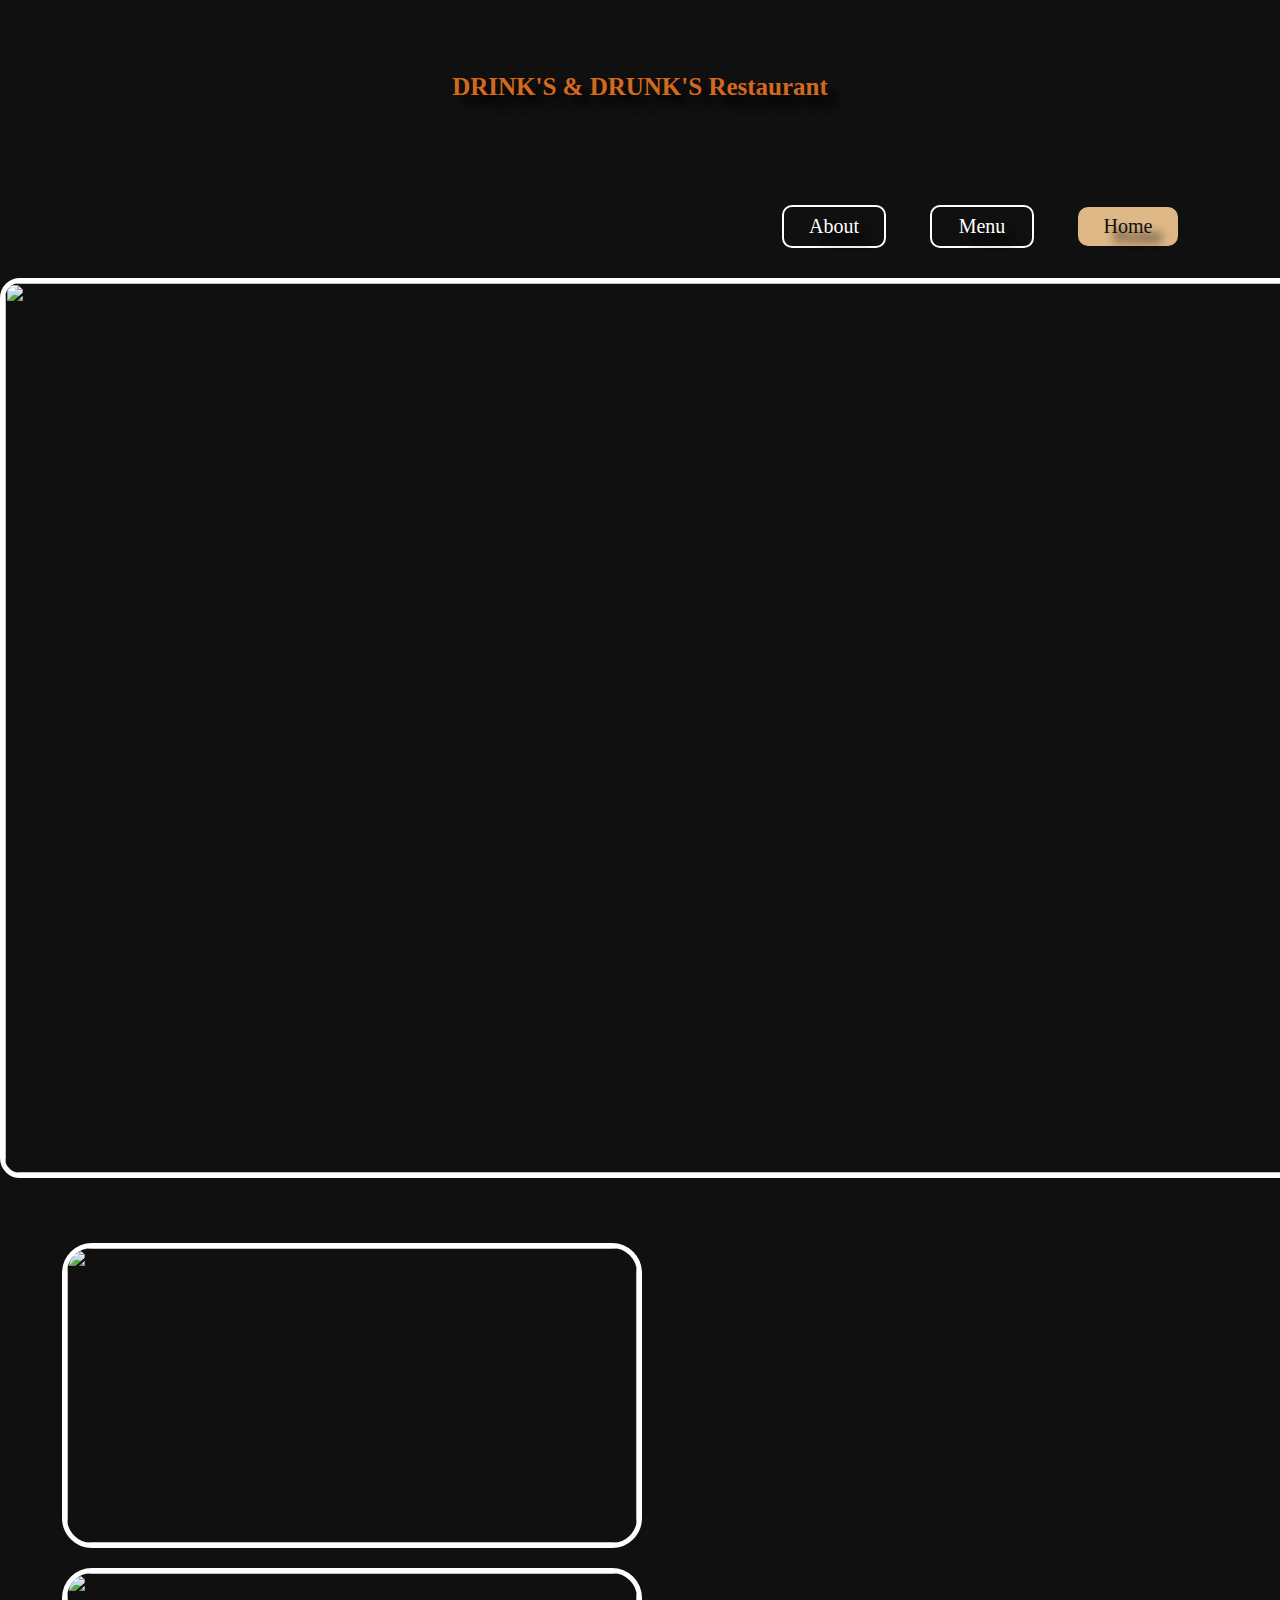
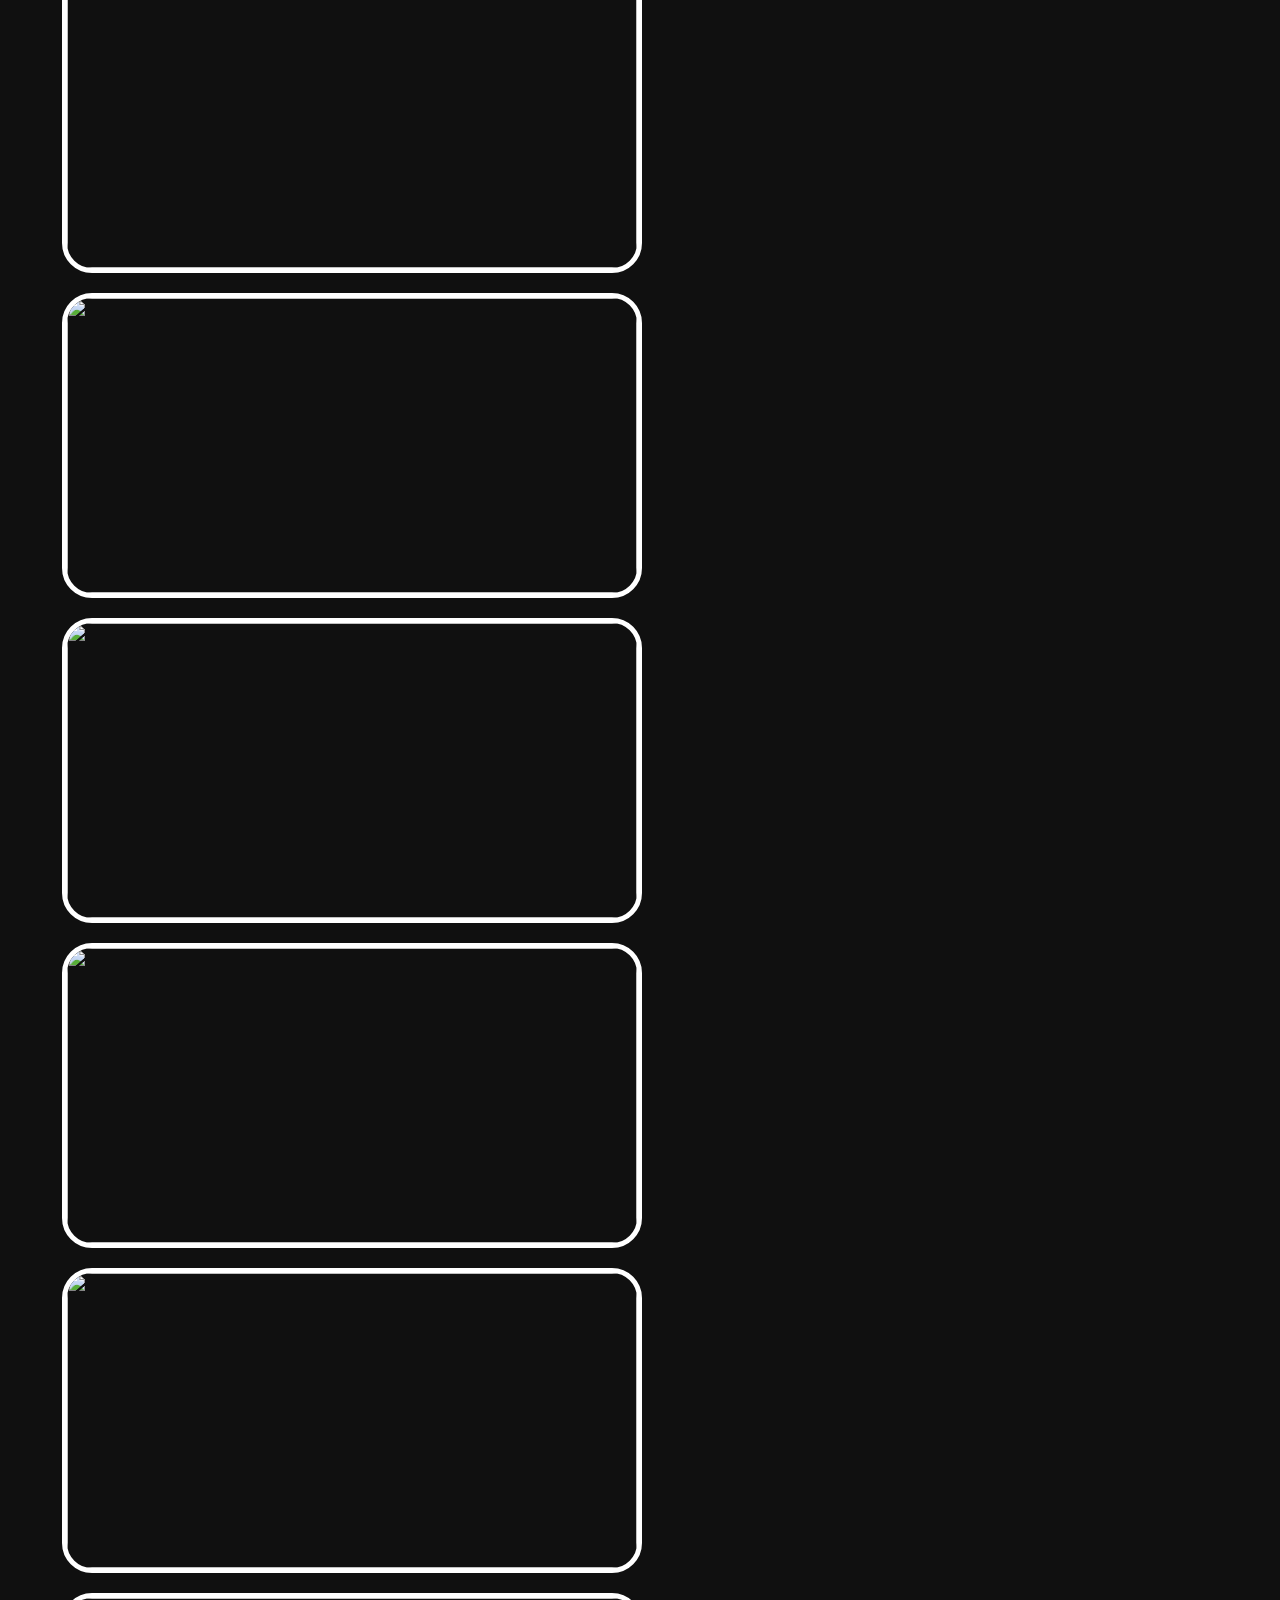
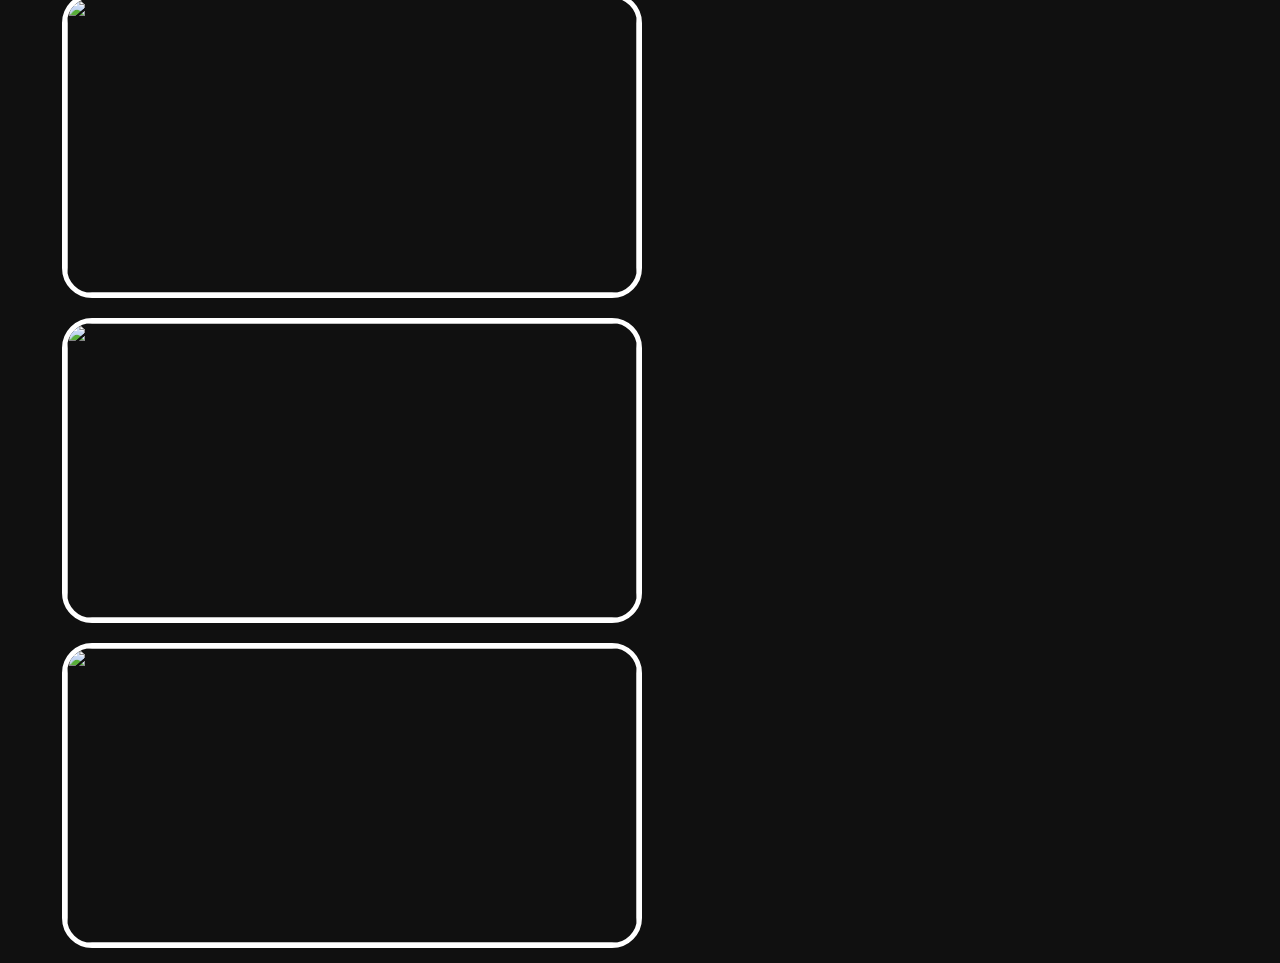
==== restaurant/restaurant.html @ 57e4d79e "final hard frame" ====
<!DOCTYPE html>
<html lang="en">
<head>
    <meta charset="UTF-8">
    <meta name="viewport" content="width=device-width, initial-scale=1.0">
    <title>Document</title>
    <link rel="stylesheet" href="../css/style.css">
</head>
<body>
<div class="headertag">
        <!-- logo -->
        <div class="logo akaza chocolate"><h4> DRINK'S & DRUNK'S restaurant </h4></div>
        <!-- navigtor bar -->
        <div class="navigator">
<div class="nmove">
    <div class="fry aboutz"><a class="linkshadow aboutz whitening"  href="">About</a></div>
    <div class="fry menush"><a class="linkshadow menush whitening"  href="menu/menu.html">Menu</a></div>
    <div class="fry homey"><a class="linkshadow homey"  href="restaurant.html">Home</a></div>

</div>
        </div>
</div>
    <!-- font image -->
    <div class="fontimg"><img src="https://www.nestleprofessional.in/sites/default/files/2021-08/Doppio.jpg" alt=""></div>
    <!-- 3 * times copy paste -->
    <div class="divimg">
<div class="cc">
    <div class="boximg"><img  src="https://www.nestleprofessional.in/sites/default/files/2021-08/Doppio.jpg" alt=""></div>
    <div class="boximg"><img  src="https://www.nestleprofessional.in/sites/default/files/2021-08/Doppio.jpg" alt=""></div>
    <div class="boximg"><img  src="https://www.nestleprofessional.in/sites/default/files/2021-08/Doppio.jpg" alt=""></div>
</div>

<div class="bb">
    <div class="boximg"><img  src="https://www.nestleprofessional.in/sites/default/files/2021-08/Doppio.jpg" alt=""></div>
    <div class="boximg"><img  src="https://www.nestleprofessional.in/sites/default/files/2021-08/Doppio.jpg" alt=""></div>
    <div class="boximg"><img  src="https://www.nestleprofessional.in/sites/default/files/2021-08/Doppio.jpg" alt=""></div>
</div>

<div class="aa">
    <div class="boximg"><img  src="https://www.nestleprofessional.in/sites/default/files/2021-08/Doppio.jpg" alt=""></div>
    <div class="boximg"><img  src="https://www.nestleprofessional.in/sites/default/files/2021-08/Doppio.jpg" alt=""></div>
    <div class="boximg"><img  src="https://www.nestleprofessional.in/sites/default/files/2021-08/Doppio.jpg" alt=""></div>
</div>
    </div>

</body>
</html>
---- css/style.css ----
body{background-color:#101010 ; margin:0px}  

.ah1 > h1 { text-align: center; font-size: 200px; }

.chocolate { color: chocolate; }

.teal:link { color: teal; }

.teal:visited { color: teal; }

.teal { color: teal; }

.alink > a { text-align: center; font-size: 70px; text-shadow: 10px 10px 10px black; }

* { text-transform: capitalize; text-decoration: none; text-shadow: 10px 10px 10px black;}

.alink { padding: 0px 360px; }

.logo > h4 { padding: 40px; text-align: center; }

.heading { height: 60px; padding: 20px 40px; font-size: 57px; text-decoration: underline; }

.marquee > p { text-align: center; }

.marquee{margin: 0px 50px;}

.whitening { color: white; }

.menu-card { display: inline-block; padding: 0px 50px; width: 250px; padding-top: 150px; } 
.menu-card:hover{ display: inline-block; padding: 55px; width: 248px; height: 248px;
        .cpprg { font-size: 25px; margin-left: 200px; }
        .sub-heading { font-size: 30px; }
        .cpheading { font-size: 30px; }
        .imgcircle > img { width: 210px ; height: 210px; border-radius: 105px; box-shadow: 0px 0px 56px 16px black; margin-top: 10px; margin-left: 100px; }} 

.nbar { border-width: 3px 0px 3px 0px; border-style: solid; border-color: black; }

.maje { color: burlywood; }

.sub-heading { margin-bottom: 20px; font-size: 20px; }

.imgcircle > img { margin-left: 30px; width: 200px ; height: 200px; border-radius: 100px; box-shadow: 0px 0px 42px 4px black;}

.cpprg { margin-left: 150px; font-size: 20px; }

.target-heading { background-color: #101010; display: inline-block; margin-bottom: 30px; margin-top: 30px; margin-left:  80px; margin-right: 80px ; border-radius: 80px; border-width: 2px; border-color: chocolate; border-style: solid; padding: 23px; padding-left:  30px; padding-right: 30px ;}

.nbar { text-align: center; }

.header { background-color: #101010; width: 100%; position: fixed; top: 0px; } 

.body { margin-top: 400px; }

.ligt :hover { color: chocolate;}

.ligt { color: burlywood; }

.backing{text-align: center;}

.nmove > div { display: inline-block; }

.fry { width: 100px ; margin: 0px 20px 0px 20px; padding: 8px 0px ; font-size: 20px; border: 2px white solid; border-radius: 10px; }

.nmove { width: 600px; margin: 20px 0px 20px auto; }

.navigator { text-align: center; padding: 10px 0px 10px 0px; }

.akaza { font-size: 25px; }

.hblbank:hover{color:burlywood ;}

.fontimg { margin: 0PX auto; width: 1760px; height: 890px; }
  
.fontimg > img { width: 100%; height: 100%; border: 5px white solid; border-radius: 20px; }

.boximg > img {  width: 100%; height: 100%; border: 5px white solid; border-radius: 30px; }

.boximg { margin: 15px 15px; width: 570px; height: 295px; display: inline-block;  }

.divimg { padding: 10px 47px; margin-top: 50px; }

.homey { color:#101010; background-color: burlywood; border: chocolate; }

.menusha { color:#101010; background-color: burlywood; border: chocolate; } 

.box { background-color: antiquewhite; width: 1760px; height: 400px; margin: 0px 75px; display: inline-block;}

.recipeimg { width: 800px; height: 100%; background-color: black; display: inline-block;}

.recipeimg > img { width: 100%; height:100%; }

.rip { width: 900px; height: 100%; background-color: aqua;  }
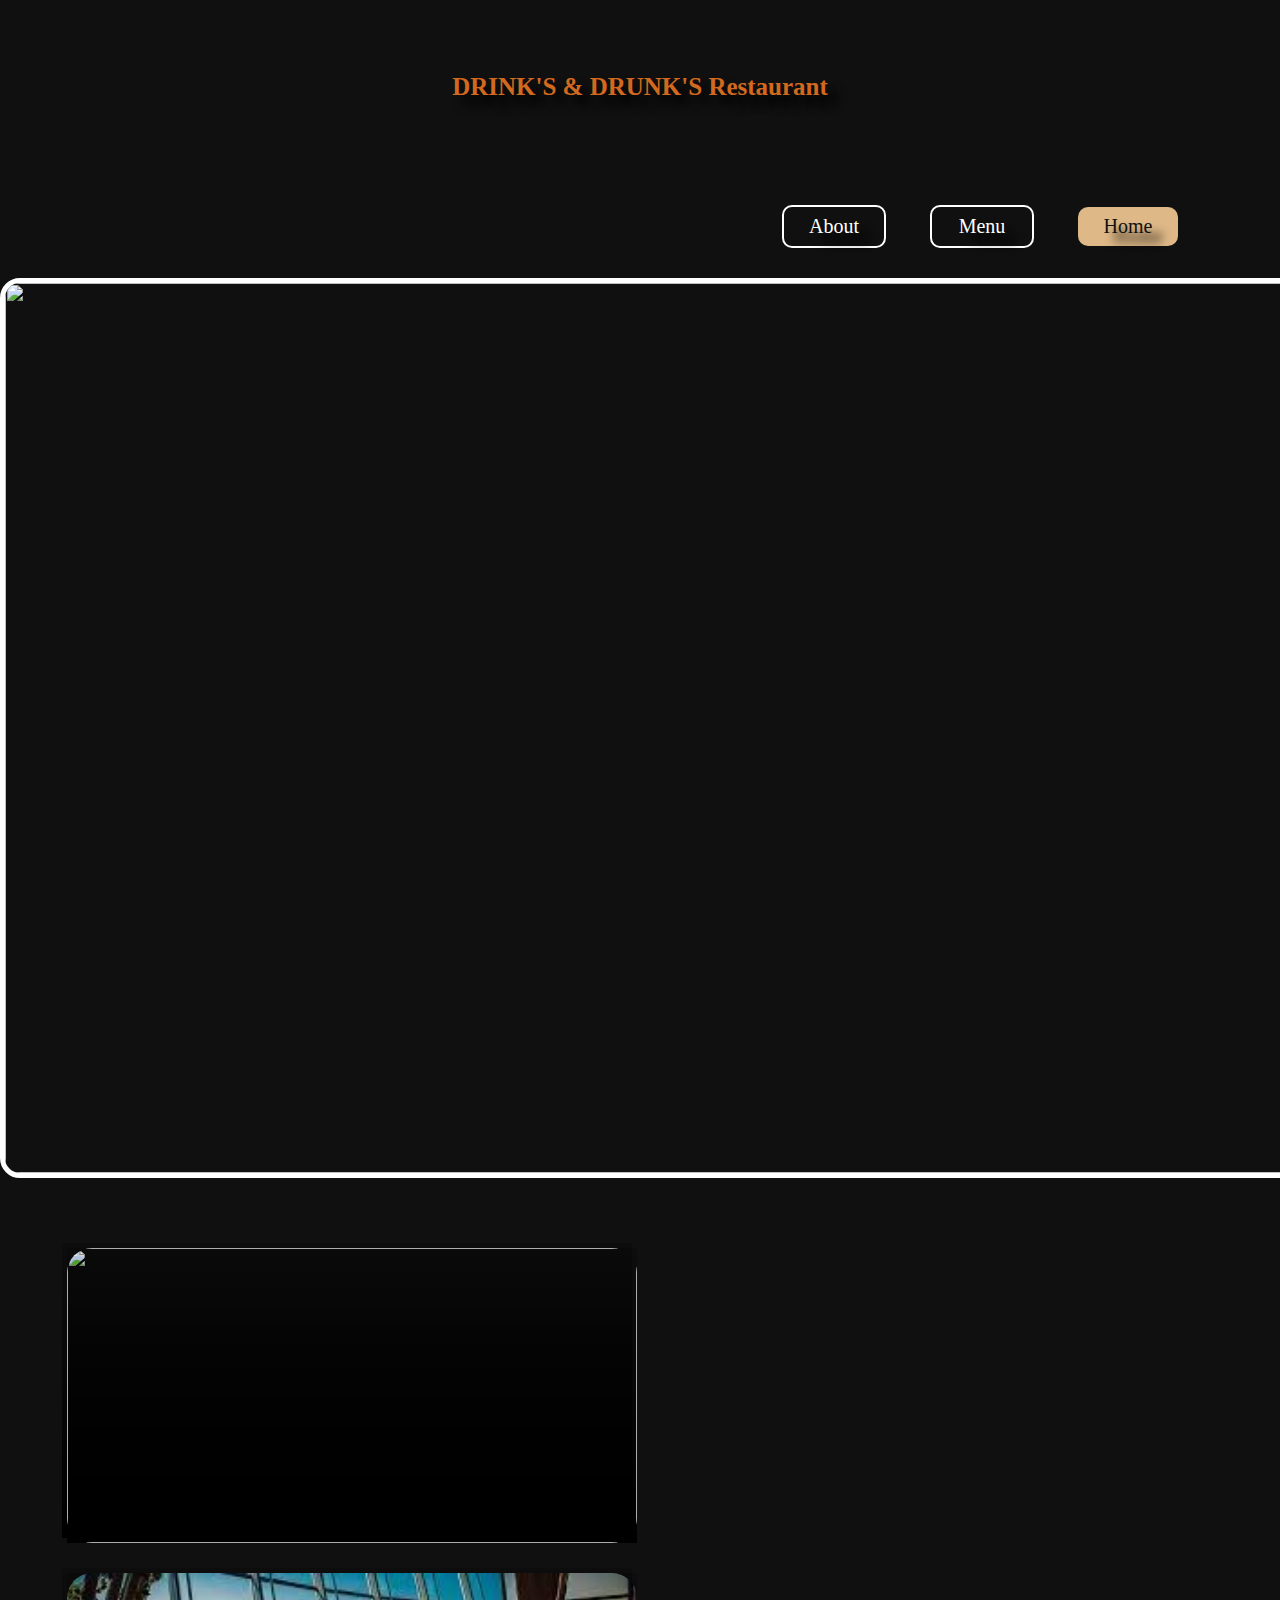
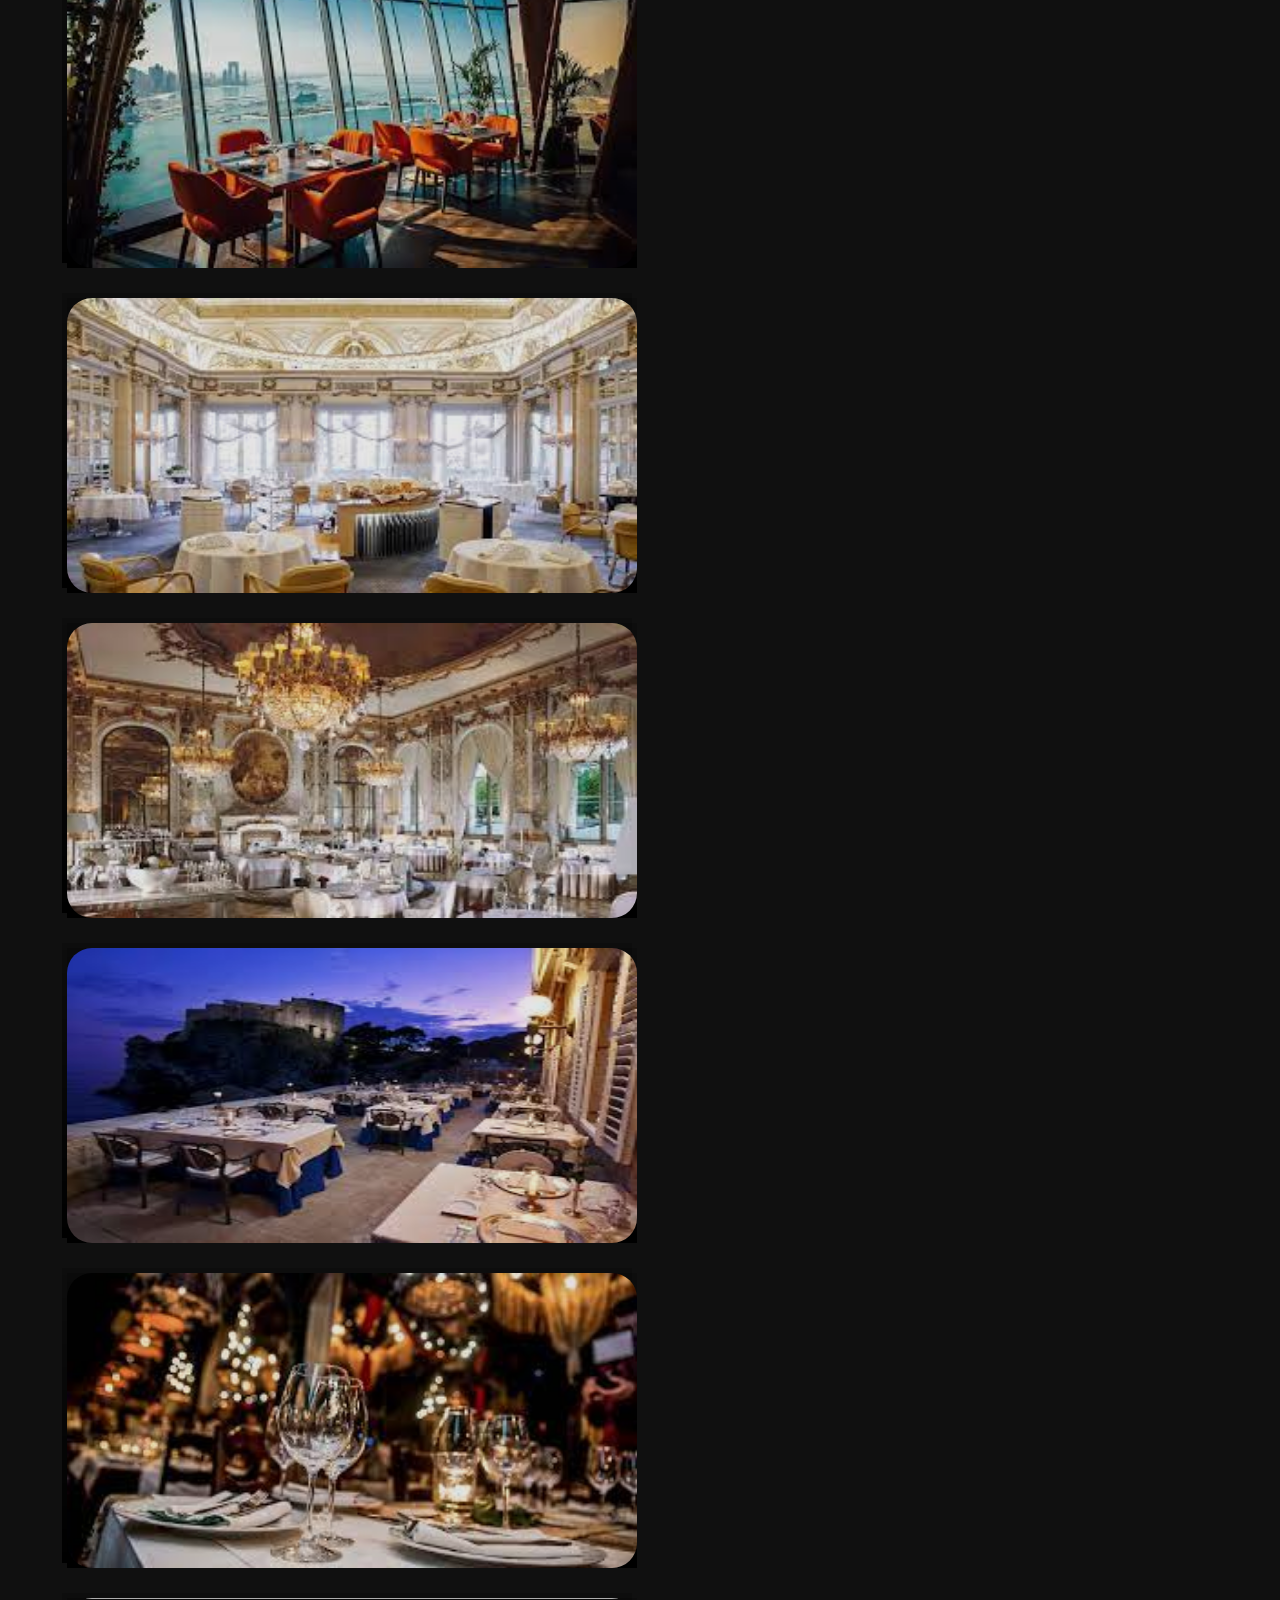
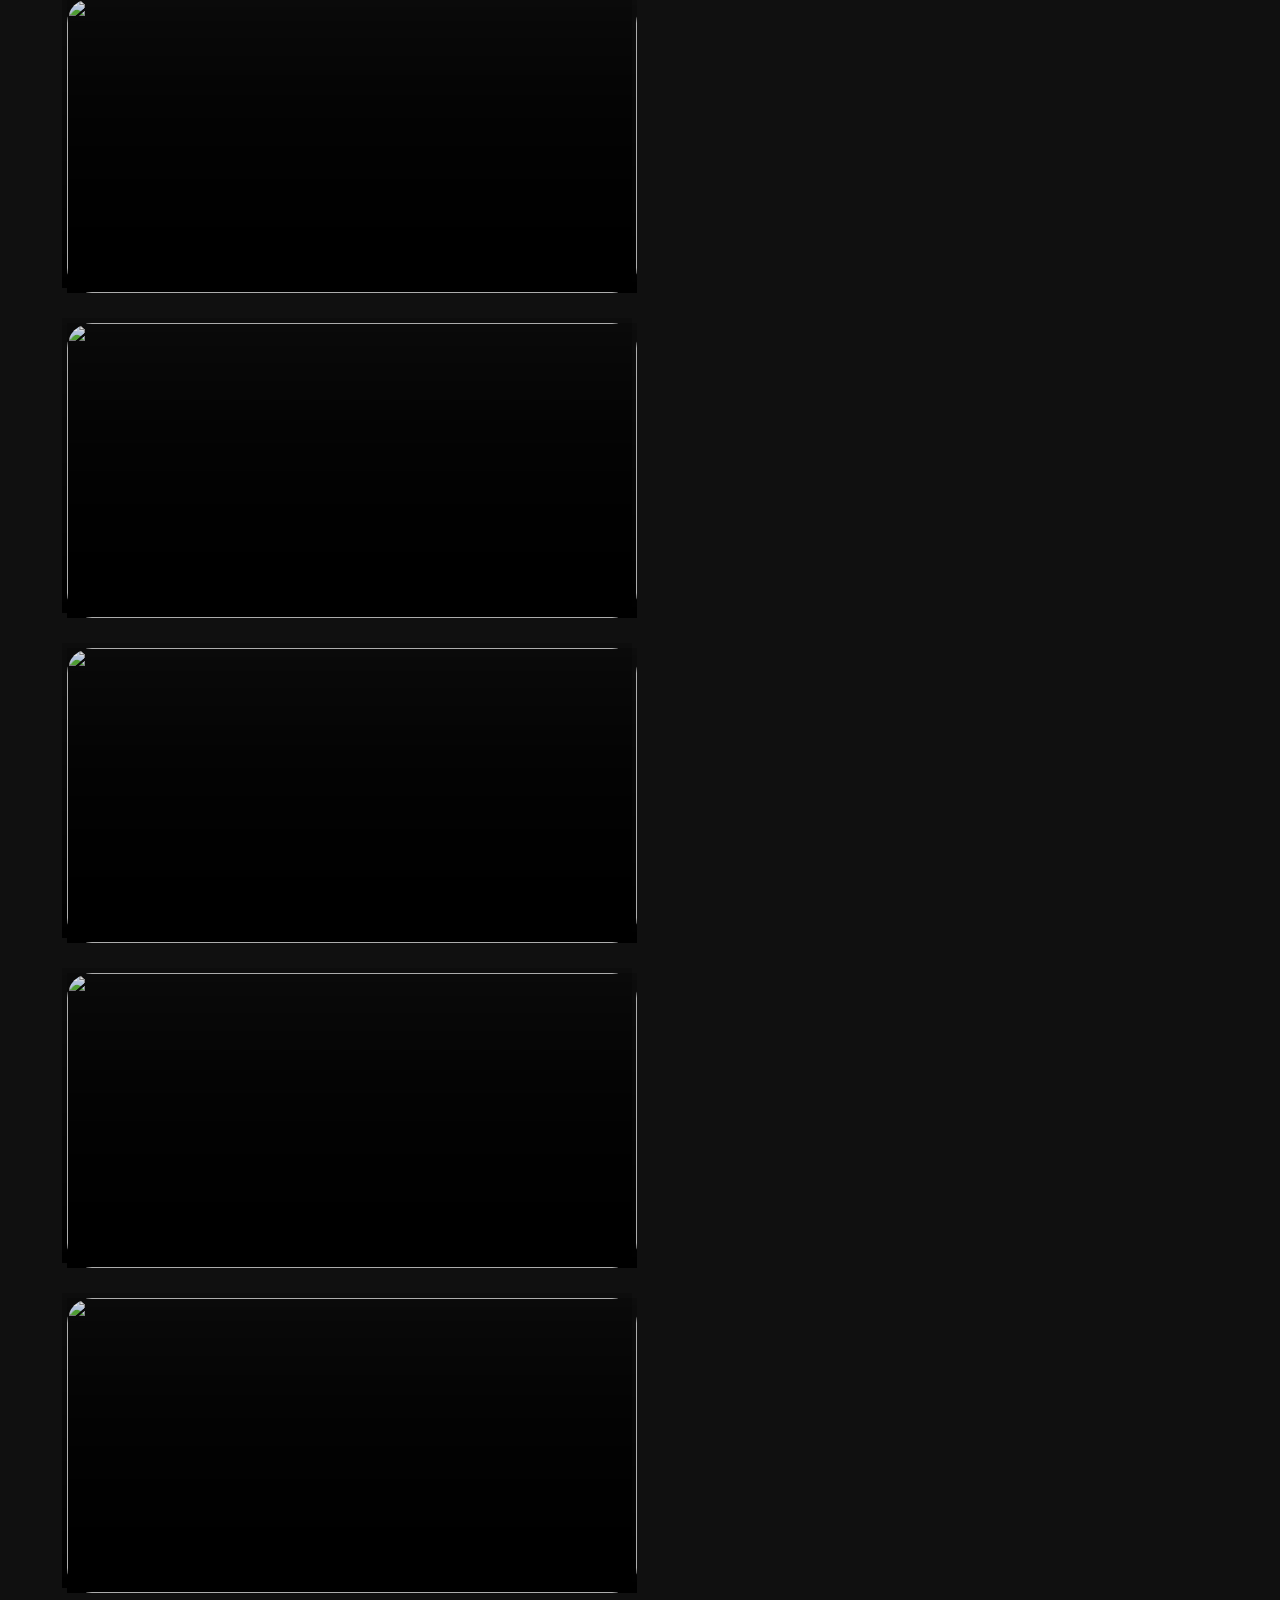
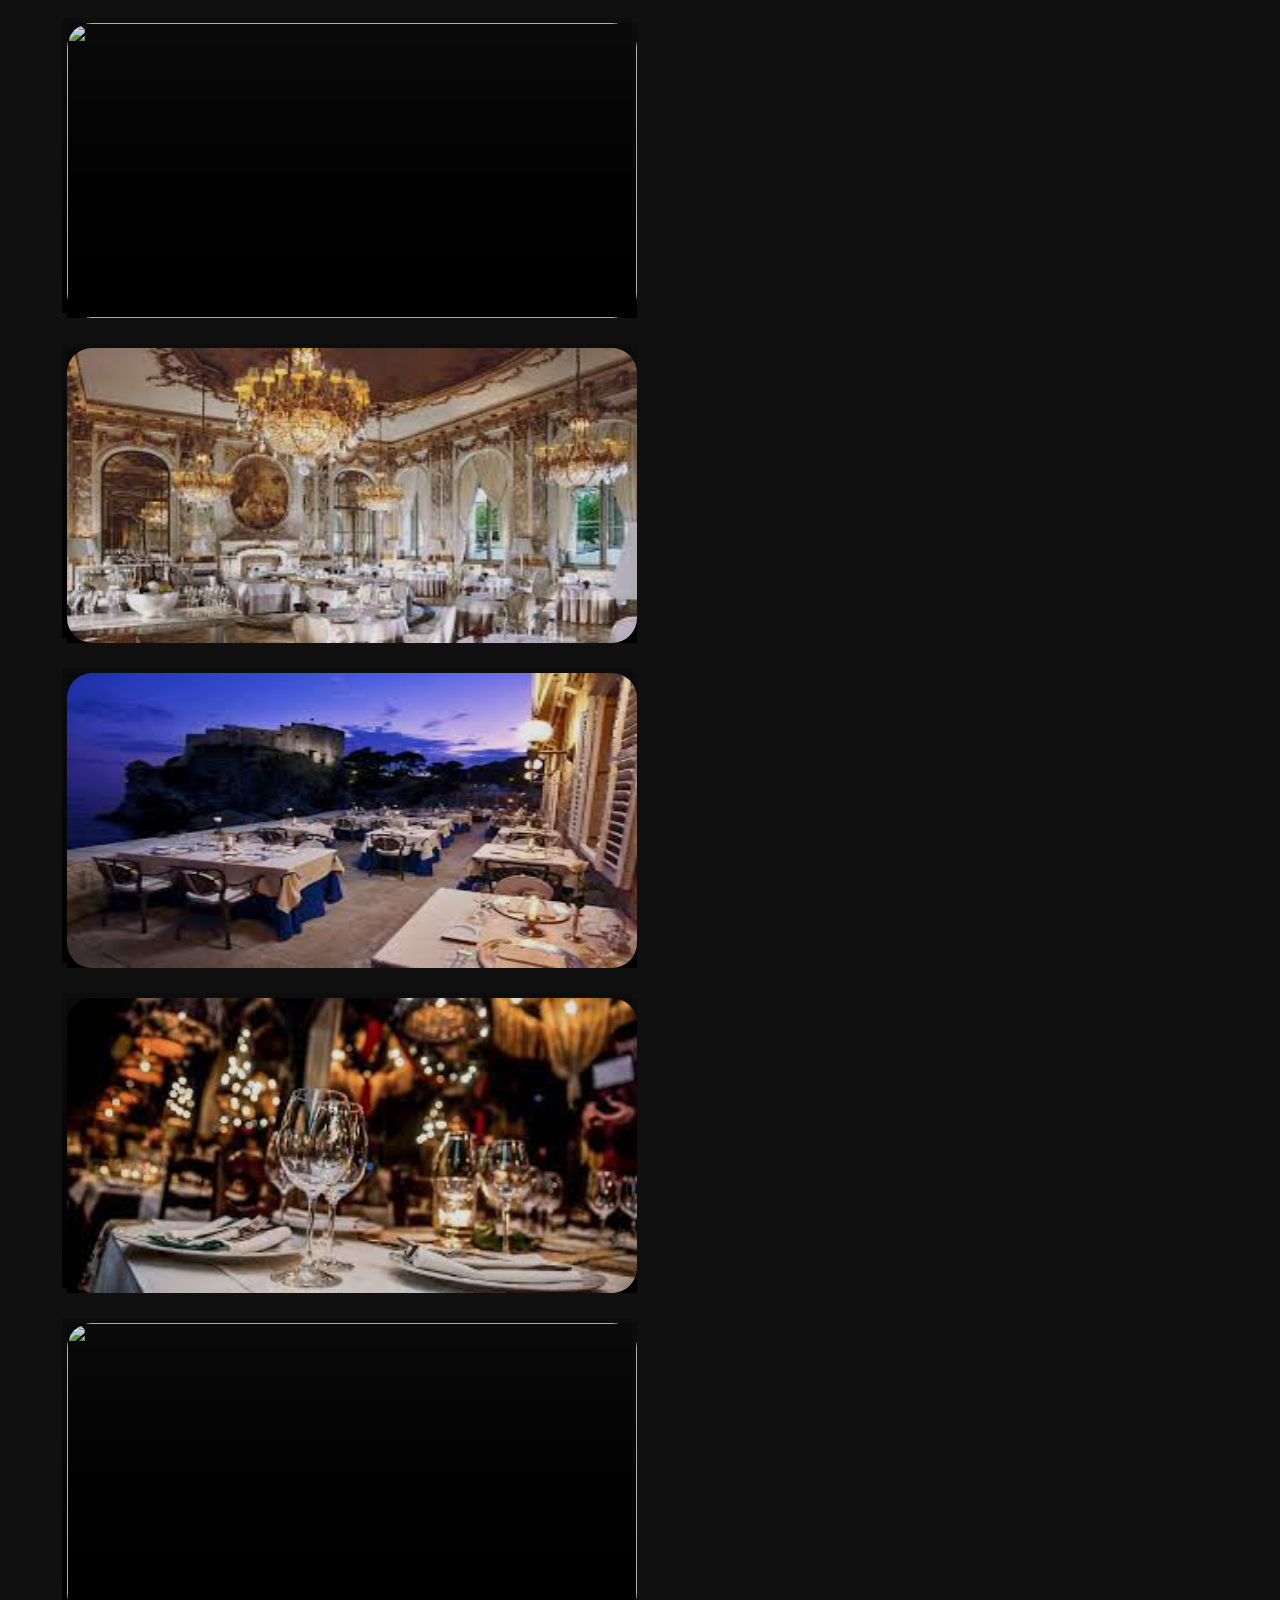
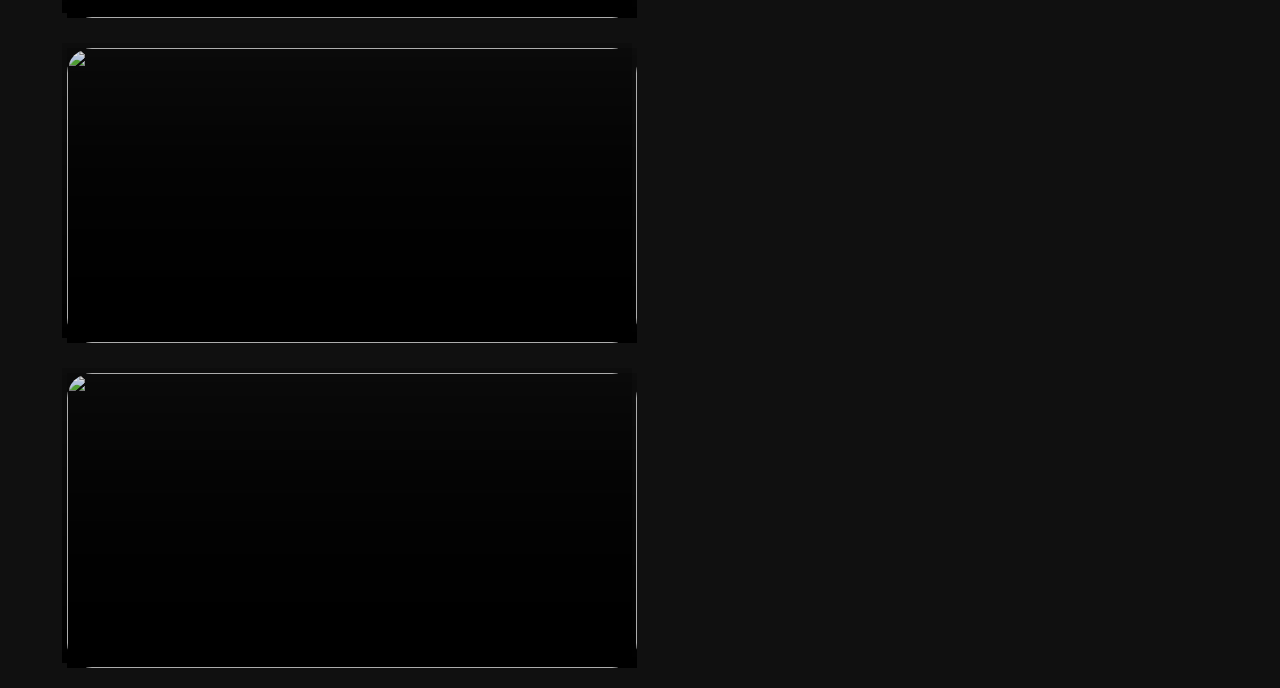
==== commit 7d101829: "in process" ====
--- a/restaurant/restaurant.html
+++ b/restaurant/restaurant.html
@@ -3,7 +3,7 @@
 <head>
     <meta charset="UTF-8">
     <meta name="viewport" content="width=device-width, initial-scale=1.0">
-    <title>Document</title>
+    <title>DRINK'S & DRUNK'S restaurant</title>
     <link rel="stylesheet" href="../css/style.css">
 </head>
 <body>
@@ -18,28 +18,47 @@
     <div class="fry homey"><a class="linkshadow homey"  href="restaurant.html">Home</a></div>
 
 </div>
+<!-- stfgsfjgfdvssfgujfdfsg  -->
         </div>
 </div>
     <!-- font image -->
-    <div class="fontimg"><img src="https://www.nestleprofessional.in/sites/default/files/2021-08/Doppio.jpg" alt=""></div>
+    <div class="fontimg "><img class="mummyjaan" src="" alt=""></div>
     <!-- 3 * times copy paste -->
     <div class="divimg">
 <div class="cc">
-    <div class="boximg"><img  src="https://www.nestleprofessional.in/sites/default/files/2021-08/Doppio.jpg" alt=""></div>
-    <div class="boximg"><img  src="https://www.nestleprofessional.in/sites/default/files/2021-08/Doppio.jpg" alt=""></div>
-    <div class="boximg"><img  src="https://www.nestleprofessional.in/sites/default/files/2021-08/Doppio.jpg" alt=""></div>
+    <div class="boximg oma zoom datura"><img  src="https://th.bing.com/th/id/OIP.oiS5CaUHqKAf5Gr0XcIWJAHaFj?w=230&h=180&c=7&r=0&o=5&pid=1.7" alt=""><div class="zoom-text-one"><h1>lorem ismum</h1> <p>Lorem ipsum dolor sit, amet consectetur adipisicing elit. Incidunt amet pariatur quasi doloribus nulla tempora magni, neque quam hic dicta nisi iusto fuga distinctio et odit delectus nihil quis aspernatur!</p></div></div>
+    <div class="boximg oma zoom datura"><img  src="[data-uri]" alt=""><div class="zoom-text-one"><h1>lorem ismum</h1> <p>Lorem ipsum dolor sit, amet consectetur adipisicing elit. Incidunt amet pariatur quasi doloribus nulla tempora magni, neque quam hic dicta nisi iusto fuga distinctio et odit delectus nihil quis aspernatur!</p></div></div>
+    <div class="boximg oma zoom datura"><img  src="[data-uri]" alt=""><div class="zoom-text-one"><h1>lorem ismum</h1> <p>Lorem ipsum dolor sit, amet consectetur adipisicing elit. Incidunt amet pariatur quasi doloribus nulla tempora magni, neque quam hic dicta nisi iusto fuga distinctio et odit delectus nihil quis aspernatur!</p></div></div>
 </div>
 
 <div class="bb">
-    <div class="boximg"><img  src="https://www.nestleprofessional.in/sites/default/files/2021-08/Doppio.jpg" alt=""></div>
-    <div class="boximg"><img  src="https://www.nestleprofessional.in/sites/default/files/2021-08/Doppio.jpg" alt=""></div>
-    <div class="boximg"><img  src="https://www.nestleprofessional.in/sites/default/files/2021-08/Doppio.jpg" alt=""></div>
+    <div class="boximg oma zoom datura"><img  src="[data-uri]" alt=""><div class="zoom-text-one"><h1>lorem ismum</h1> <p>Lorem ipsum dolor sit, amet consectetur adipisicing elit. Incidunt amet pariatur quasi doloribus nulla tempora magni, neque quam hic dicta nisi iusto fuga distinctio et odit delectus nihil quis aspernatur!</p></div></div>
+    <div class="boximg oma zoom datura"><img  src="[data-uri]" alt=""><div class="zoom-text-one"><h1>lorem ismum</h1> <p>Lorem ipsum dolor sit, amet consectetur adipisicing elit. Incidunt amet pariatur quasi doloribus nulla tempora magni, neque quam hic dicta nisi iusto fuga distinctio et odit delectus nihil quis aspernatur!</p></div></div>
+    <div class="boximg oma zoom datura"><img  src="[data-uri]" alt=""><div class="zoom-text-one"><h1>lorem ismum</h1> <p>Lorem ipsum dolor sit, amet consectetur adipisicing elit. Incidunt amet pariatur quasi doloribus nulla tempora magni, neque quam hic dicta nisi iusto fuga distinctio et odit delectus nihil quis aspernatur!</p></div></div>
 </div>
 
 <div class="aa">
-    <div class="boximg"><img  src="https://www.nestleprofessional.in/sites/default/files/2021-08/Doppio.jpg" alt=""></div>
-    <div class="boximg"><img  src="https://www.nestleprofessional.in/sites/default/files/2021-08/Doppio.jpg" alt=""></div>
-    <div class="boximg"><img  src="https://www.nestleprofessional.in/sites/default/files/2021-08/Doppio.jpg" alt=""></div>
+    <div class="boximg oma zoom datura"><img  src="https://encrypted-tbn0.gstatic.com/images?q=tbn:ANd9GcRgjSv_QAX2yptALGLg_sX3p2hBjVEslq2k6g&usqp=CAU" alt=""><div class="zoom-text-one"><h1>lorem ismum</h1> <p>Lorem ipsum dolor sit, amet consectetur adipisicing elit. Incidunt amet pariatur quasi doloribus nulla tempora magni, neque quam hic dicta nisi iusto fuga distinctio et odit delectus nihil quis aspernatur!</p></div></div>
+    <div class="boximg oma zoom datura"><img  src="https://encrypted-tbn0.gstatic.com/images?q=tbn:ANd9GcRsL7wrJLS8ENYEVxd7ALB4HexnxGFOqCT4WA&usqp=CAU" alt=""><div class="zoom-text-one"><h1>lorem ismum</h1> <p>Lorem ipsum dolor sit, amet consectetur adipisicing elit. Incidunt amet pariatur quasi doloribus nulla tempora magni, neque quam hic dicta nisi iusto fuga distinctio et odit delectus nihil quis aspernatur!</p></div></div>
+    <div class="boximg oma zoom datura"><img  src="https://zameenblog.s3.amazonaws.com/blog/wp-content/uploads/2022/02/cover-25-02-22.jpg" alt=""><div class="zoom-text-one"><h1>lorem ismum</h1> <p>Lorem ipsum dolor sit, amet consectetur adipisicing elit. Incidunt amet pariatur quasi doloribus nulla tempora magni, neque quam hic dicta nisi iusto fuga distinctio et odit delectus nihil quis aspernatur!</p></div></div>
+</div>
+
+<div class="cc">
+    <div class="boximg oma zoom datura"><img  src="https://encrypted-tbn0.gstatic.com/images?q=tbn:ANd9GcQWMIGzAkx59o1qA_7zORJYhfGyIR2k1_CSDQ&usqp=CAU" alt=""><div class="zoom-text-one"><h1>lorem ismum</h1> <p>Lorem ipsum dolor sit, amet consectetur adipisicing elit. Incidunt amet pariatur quasi doloribus nulla tempora magni, neque quam hic dicta nisi iusto fuga distinctio et odit delectus nihil quis aspernatur!</p></div></div>
+    <div class="boximg oma zoom datura"><img  src="https://encrypted-tbn0.gstatic.com/images?q=tbn:ANd9GcRA1nD3mL1EhQJcR3xrneMfwWkfXEAqNk09iZymGiUBMN_NaZFRaTFaMOs1IFMKwoPdzzw&usqp=CAU" alt=""><div class="zoom-text-one"><h1>lorem ismum</h1> <p>Lorem ipsum dolor sit, amet consectetur adipisicing elit. Incidunt amet pariatur quasi doloribus nulla tempora magni, neque quam hic dicta nisi iusto fuga distinctio et odit delectus nihil quis aspernatur!</p></div></div>
+    <div class="boximg oma zoom datura"><img  src="" alt=""><div class="zoom-text-one"><h1>lorem ismum</h1> <p>Lorem ipsum dolor sit, amet consectetur adipisicing elit. Incidunt amet pariatur quasi doloribus nulla tempora magni, neque quam hic dicta nisi iusto fuga distinctio et odit delectus nihil quis aspernatur!</p></div></div>
+</div>
+
+<div class="bb">
+    <div class="boximg oma zoom datura"><img  src="[data-uri]" alt=""><div class="zoom-text-one"><h1>lorem ismum</h1> <p>Lorem ipsum dolor sit, amet consectetur adipisicing elit. Incidunt amet pariatur quasi doloribus nulla tempora magni, neque quam hic dicta nisi iusto fuga distinctio et odit delectus nihil quis aspernatur!</p></div></div>
+    <div class="boximg oma zoom datura"><img  src="[data-uri]" alt=""><div class="zoom-text-one"><h1>lorem ismum</h1> <p>Lorem ipsum dolor sit, amet consectetur adipisicing elit. Incidunt amet pariatur quasi doloribus nulla tempora magni, neque quam hic dicta nisi iusto fuga distinctio et odit delectus nihil quis aspernatur!</p></div></div>
+    <div class="boximg oma zoom datura"><img  src="[data-uri]" alt=""><div class="zoom-text-one"><h1>lorem ismum</h1> <p>Lorem ipsum dolor sit, amet consectetur adipisicing elit. Incidunt amet pariatur quasi doloribus nulla tempora magni, neque quam hic dicta nisi iusto fuga distinctio et odit delectus nihil quis aspernatur!</p></div></div>
+</div>
+
+<div class="aa">
+    <div class="boximg oma zoom datura"><img  src="https://encrypted-tbn0.gstatic.com/images?q=tbn:ANd9GcRgjSv_QAX2yptALGLg_sX3p2hBjVEslq2k6g&usqp=CAU" alt=""><div class="zoom-text-one"><h1>lorem ismum</h1> <p>Lorem ipsum dolor sit, amet consectetur adipisicing elit. Incidunt amet pariatur quasi doloribus nulla tempora magni, neque quam hic dicta nisi iusto fuga distinctio et odit delectus nihil quis aspernatur!</p></div></div>
+    <div class="boximg oma zoom datura"><img  src="https://encrypted-tbn0.gstatic.com/images?q=tbn:ANd9GcRsL7wrJLS8ENYEVxd7ALB4HexnxGFOqCT4WA&usqp=CAU" alt=""><div class="zoom-text-one"><h1>lorem ismum</h1> <p>Lorem ipsum dolor sit, amet consectetur adipisicing elit. Incidunt amet pariatur quasi doloribus nulla tempora magni, neque quam hic dicta nisi iusto fuga distinctio et odit delectus nihil quis aspernatur!</p></div></div>
+    <div class="boximg oma zoom datura"><img  src="https://zameenblog.s3.amazonaws.com/blog/wp-content/uploads/2022/02/cover-25-02-22.jpg" alt=""><div class="zoom-text-one"><h1>lorem ismum</h1> <p>Lorem ipsum dolor sit, amet consectetur adipisicing elit. Incidunt amet pariatur quasi doloribus nulla tempora magni, neque quam hic dicta nisi iusto fuga distinctio et odit delectus nihil quis aspernatur!</p></div></div>
 </div>
     </div>
 
--- a/css/style.css
+++ b/css/style.css
@@ -9,7 +9,7 @@
 .teal:visited { color: teal; }
 
 .teal { color: teal; }
-
+/* sdyfguhysfefrtedfrytderytewdrytdrywterwet */
 .alink > a { text-align: center; font-size: 70px; text-shadow: 10px 10px 10px black; }
 
 * { text-transform: capitalize; text-decoration: none; text-shadow: 10px 10px 10px black;}
@@ -27,7 +27,7 @@
 .whitening { color: white; }
 
 .menu-card { display: inline-block; padding: 0px 50px; width: 250px; padding-top: 150px; } 
-.menu-card:hover{ display: inline-block; padding: 55px; width: 248px; height: 248px;
+.menu-card:hover{ display: inline-block; padding: 55px; width: 248px; height: 248px; 
         .cpprg { font-size: 25px; margin-left: 200px; }
         .sub-heading { font-size: 30px; }
         .cpheading { font-size: 30px; }
@@ -73,9 +73,9 @@
   
 .fontimg > img { width: 100%; height: 100%; border: 5px white solid; border-radius: 20px; }
 
-.boximg > img {  width: 100%; height: 100%; border: 5px white solid; border-radius: 30px; }
+.boximg > img {  width: 100%; height: 100%; border: 5px white solid; border-radius: 30px;  }
 
-.boximg { margin: 15px 15px; width: 570px; height: 295px; display: inline-block;  }
+.boximg {  margin: 15px 15px; width: 570px; height: 295px; display: inline-block;  }
 
 .divimg { padding: 10px 47px; margin-top: 50px; }
 
@@ -91,13 +91,48 @@
 
 .rip { width: 900px; height: 100%; background-color: aqua;  }
 
+.mummyjaan { object-fit: contain; }
+
+.datura { filter: brightness(90%); border-image: fill 0 linear-gradient(#0003, #000); }
+.datura > img { border-image: fill 0 linear-gradient(#0003, #000); }
+
+.datura:hover { > img { filter:blur(1.5px); }
+      .zoom-text-one { display: grid; justify-content: space-between; }
+      .zoom-text-two { display: grid; justify-content: space-between; }
+      .zoom-text-three { display: grid; justify-content: space-between; }
+      .zoom-text-four { display: grid; justify-content: space-between; }
+      .zoom-text-five { display: grid; justify-content: space-between; }
+      .zoom-text-six { display: grid; justify-content: space-between; }
+      .zoom-text-seven { display: grid; justify-content: space-between; }
+      .zoom-text-eight { display: grid; justify-content: space-between; }
+      .zoom-text-nine { display: grid; justify-content: space-between; }}
+
+.zoom {
+        transition: transform .2s; /* Animation */
+
+      }
+      
+      .zoom:hover {
+        transform: scale(1.1); /* (150% zoom - Note: if the zoom is too large, it will go outside of the viewport) */
+      }
+.oma { position: relative; }
+.zoom-text-one { position: absolute ; height: 100%; width: 100%; top: 0px; left: 6px;  font-size: 23px; font-weight: 700; display:none; }
+.omb { position: relative; }
+.zoom-text-two { position: absolute ; height: 100%; width: 100%; top: 0px; left: 6px;  font-size: 23px; font-weight: 700; display:none; }
+.omc { position: relative; }
+.zoom-text-three { position: absolute ; height: 100%; width: 100%; top: 0px; left: 6px;  font-size: 23px; font-weight: 700; display:none; }
+.omd { position: relative; }
+.zoom-text-four { position: absolute ; height: 100%; width: 100%; top: 0px; left: 6px;  font-size: 23px; font-weight: 700; display:none; }
+.ome { position: relative; }
+.zoom-text-five { position: absolute ; height: 100%; width: 100%; top: 0px; left: 6px;  font-size: 23px; font-weight: 700; display:none; }
+.omf { position: relative; }
+.zoom-text-six { position: absolute ; height: 100%; width: 100%; top: 0px; left: 6px;  font-size: 23px; font-weight: 700; display:none; }
+.omg { position: relative; }
+.zoom-text-seven { position: absolute ; height: 100%; width: 100%; top: 0px; left: 6px;  font-size: 23px; font-weight: 700; display:none; }
+.omh { position: relative; }
+.zoom-text-eight { position: absolute ; height: 100%; width: 100%; top: 0px; left: 6px;  font-size: 23px; font-weight: 700; display:none; }
+.omi { position: relative; }
+.zoom-text-nine { position: absolute ; height: 100%; width: 100%; top: 0px; left: 6px;  font-size: 23px; font-weight: 700; display:none; }
 
 
 
-
-
-
-
-
-
-
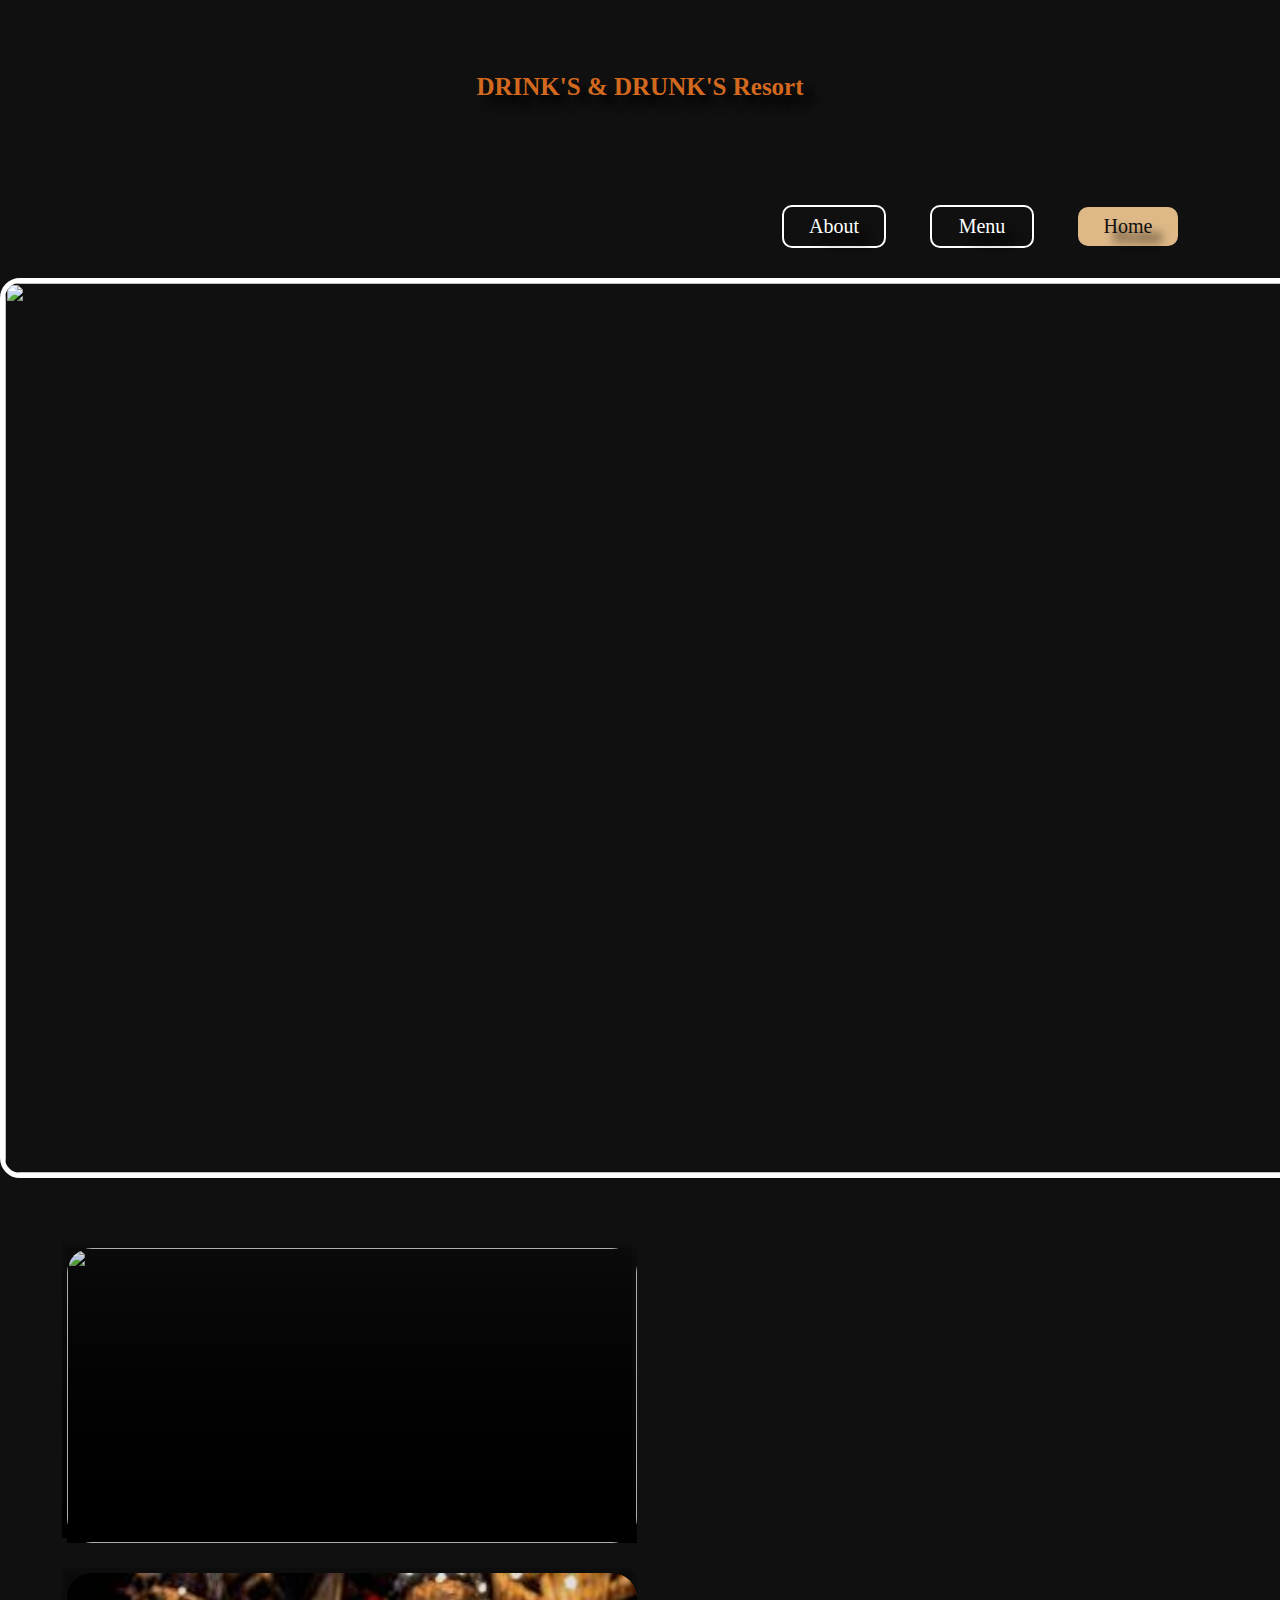
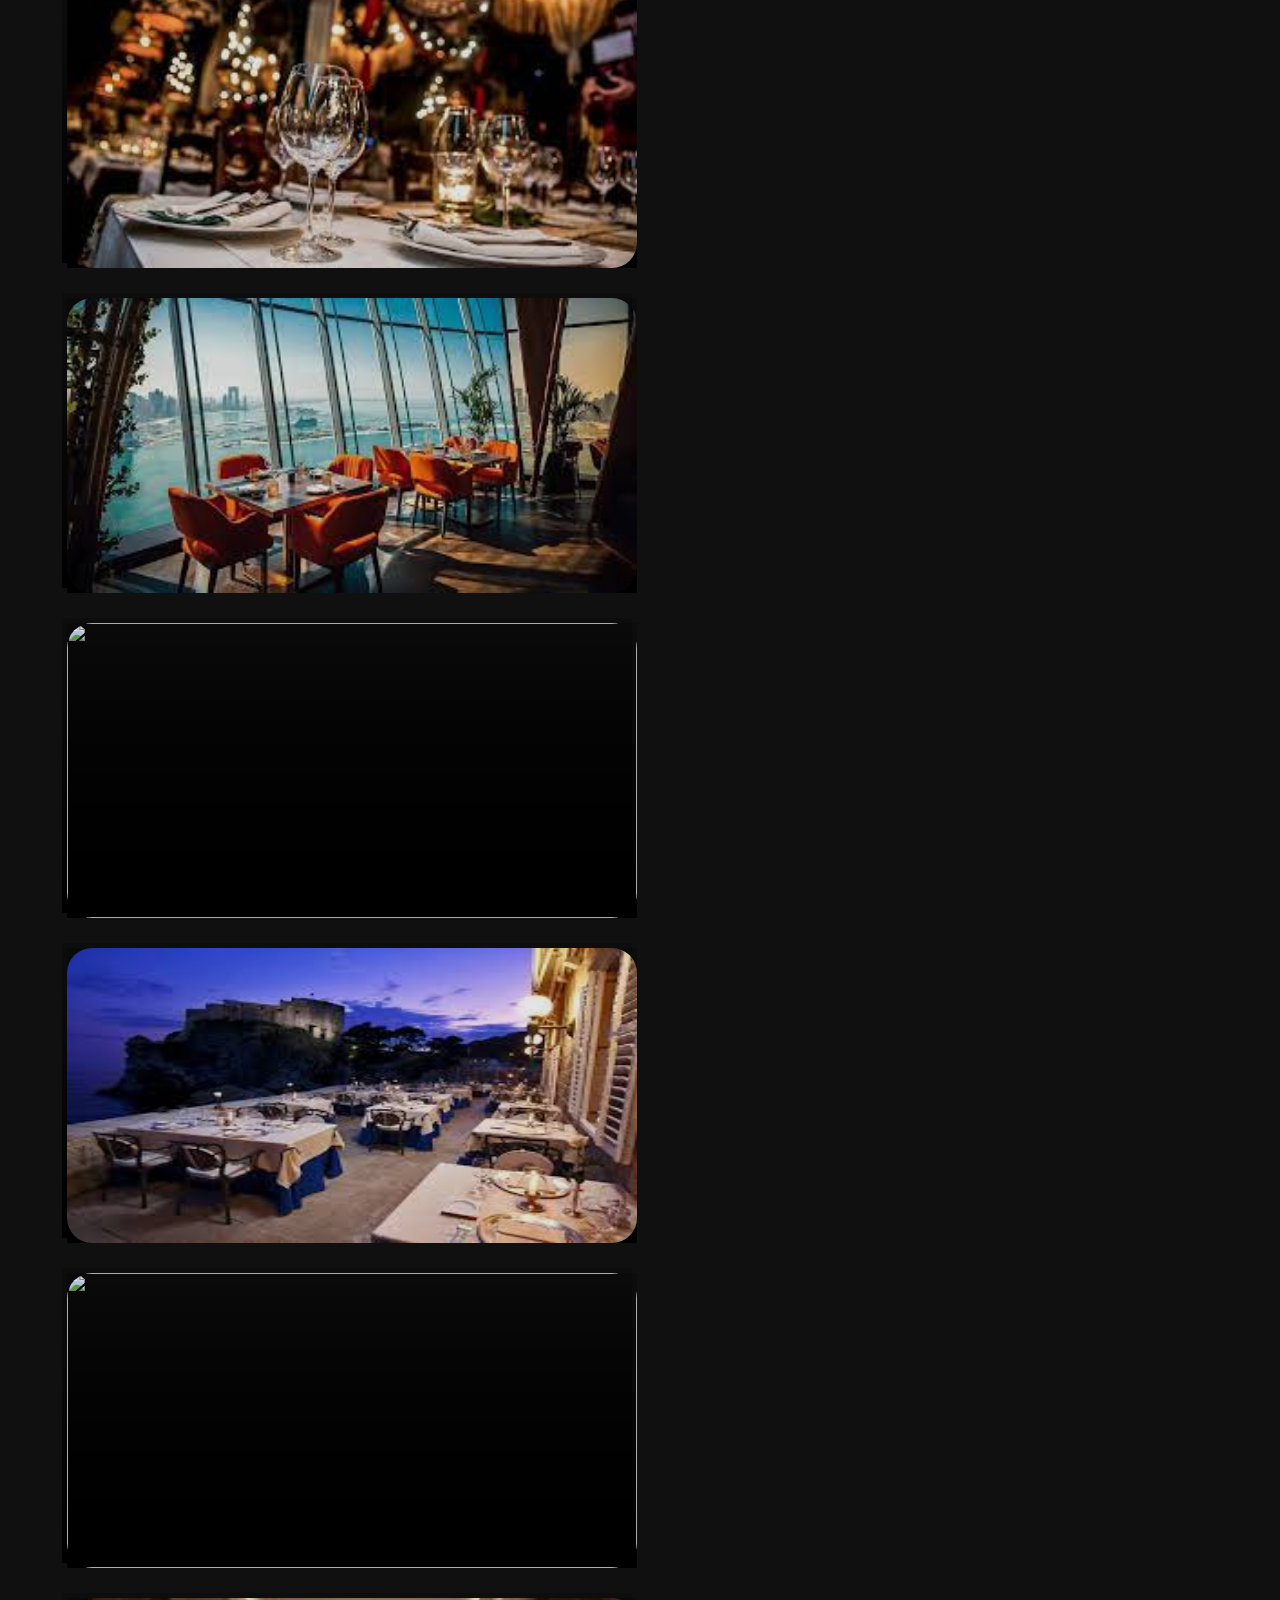
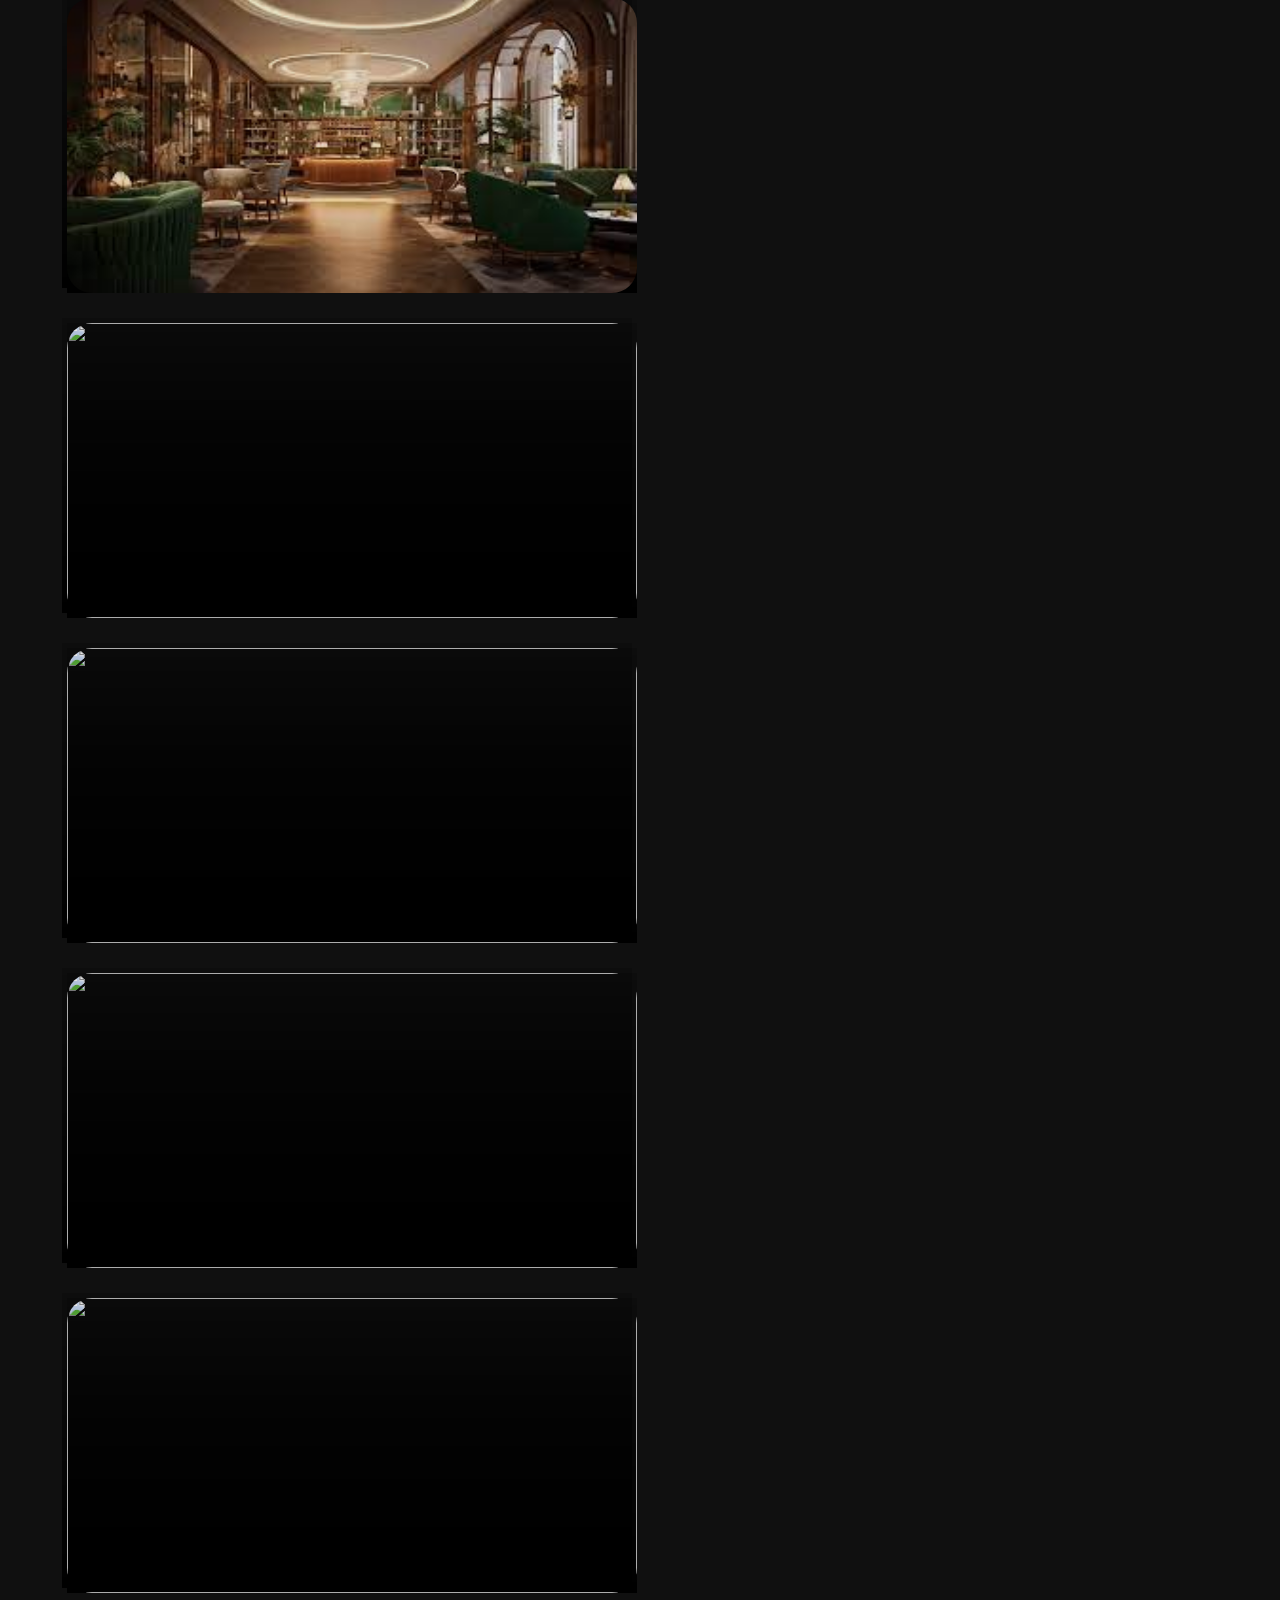
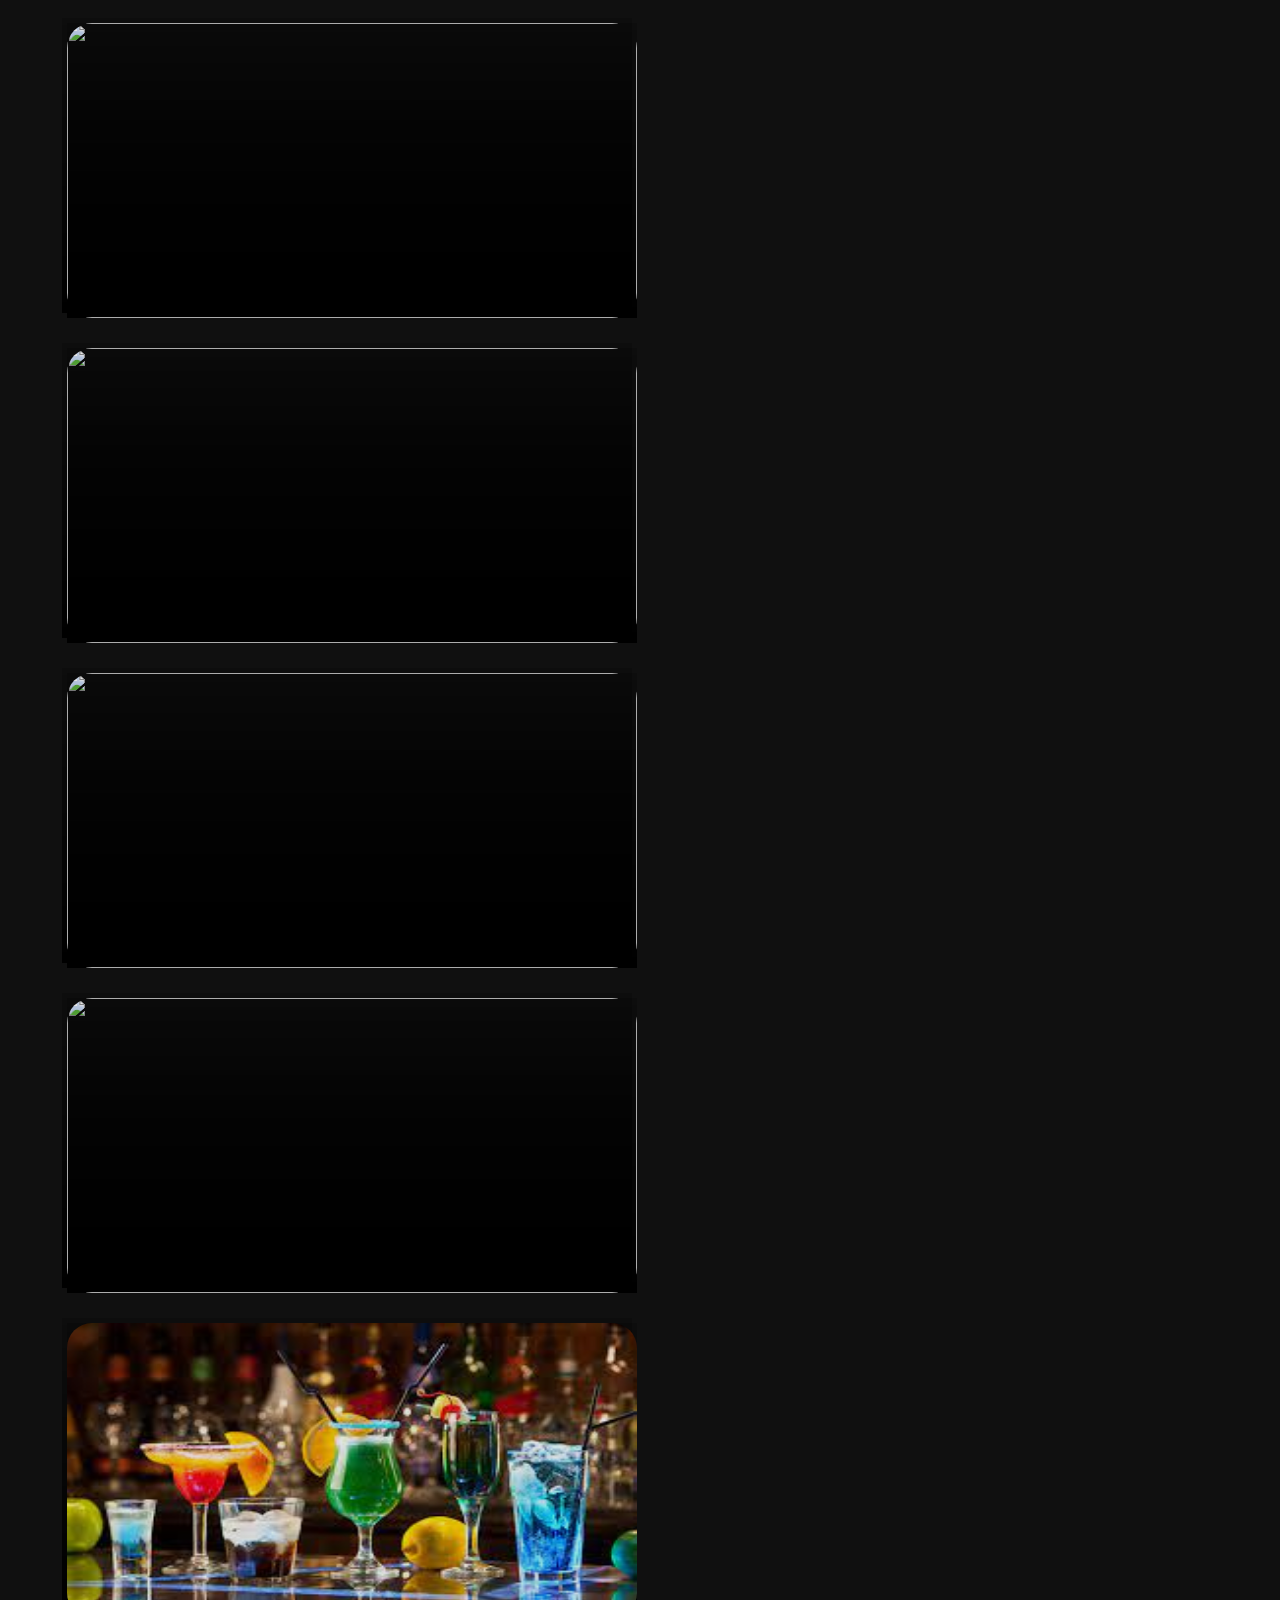
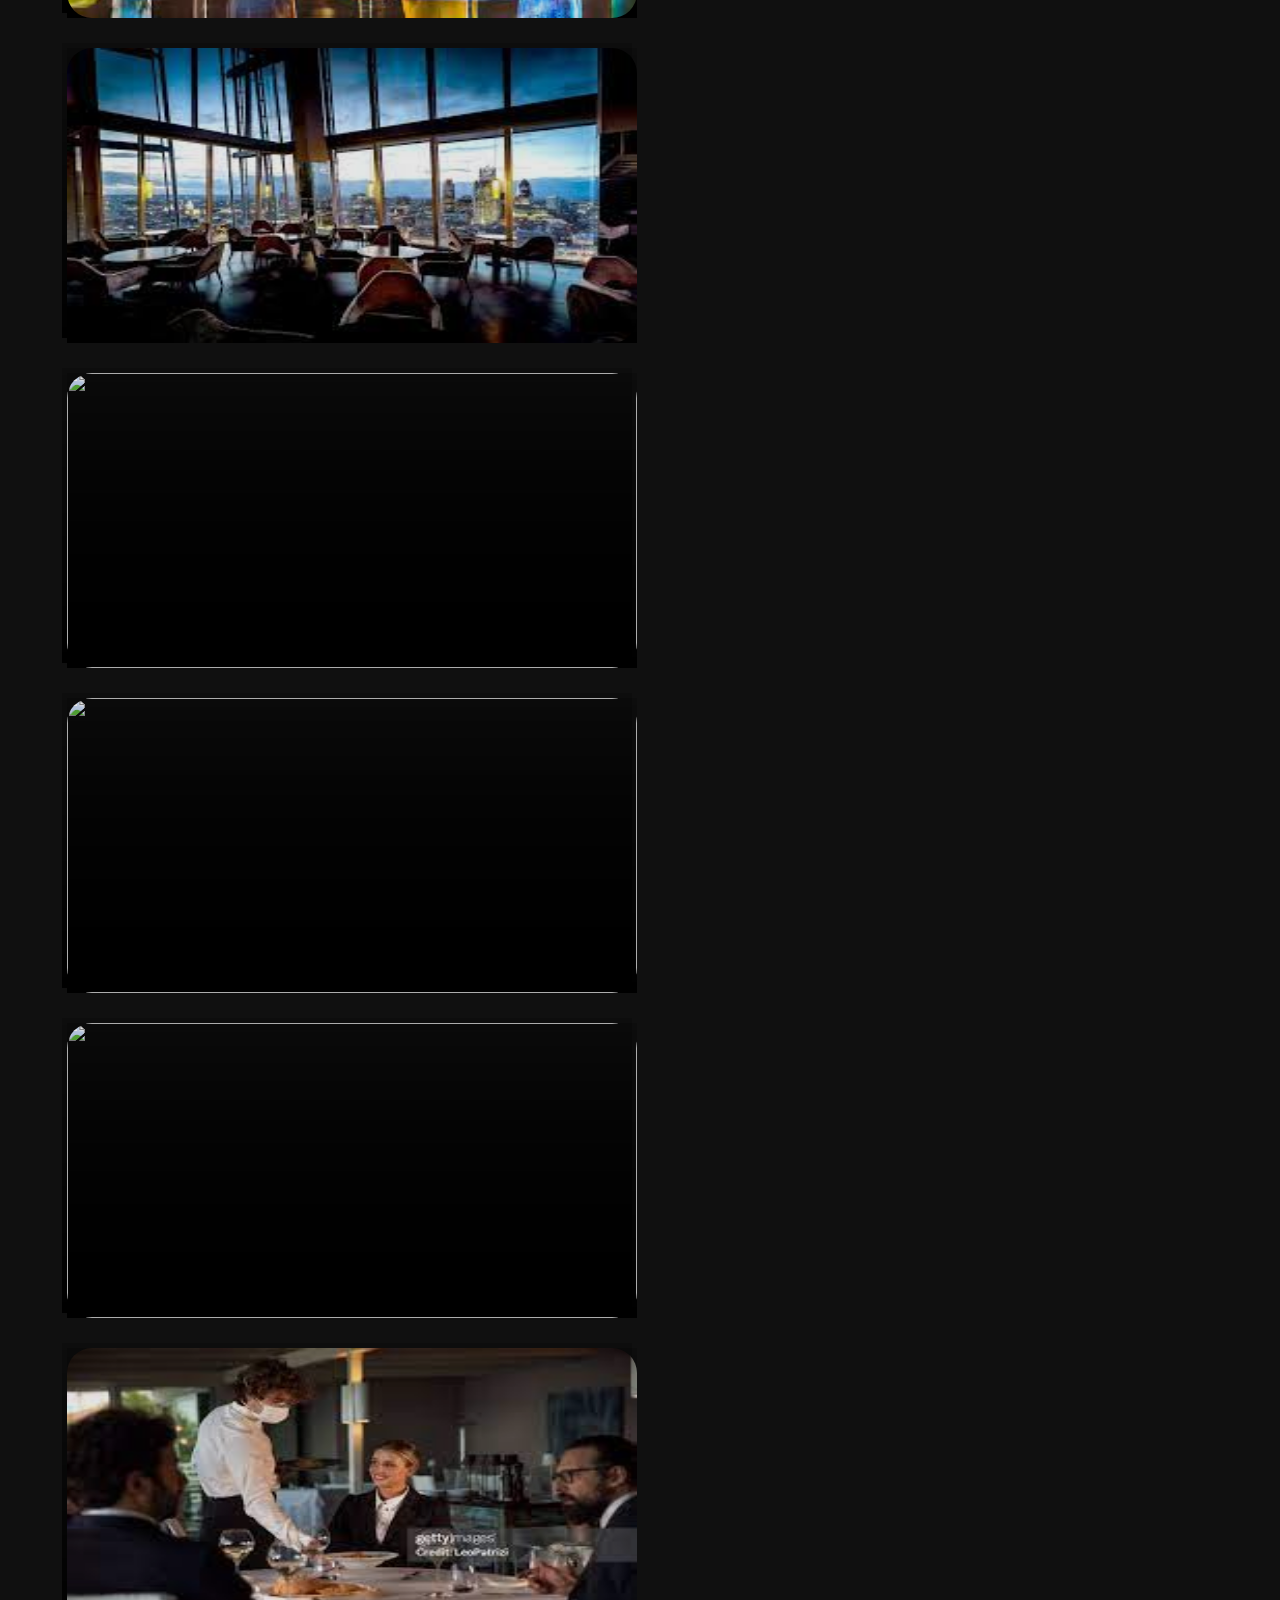
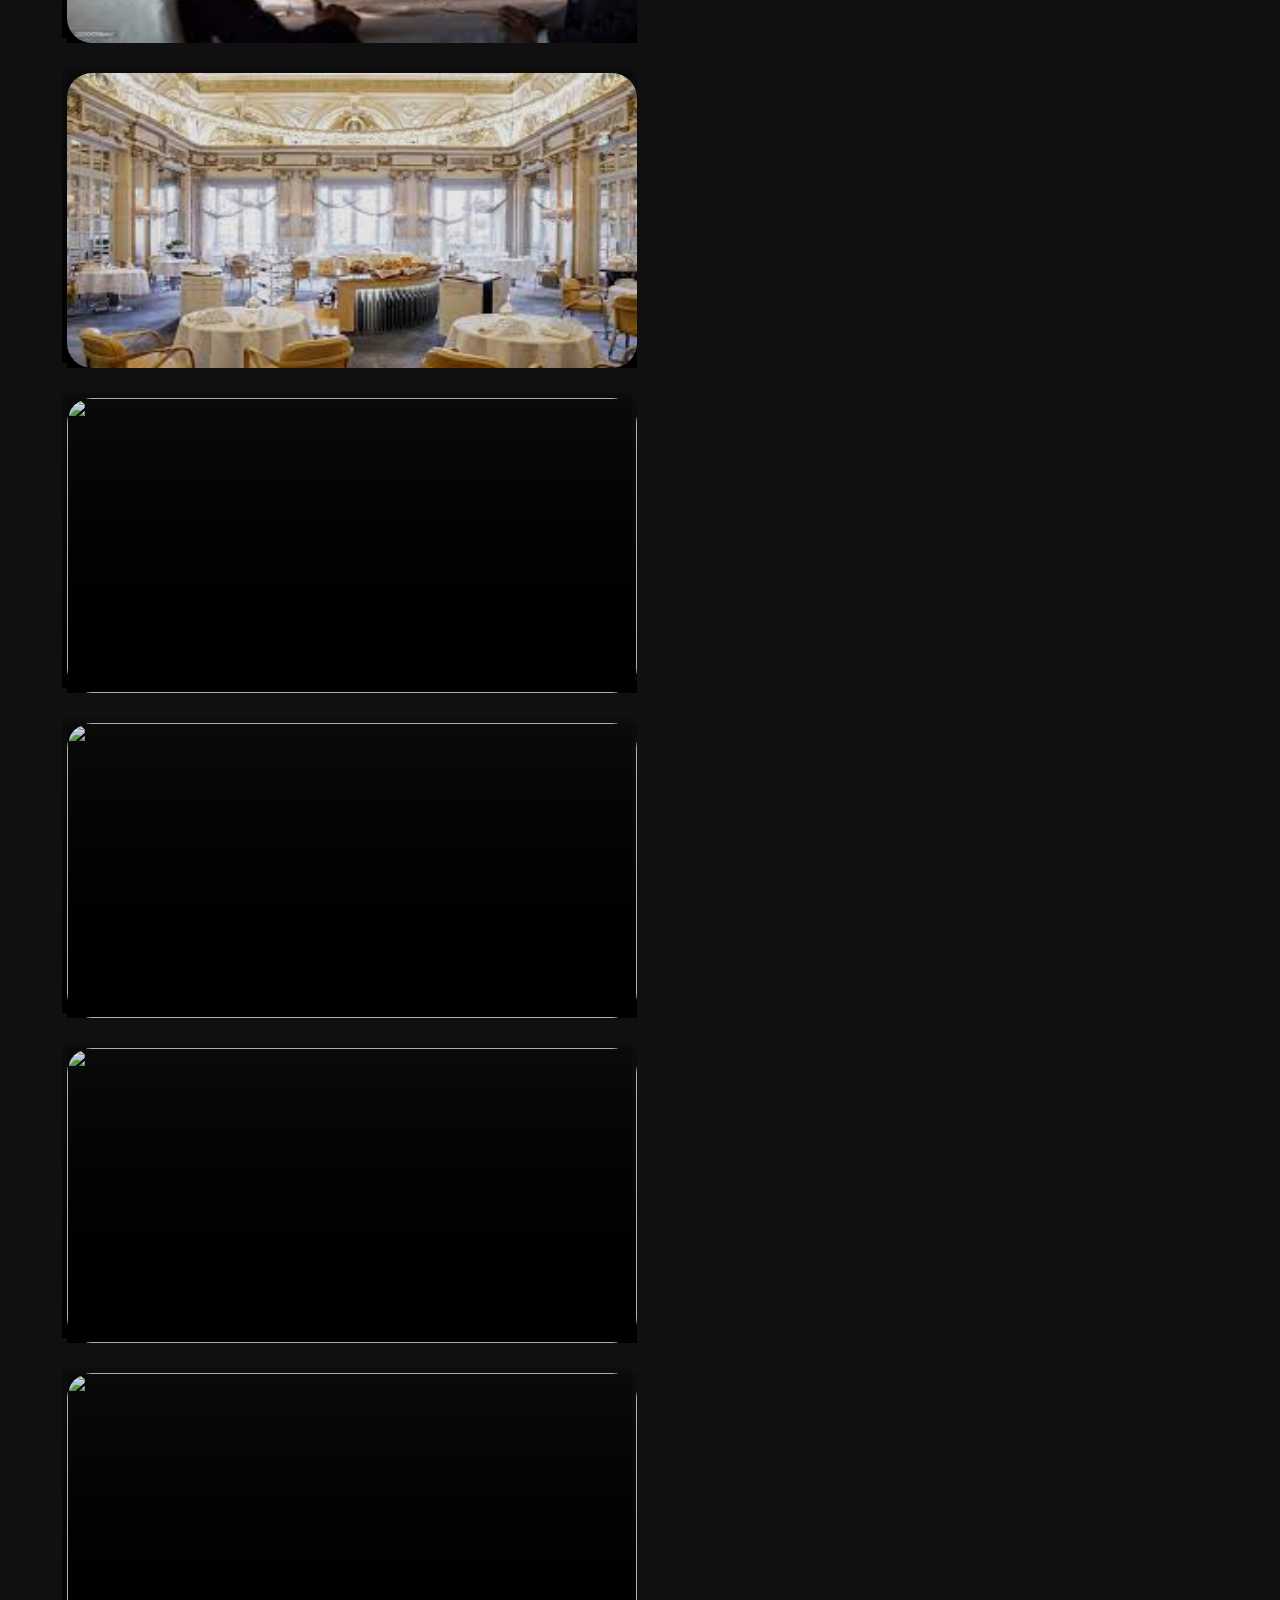
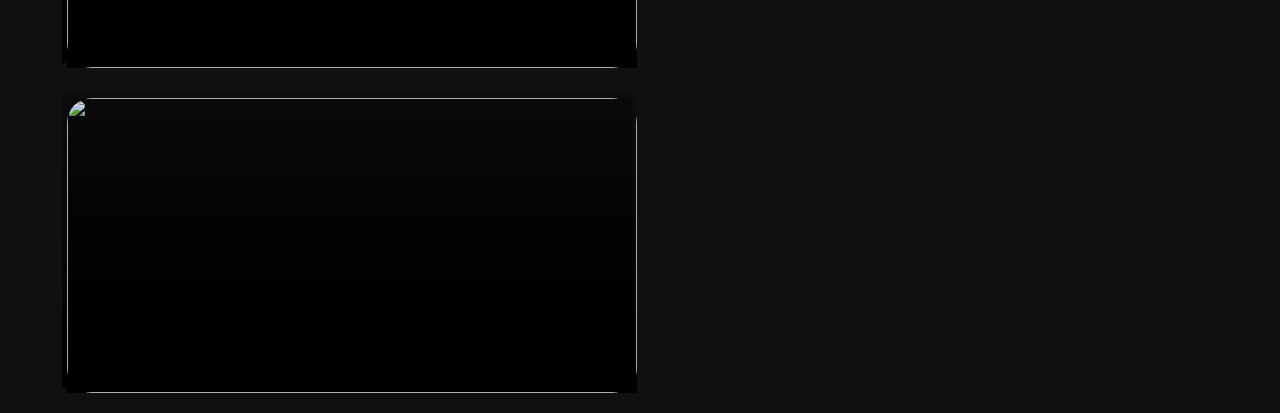
==== commit c37d2fbe: "addition completed decoration in process" ====
--- a/restaurant/restaurant.html
+++ b/restaurant/restaurant.html
@@ -3,13 +3,15 @@
 <head>
     <meta charset="UTF-8">
     <meta name="viewport" content="width=device-width, initial-scale=1.0">
-    <title>DRINK'S & DRUNK'S restaurant</title>
+    <title>DRINK'S & DRUNK'S resort</title>
     <link rel="stylesheet" href="../css/style.css">
+    <link rel="icon" href="img/img.jpeg">
+
 </head>
 <body>
 <div class="headertag">
         <!-- logo -->
-        <div class="logo akaza chocolate"><h4> DRINK'S & DRUNK'S restaurant </h4></div>
+        <div class="logo akaza chocolate"><h4> DRINK'S & DRUNK'S Resort </h4></div>
         <!-- navigtor bar -->
         <div class="navigator">
 <div class="nmove">
@@ -25,41 +27,61 @@
     <div class="fontimg "><img class="mummyjaan" src="" alt=""></div>
     <!-- 3 * times copy paste -->
     <div class="divimg">
+     
 <div class="cc">
     <div class="boximg oma zoom datura"><img  src="https://th.bing.com/th/id/OIP.oiS5CaUHqKAf5Gr0XcIWJAHaFj?w=230&h=180&c=7&r=0&o=5&pid=1.7" alt=""><div class="zoom-text-one"><h1>lorem ismum</h1> <p>Lorem ipsum dolor sit, amet consectetur adipisicing elit. Incidunt amet pariatur quasi doloribus nulla tempora magni, neque quam hic dicta nisi iusto fuga distinctio et odit delectus nihil quis aspernatur!</p></div></div>
+    <div class="boximg oma zoom datura"><img  src="[data-uri]" alt=""><div class="zoom-text-one"><h1>lorem ismum</h1> <p>Lorem ipsum dolor sit, amet consectetur adipisicing elit. Incidunt amet pariatur quasi doloribus nulla tempora magni, neque quam hic dicta nisi iusto fuga distinctio et odit delectus nihil quis aspernatur!</p></div></div>
     <div class="boximg oma zoom datura"><img  src="[data-uri]" alt=""><div class="zoom-text-one"><h1>lorem ismum</h1> <p>Lorem ipsum dolor sit, amet consectetur adipisicing elit. Incidunt amet pariatur quasi doloribus nulla tempora magni, neque quam hic dicta nisi iusto fuga distinctio et odit delectus nihil quis aspernatur!</p></div></div>
-    <div class="boximg oma zoom datura"><img  src="[data-uri]" alt=""><div class="zoom-text-one"><h1>lorem ismum</h1> <p>Lorem ipsum dolor sit, amet consectetur adipisicing elit. Incidunt amet pariatur quasi doloribus nulla tempora magni, neque quam hic dicta nisi iusto fuga distinctio et odit delectus nihil quis aspernatur!</p></div></div>
+</div>
+
+<div class="bb">  
+    <div class="boximg oma zoom datura"><img  src="https://encrypted-tbn0.gstatic.com/images?q=tbn:ANd9GcRk7TD25vULrJC_rhLOB-87uppnGXhiv9ktiQ&usqp=CAU" alt=""><div class="zoom-text-one"><h1>lorem ismum</h1> <p>Lorem ipsum dolor sit, amet consectetur adipisicing elit. Incidunt amet pariatur quasi doloribus nulla tempora magni, neque quam hic dicta nisi iusto fuga distinctio et odit delectus nihil quis aspernatur!</p></div></div>
+    <div class="boximg oma zoom datura"><img  src="[data-uri]" alt=""><div class="zoom-text-one"><h1>lorem ismum</h1> <p>Lorem ipsum dolor sit, amet consectetur adipisicing elit. Incidunt amet pariatur quasi doloribus nulla tempora magni, neque quam hic dicta nisi iusto fuga distinctio et odit delectus nihil quis aspernatur!</p></div></div> 
+    <div class="boximg oma zoom datura"><img  src="https://encrypted-tbn0.gstatic.com/images?q=tbn:ANd9GcRsL7wrJLS8ENYEVxd7ALB4HexnxGFOqCT4WA&usqp=CAU" alt=""><div class="zoom-text-one"><h1>lorem ismum</h1> <p>Lorem ipsum dolor sit, amet consectetur adipisicing elit. Incidunt amet pariatur quasi doloribus nulla tempora magni, neque quam hic dicta nisi iusto fuga distinctio et odit delectus nihil quis aspernatur!</p></div></div>   
+</div>
+      
+<div class="aa">
+    <div class="boximg oma zoom datura"><img  src="[data-uri]" alt=""><div class="zoom-text-one"><h1>lorem ismum</h1> <p>Lorem ipsum dolor sit, amet consectetur adipisicing elit. Incidunt amet pariatur quasi doloribus nulla tempora magni, neque quam hic dicta nisi iusto fuga distinctio et odit delectus nihil quis aspernatur!</p></div></div>   
+    <div class="boximg oma zoom datura"><img  src="https://encrypted-tbn0.gstatic.com/images?q=tbn:ANd9GcRgjSv_QAX2yptALGLg_sX3p2hBjVEslq2k6g&usqp=CAU" alt=""><div class="zoom-text-one"><h1>lorem ismum</h1> <p>Lorem ipsum dolor sit, amet consectetur adipisicing elit. Incidunt amet pariatur quasi doloribus nulla tempora magni, neque quam hic dicta nisi iusto fuga distinctio et odit delectus nihil quis aspernatur!</p></div></div>
+    <div class="boximg oma zoom datura"><img  src="https://encrypted-tbn0.gstatic.com/images?q=tbn:ANd9GcRA1nD3mL1EhQJcR3xrneMfwWkfXEAqNk09iZymGiUBMN_NaZFRaTFaMOs1IFMKwoPdzzw&usqp=CAU" alt=""><div class="zoom-text-one"><h1>lorem ismum</h1> <p>Lorem ipsum dolor sit, amet consectetur adipisicing elit. Incidunt amet pariatur quasi doloribus nulla tempora magni, neque quam hic dicta nisi iusto fuga distinctio et odit delectus nihil quis aspernatur!</p></div></div>    
+</div>
+        
+<div class="aa">
+    <div class="boximg oma zoom datura"><img  src="https://encrypted-tbn0.gstatic.com/images?q=tbn:ANd9GcRaeDH_aQDearsUolrKMpeSUvFquKoyOGjVkfp8CSmhq7v5KyiTLya62poPhiNf_3cYRaI&usqp=CAU" alt=""><div class="zoom-text-one"><h1>lorem ismum</h1> <p>Lorem ipsum dolor sit, amet consectetur adipisicing elit. Incidunt amet pariatur quasi doloribus nulla tempora magni, neque quam hic dicta nisi iusto fuga distinctio et odit delectus nihil quis aspernatur!</p></div></div>
+    <div class="boximg oma zoom datura"><img  src="https://www.discoverlosangeles.com/sites/default/files/images/2019-01/InterContinental%20DTLA%20La%20Boucherie%20Starlight%20Booth.jpg?width=768&height=576&fit=crop&quality=75&auto=webp" alt=""><div class="zoom-text-one"><h1>lorem ismum</h1> <p>Lorem ipsum dolor sit, amet consectetur adipisicing elit. Incidunt amet pariatur quasi doloribus nulla tempora magni, neque quam hic dicta nisi iusto fuga distinctio et odit delectus nihil quis aspernatur!</p></div></div>    
+    <div class="boximg oma zoom datura"><img  src="https://cdn.experienceoz.com.au/assets/product/2081/newImage/133823.jpg" alt=""><div class="zoom-text-one"><h1>lorem ismum</h1> <p>Lorem ipsum dolor sit, amet consectetur adipisicing elit. Incidunt amet pariatur quasi doloribus nulla tempora magni, neque quam hic dicta nisi iusto fuga distinctio et odit delectus nihil quis aspernatur!</p></div></div>
+</div>
+
+<div class="aa">
+    <div class="boximg oma zoom datura"><img  src="https://encrypted-tbn0.gstatic.com/images?q=tbn:ANd9GcQWMIGzAkx59o1qA_7zORJYhfGyIR2k1_CSDQ&usqp=CAU" alt=""><div class="zoom-text-one"><h1>lorem ismum</h1> <p>Lorem ipsum dolor sit, amet consectetur adipisicing elit. Incidunt amet pariatur quasi doloribus nulla tempora magni, neque quam hic dicta nisi iusto fuga distinctio et odit delectus nihil quis aspernatur!</p></div></div>
+    <div class="boximg oma zoom datura"><img  src="https://static.vecteezy.com/system/resources/previews/007/778/476/large_2x/service-is-here-family-friends-having-nice-time-in-beautiful-luxury-modern-restaurant-photo.jpg" alt=""><div class="zoom-text-one"><h1>lorem ismum</h1> <p>Lorem ipsum dolor sit, amet consectetur adipisicing elit. Incidunt amet pariatur quasi doloribus nulla tempora magni, neque quam hic dicta nisi iusto fuga distinctio et odit delectus nihil quis aspernatur!</p></div></div>
+    <div class="boximg oma zoom datura"><img  src="https://zameenblog.s3.amazonaws.com/blog/wp-content/uploads/2022/02/cover-25-02-22.jpg" alt=""><div class="zoom-text-one"><h1>lorem ismum</h1> <p>Lorem ipsum dolor sit, amet consectetur adipisicing elit. Incidunt amet pariatur quasi doloribus nulla tempora magni, neque quam hic dicta nisi iusto fuga distinctio et odit delectus nihil quis aspernatur!</p></div></div>
 </div>
 
 <div class="bb">
-    <div class="boximg oma zoom datura"><img  src="[data-uri]" alt=""><div class="zoom-text-one"><h1>lorem ismum</h1> <p>Lorem ipsum dolor sit, amet consectetur adipisicing elit. Incidunt amet pariatur quasi doloribus nulla tempora magni, neque quam hic dicta nisi iusto fuga distinctio et odit delectus nihil quis aspernatur!</p></div></div>
-    <div class="boximg oma zoom datura"><img  src="[data-uri]" alt=""><div class="zoom-text-one"><h1>lorem ismum</h1> <p>Lorem ipsum dolor sit, amet consectetur adipisicing elit. Incidunt amet pariatur quasi doloribus nulla tempora magni, neque quam hic dicta nisi iusto fuga distinctio et odit delectus nihil quis aspernatur!</p></div></div>
-    <div class="boximg oma zoom datura"><img  src="[data-uri]" alt=""><div class="zoom-text-one"><h1>lorem ismum</h1> <p>Lorem ipsum dolor sit, amet consectetur adipisicing elit. Incidunt amet pariatur quasi doloribus nulla tempora magni, neque quam hic dicta nisi iusto fuga distinctio et odit delectus nihil quis aspernatur!</p></div></div>
+    <div class="boximg oma zoom datura"><img  src="[data-uri]" alt=""><div class="zoom-text-one"><h1>lorem ismum</h1> <p>Lorem ipsum dolor sit, amet consectetur adipisicing elit. Incidunt amet pariatur quasi doloribus nulla tempora magni, neque quam hic dicta nisi iusto fuga distinctio et odit delectus nihil quis aspernatur!</p></div></div>
+    <div class="boximg oma zoom datura"><img  src="[data-uri]" alt=""><div class="zoom-text-one"><h1>lorem ismum</h1> <p>Lorem ipsum dolor sit, amet consectetur adipisicing elit. Incidunt amet pariatur quasi doloribus nulla tempora magni, neque quam hic dicta nisi iusto fuga distinctio et odit delectus nihil quis aspernatur!</p></div></div>
+    <div class="boximg oma zoom datura"><img  src="https://media-cdn.tripadvisor.com/media/photo-s/14/2e/59/22/mixology.jpg" alt=""><div class="zoom-text-one"><h1>lorem ismum</h1> <p>Lorem ipsum dolor sit, amet consectetur adipisicing elit. Incidunt amet pariatur quasi doloribus nulla tempora magni, neque quam hic dicta nisi iusto fuga distinctio et odit delectus nihil quis aspernatur!</p></div></div>
 </div>
 
 <div class="aa">
-    <div class="boximg oma zoom datura"><img  src="https://encrypted-tbn0.gstatic.com/images?q=tbn:ANd9GcRgjSv_QAX2yptALGLg_sX3p2hBjVEslq2k6g&usqp=CAU" alt=""><div class="zoom-text-one"><h1>lorem ismum</h1> <p>Lorem ipsum dolor sit, amet consectetur adipisicing elit. Incidunt amet pariatur quasi doloribus nulla tempora magni, neque quam hic dicta nisi iusto fuga distinctio et odit delectus nihil quis aspernatur!</p></div></div>
-    <div class="boximg oma zoom datura"><img  src="https://encrypted-tbn0.gstatic.com/images?q=tbn:ANd9GcRsL7wrJLS8ENYEVxd7ALB4HexnxGFOqCT4WA&usqp=CAU" alt=""><div class="zoom-text-one"><h1>lorem ismum</h1> <p>Lorem ipsum dolor sit, amet consectetur adipisicing elit. Incidunt amet pariatur quasi doloribus nulla tempora magni, neque quam hic dicta nisi iusto fuga distinctio et odit delectus nihil quis aspernatur!</p></div></div>
-    <div class="boximg oma zoom datura"><img  src="https://zameenblog.s3.amazonaws.com/blog/wp-content/uploads/2022/02/cover-25-02-22.jpg" alt=""><div class="zoom-text-one"><h1>lorem ismum</h1> <p>Lorem ipsum dolor sit, amet consectetur adipisicing elit. Incidunt amet pariatur quasi doloribus nulla tempora magni, neque quam hic dicta nisi iusto fuga distinctio et odit delectus nihil quis aspernatur!</p></div></div>
-</div>
+    <div class="boximg oma zoom datura"><img  src="https://previews.123rf.com/images/karepastock/karepastock1811/karepastock181103149/113168541-catering-service-hotel-tabel-covering-luxury-service-in-restaurant.jpg" alt=""><div class="zoom-text-one"><h1>lorem ismum</h1> <p>Lorem ipsum dolor sit, amet consectetur adipisicing elit. Incidunt amet pariatur quasi doloribus nulla tempora magni, neque quam hic dicta nisi iusto fuga distinctio et odit delectus nihil quis aspernatur!</p></div></div>
+    <div class="boximg oma zoom datura"><img  src="https://img.freepik.com/premium-photo/tray-with-glasses-alcoholic-drinks-cocktails-hands-waiter-luxury-restaurant-closeup-generative-ai-illustration_118086-9562.jpg" alt=""><div class="zoom-text-one"><h1>lorem ismum</h1> <p>Lorem ipsum dolor sit, amet consectetur adipisicing elit. Incidunt amet pariatur quasi doloribus nulla tempora magni, neque quam hic dicta nisi iusto fuga distinctio et odit delectus nihil quis aspernatur!</p></div></div>
+    <div class="boximg oma zoom datura"><img  src="[data-uri]" alt=""><div class="zoom-text-one"><h1>lorem ismum</h1> <p>Lorem ipsum dolor sit, amet consectetur adipisicing elit. Incidunt amet pariatur quasi doloribus nulla tempora magni, neque quam hic dicta nisi iusto fuga distinctio et odit delectus nihil quis aspernatur!</p></div></div>
+</div>          
 
 <div class="cc">
-    <div class="boximg oma zoom datura"><img  src="https://encrypted-tbn0.gstatic.com/images?q=tbn:ANd9GcQWMIGzAkx59o1qA_7zORJYhfGyIR2k1_CSDQ&usqp=CAU" alt=""><div class="zoom-text-one"><h1>lorem ismum</h1> <p>Lorem ipsum dolor sit, amet consectetur adipisicing elit. Incidunt amet pariatur quasi doloribus nulla tempora magni, neque quam hic dicta nisi iusto fuga distinctio et odit delectus nihil quis aspernatur!</p></div></div>
-    <div class="boximg oma zoom datura"><img  src="https://encrypted-tbn0.gstatic.com/images?q=tbn:ANd9GcRA1nD3mL1EhQJcR3xrneMfwWkfXEAqNk09iZymGiUBMN_NaZFRaTFaMOs1IFMKwoPdzzw&usqp=CAU" alt=""><div class="zoom-text-one"><h1>lorem ismum</h1> <p>Lorem ipsum dolor sit, amet consectetur adipisicing elit. Incidunt amet pariatur quasi doloribus nulla tempora magni, neque quam hic dicta nisi iusto fuga distinctio et odit delectus nihil quis aspernatur!</p></div></div>
-    <div class="boximg oma zoom datura"><img  src="" alt=""><div class="zoom-text-one"><h1>lorem ismum</h1> <p>Lorem ipsum dolor sit, amet consectetur adipisicing elit. Incidunt amet pariatur quasi doloribus nulla tempora magni, neque quam hic dicta nisi iusto fuga distinctio et odit delectus nihil quis aspernatur!</p></div></div>
+    <div class="boximg oma zoom datura"><img  src="[data-uri]" alt=""><div class="zoom-text-one"><h1>lorem ismum</h1> <p>Lorem ipsum dolor sit, amet consectetur adipisicing elit. Incidunt amet pariatur quasi doloribus nulla tempora magni, neque quam hic dicta nisi iusto fuga distinctio et odit delectus nihil quis aspernatur!</p></div></div>
+    <div class="boximg oma zoom datura"><img  src="https://www.lux-review.com/wp-content/uploads/2020/08/Lobster.jpg" alt=""><div class="zoom-text-one"><h1>lorem ismum</h1> <p>Lorem ipsum dolor sit, amet consectetur adipisicing elit. Incidunt amet pariatur quasi doloribus nulla tempora magni, neque quam hic dicta nisi iusto fuga distinctio et odit delectus nihil quis aspernatur!</p></div></div>
+    <div class="boximg oma zoom datura"><img  src="https://www.silverspoonlondon.co.uk/wp-content/uploads/2018/07/Le-Sirenuse-1-of-1.jpg" alt=""><div class="zoom-text-one"><h1>lorem ismum</h1> <p>Lorem ipsum dolor sit, amet consectetur adipisicing elit. Incidunt amet pariatur quasi doloribus nulla tempora magni, neque quam hic dicta nisi iusto fuga distinctio et odit delectus nihil quis aspernatur!</p></div></div>
 </div>
 
 <div class="bb">
-    <div class="boximg oma zoom datura"><img  src="[data-uri]" alt=""><div class="zoom-text-one"><h1>lorem ismum</h1> <p>Lorem ipsum dolor sit, amet consectetur adipisicing elit. Incidunt amet pariatur quasi doloribus nulla tempora magni, neque quam hic dicta nisi iusto fuga distinctio et odit delectus nihil quis aspernatur!</p></div></div>
-    <div class="boximg oma zoom datura"><img  src="[data-uri]" alt=""><div class="zoom-text-one"><h1>lorem ismum</h1> <p>Lorem ipsum dolor sit, amet consectetur adipisicing elit. Incidunt amet pariatur quasi doloribus nulla tempora magni, neque quam hic dicta nisi iusto fuga distinctio et odit delectus nihil quis aspernatur!</p></div></div>
-    <div class="boximg oma zoom datura"><img  src="[data-uri]" alt=""><div class="zoom-text-one"><h1>lorem ismum</h1> <p>Lorem ipsum dolor sit, amet consectetur adipisicing elit. Incidunt amet pariatur quasi doloribus nulla tempora magni, neque quam hic dicta nisi iusto fuga distinctio et odit delectus nihil quis aspernatur!</p></div></div>
+    <div class="boximg oma zoom datura"><img  src="https://encrypted-tbn0.gstatic.com/images?q=tbn:ANd9GcRYIGfco68EjSccTaDXwrBp2Dxxn97g5iEdOg&usqp=CAU" alt=""><div class="zoom-text-one"><h1>lorem ismum</h1> <p>Lorem ipsum dolor sit, amet consectetur adipisicing elit. Incidunt amet pariatur quasi doloribus nulla tempora magni, neque quam hic dicta nisi iusto fuga distinctio et odit delectus nihil quis aspernatur!</p></div></div>
+    <div class="boximg oma zoom datura"><img  src="https://thumbs.dreamstime.com/z/catering-service-hotel-tabel-covering-luxury-service-restaurant-catering-service-hotel-tabel-covering-luxury-service-132040535.jpg" alt=""><div class="zoom-text-one"><h1>lorem ismum</h1> <p>Lorem ipsum dolor sit, amet consectetur adipisicing elit. Incidunt amet pariatur quasi doloribus nulla tempora magni, neque quam hic dicta nisi iusto fuga distinctio et odit delectus nihil quis aspernatur!</p></div></div>
+    <div class="boximg oma zoom datura"><img  src="https://encrypted-tbn0.gstatic.com/images?q=tbn:ANd9GcSXPDKA4He-atMk7lqR65vqN0xUOsFJ41vgsQ&usqp=CAU" alt=""><div class="zoom-text-one"><h1>lorem ismum</h1> <p>Lorem ipsum dolor sit, amet consectetur adipisicing elit. Incidunt amet pariatur quasi doloribus nulla tempora magni, neque quam hic dicta nisi iusto fuga distinctio et odit delectus nihil quis aspernatur!</p></div></div>
 </div>
 
-<div class="aa">
-    <div class="boximg oma zoom datura"><img  src="https://encrypted-tbn0.gstatic.com/images?q=tbn:ANd9GcRgjSv_QAX2yptALGLg_sX3p2hBjVEslq2k6g&usqp=CAU" alt=""><div class="zoom-text-one"><h1>lorem ismum</h1> <p>Lorem ipsum dolor sit, amet consectetur adipisicing elit. Incidunt amet pariatur quasi doloribus nulla tempora magni, neque quam hic dicta nisi iusto fuga distinctio et odit delectus nihil quis aspernatur!</p></div></div>
-    <div class="boximg oma zoom datura"><img  src="https://encrypted-tbn0.gstatic.com/images?q=tbn:ANd9GcRsL7wrJLS8ENYEVxd7ALB4HexnxGFOqCT4WA&usqp=CAU" alt=""><div class="zoom-text-one"><h1>lorem ismum</h1> <p>Lorem ipsum dolor sit, amet consectetur adipisicing elit. Incidunt amet pariatur quasi doloribus nulla tempora magni, neque quam hic dicta nisi iusto fuga distinctio et odit delectus nihil quis aspernatur!</p></div></div>
-    <div class="boximg oma zoom datura"><img  src="https://zameenblog.s3.amazonaws.com/blog/wp-content/uploads/2022/02/cover-25-02-22.jpg" alt=""><div class="zoom-text-one"><h1>lorem ismum</h1> <p>Lorem ipsum dolor sit, amet consectetur adipisicing elit. Incidunt amet pariatur quasi doloribus nulla tempora magni, neque quam hic dicta nisi iusto fuga distinctio et odit delectus nihil quis aspernatur!</p></div></div>
-</div>
     </div>
 
 </body>
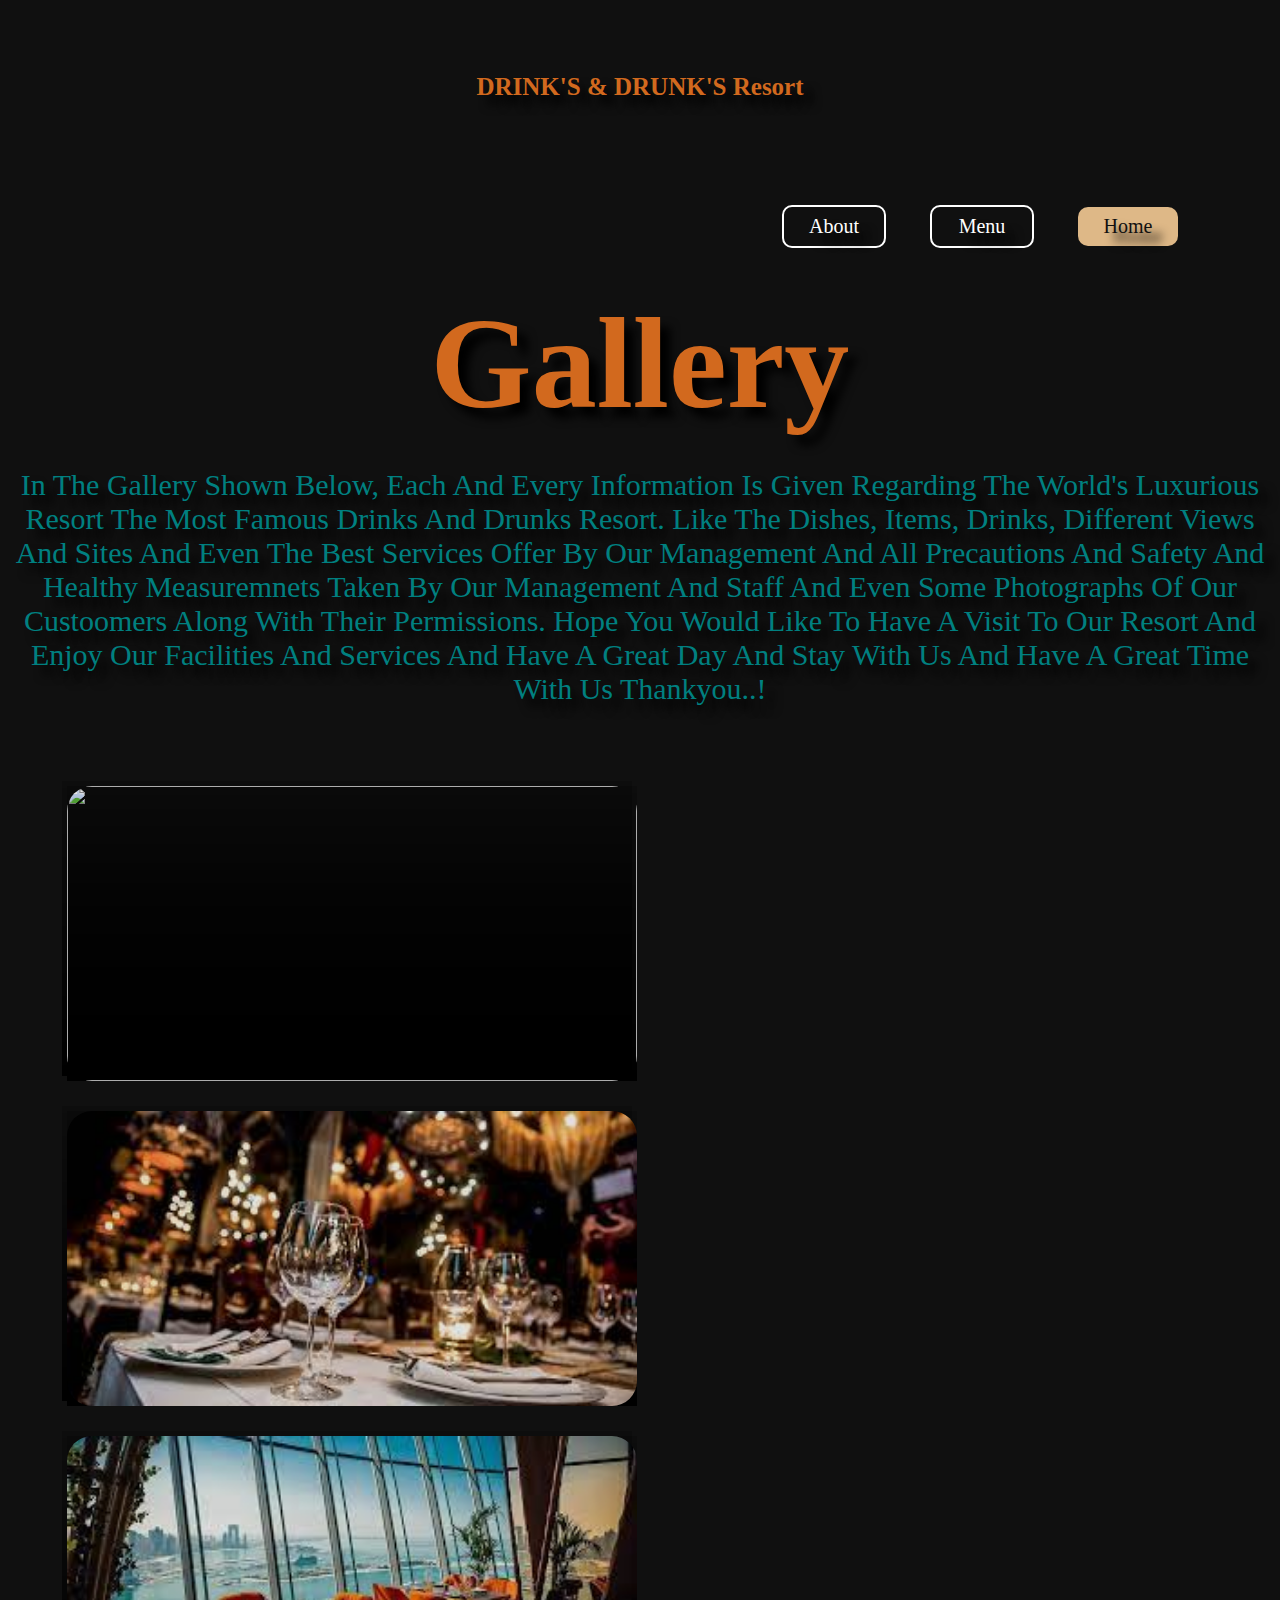
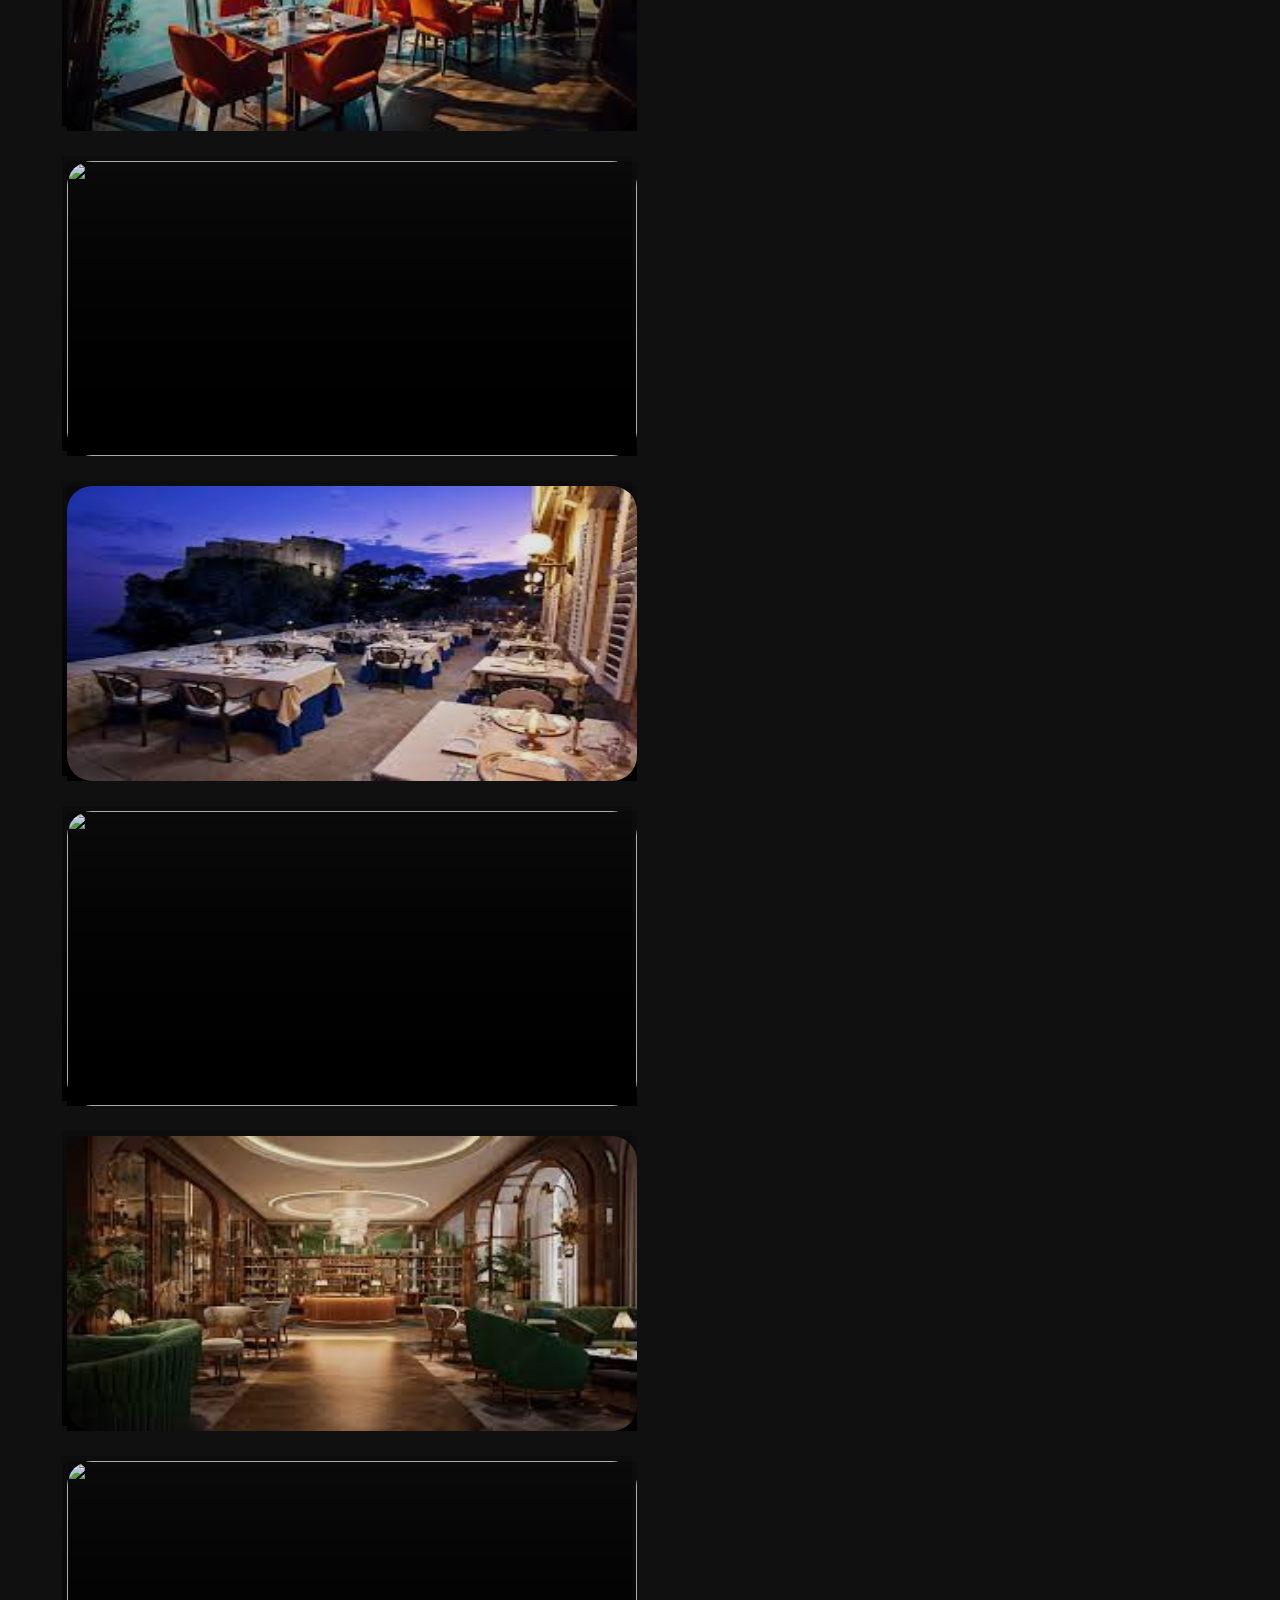
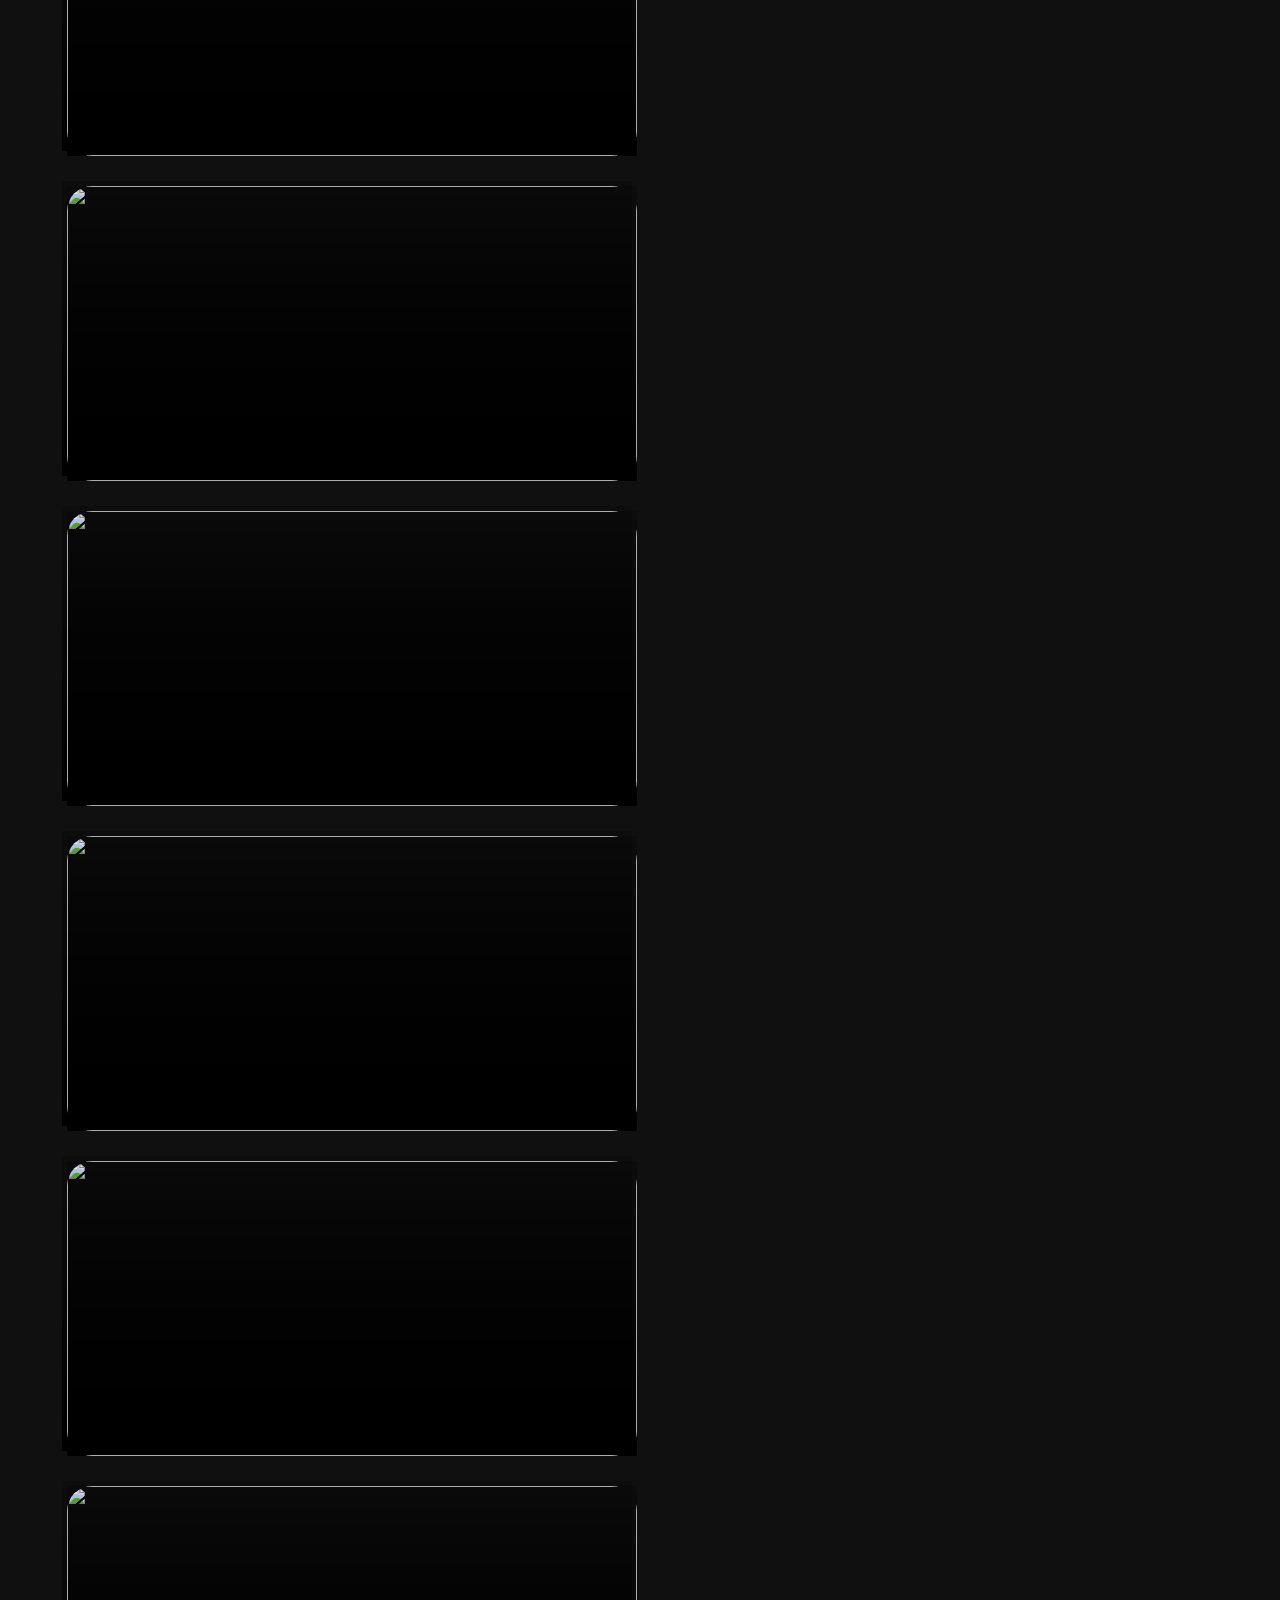
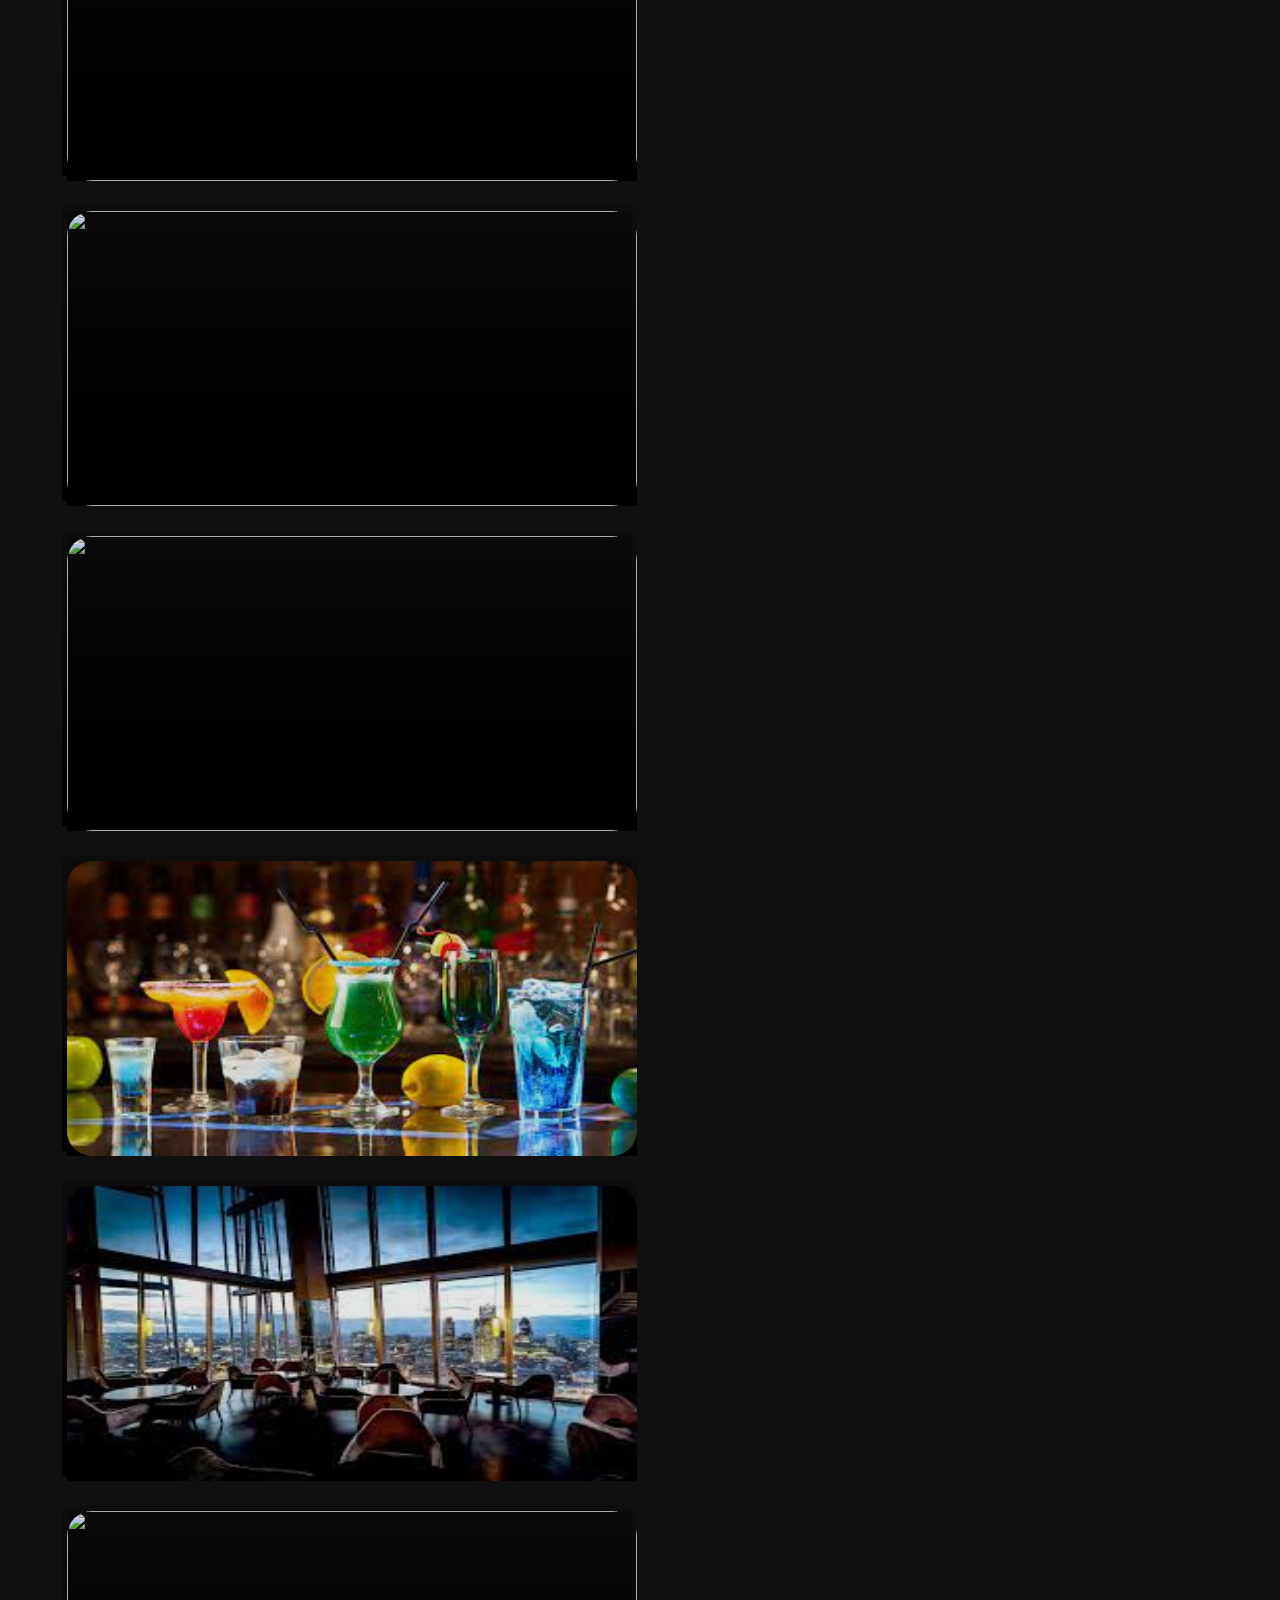
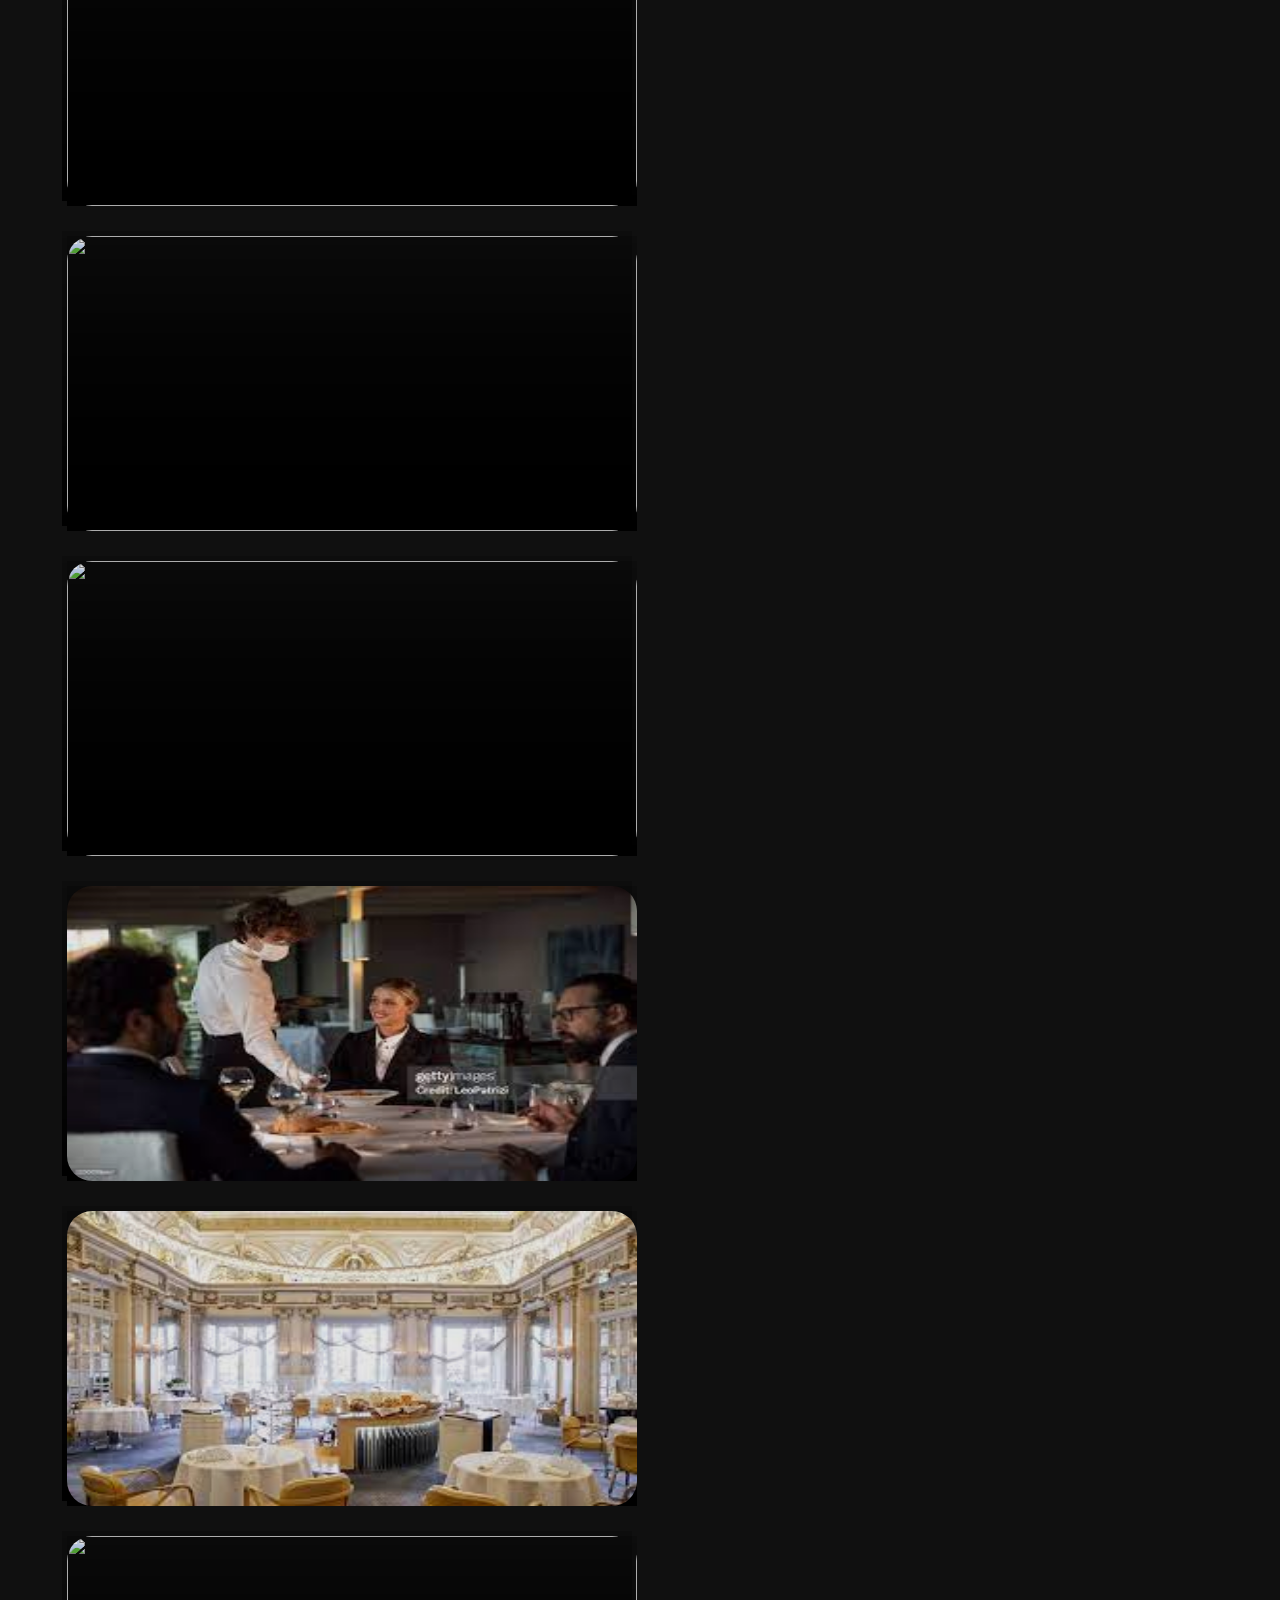
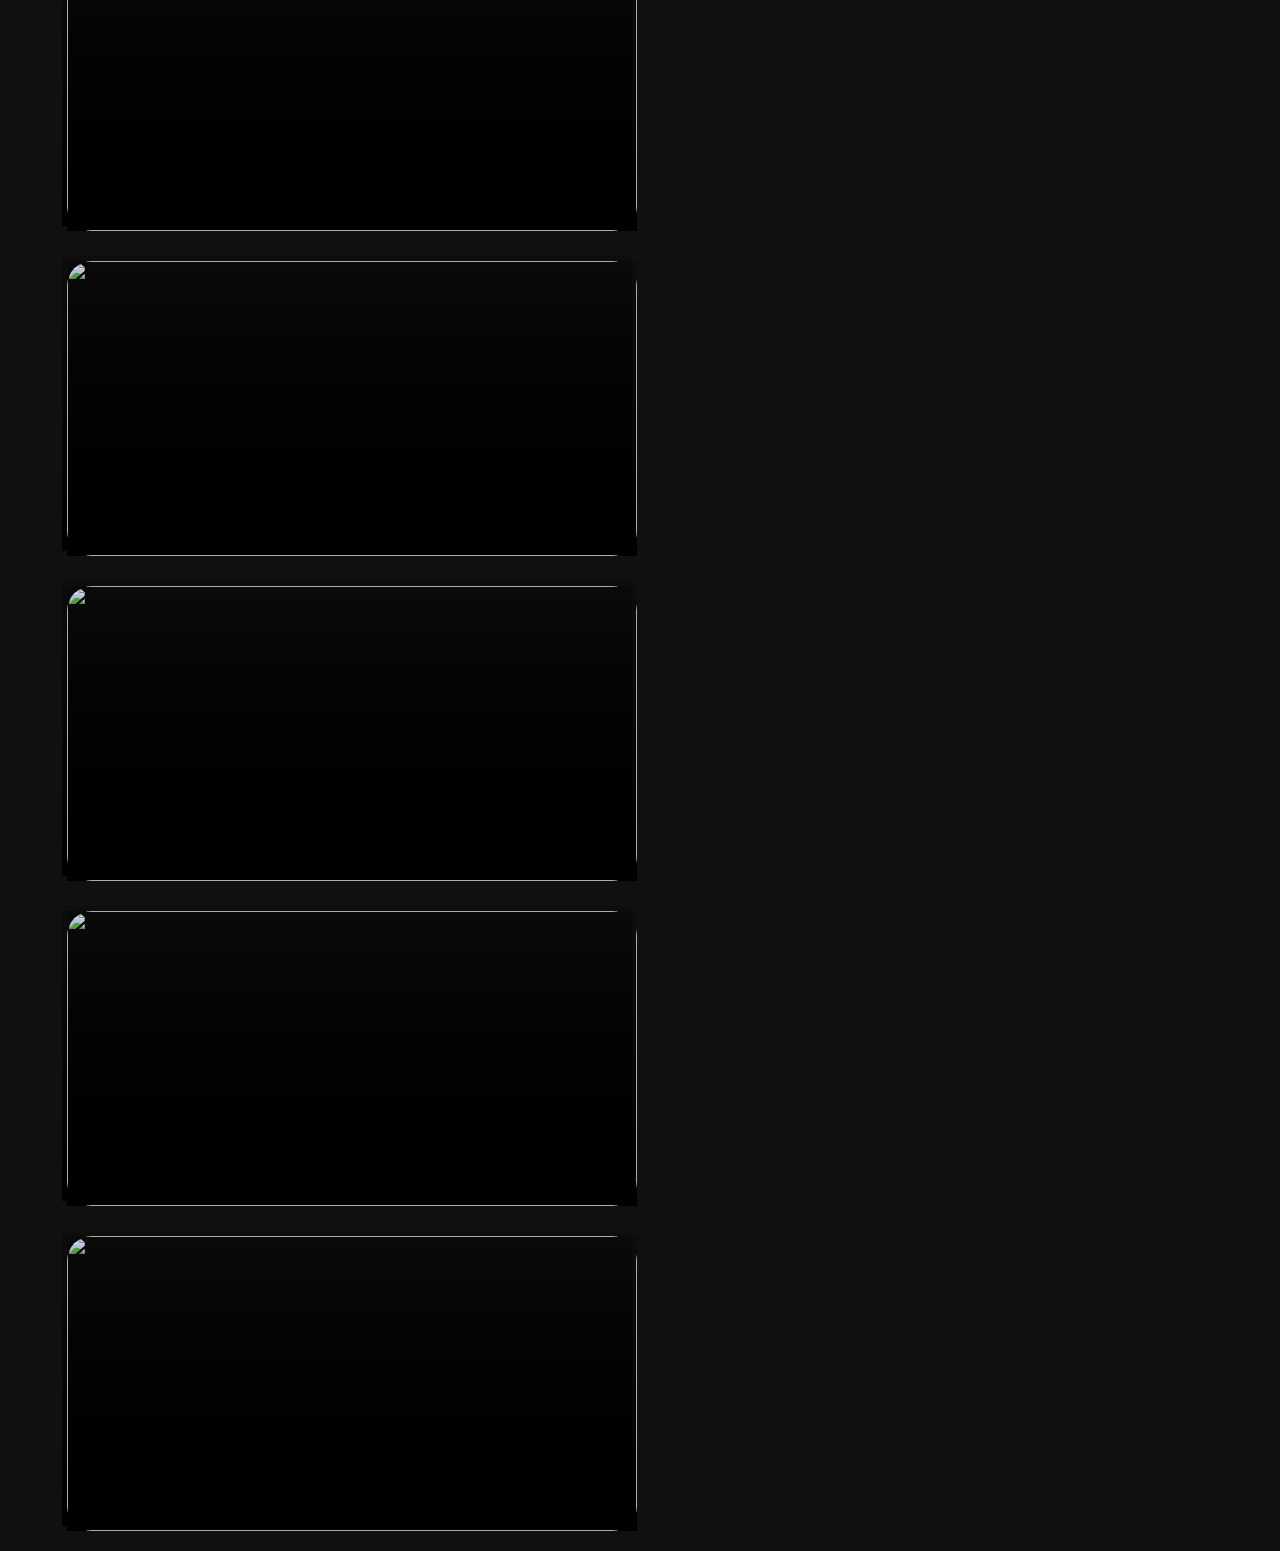
==== commit df6c2fcd: "two pages completed and the third one remains" ====
--- a/restaurant/restaurant.html
+++ b/restaurant/restaurant.html
@@ -15,7 +15,7 @@
         <!-- navigtor bar -->
         <div class="navigator">
 <div class="nmove">
-    <div class="fry aboutz"><a class="linkshadow aboutz whitening"  href="">About</a></div>
+    <div class="fry aboutz"><a class="linkshadow aboutz whitening"  href="about/about.html">About</a></div>
     <div class="fry menush"><a class="linkshadow menush whitening"  href="menu/menu.html">Menu</a></div>
     <div class="fry homey"><a class="linkshadow homey"  href="restaurant.html">Home</a></div>
 
@@ -24,7 +24,8 @@
         </div>
 </div>
     <!-- font image -->
-    <div class="fontimg "><img class="mummyjaan" src="" alt=""></div>
+<h1 class="gillery">gallery</h1>
+<p class="janeman">in the gallery shown below, each and every information is given regarding the world's luxurious resort the most famous drinks and drunks resort. like the dishes, items, drinks, different views and sites and even the best services offer by our management and all precautions and safety and healthy measuremnets taken by our management and staff and even some photographs of our custoomers along with their permissions. hope you would like to have a visit to our resort and enjoy our facilities and services and have a great day and stay with us and have a great time with us thankyou..! </p>
     <!-- 3 * times copy paste -->
     <div class="divimg">
      
--- a/css/style.css
+++ b/css/style.css
@@ -69,9 +69,6 @@
 
 .hblbank:hover{color:burlywood ;}
 
-.fontimg { margin: 0PX auto; width: 1760px; height: 890px; }
-  
-.fontimg > img { width: 100%; height: 100%; border: 5px white solid; border-radius: 20px; }
 
 .boximg > img {  width: 100%; height: 100%; border: 5px white solid; border-radius: 30px;  }
 
@@ -90,8 +87,6 @@
 .recipeimg > img { width: 100%; height:100%; }
 
 .rip { width: 900px; height: 100%; background-color: aqua;  }
-
-.mummyjaan { object-fit: contain; }
 
 .datura { filter: brightness(90%); border-image: fill 0 linear-gradient(#0003, #000); }
 .datura > img { border-image: fill 0 linear-gradient(#0003, #000); }
@@ -133,6 +128,71 @@
 .zoom-text-eight { position: absolute ; height: 100%; width: 100%; top: 0px; left: 6px;  font-size: 23px; font-weight: 700; display:none; }
 .omi { position: relative; }
 .zoom-text-nine { position: absolute ; height: 100%; width: 100%; top: 0px; left: 6px;  font-size: 23px; font-weight: 700; display:none; }
+.gillery { text-align: center;  font-size: 130px; color: chocolate; aqua; margin-bottom: 0px; margin-top: 10px; }
+.janeman { text-align: center;  font-size: 30px; color: teal; }
 
 
+/* Reset styles for all elements */
 
+
+/* Style header */
+header {
+  background-color: #333;
+  color: #fff;
+  padding: 1rem;
+}
+
+header h1 {
+  font-size: 2rem;
+  margin-bottom: 1rem;
+}
+
+/* Style main content */
+main {
+  padding: 2rem;
+}
+
+main h2 {
+  font-size: 1.5rem;
+  margin-bottom: 1rem;
+}
+
+main p {
+  font-size: 1rem;
+  line-height: 1.5;
+  margin-bottom: 1rem;
+}
+
+/* Style Our Story section */
+#our-story {
+  margin-bottom: 2rem;
+}
+
+/* Style Our Team section */
+#our-team {
+  margin-bottom: 2rem;
+}
+
+/* Style Contact Us section */
+#contact-us {
+  margin-bottom: 2rem;
+}
+
+/* Style footer */
+footer {
+  background-color: #333;
+  color: #fff;
+  padding: 1rem;
+  text-align: center;
+}
+
+footer p {
+  margin-bottom: 0;
+}
+.burlywood { color: burlywood; }
+.atif { font-size: 60px; }
+.arjit { font-size: 20px; }
+.armaan { font-size: 16px; }
+.footer { margin-top: 20px; }
+footer { margin-top: 80px; }
+.bhoom { margin-top: 20px; }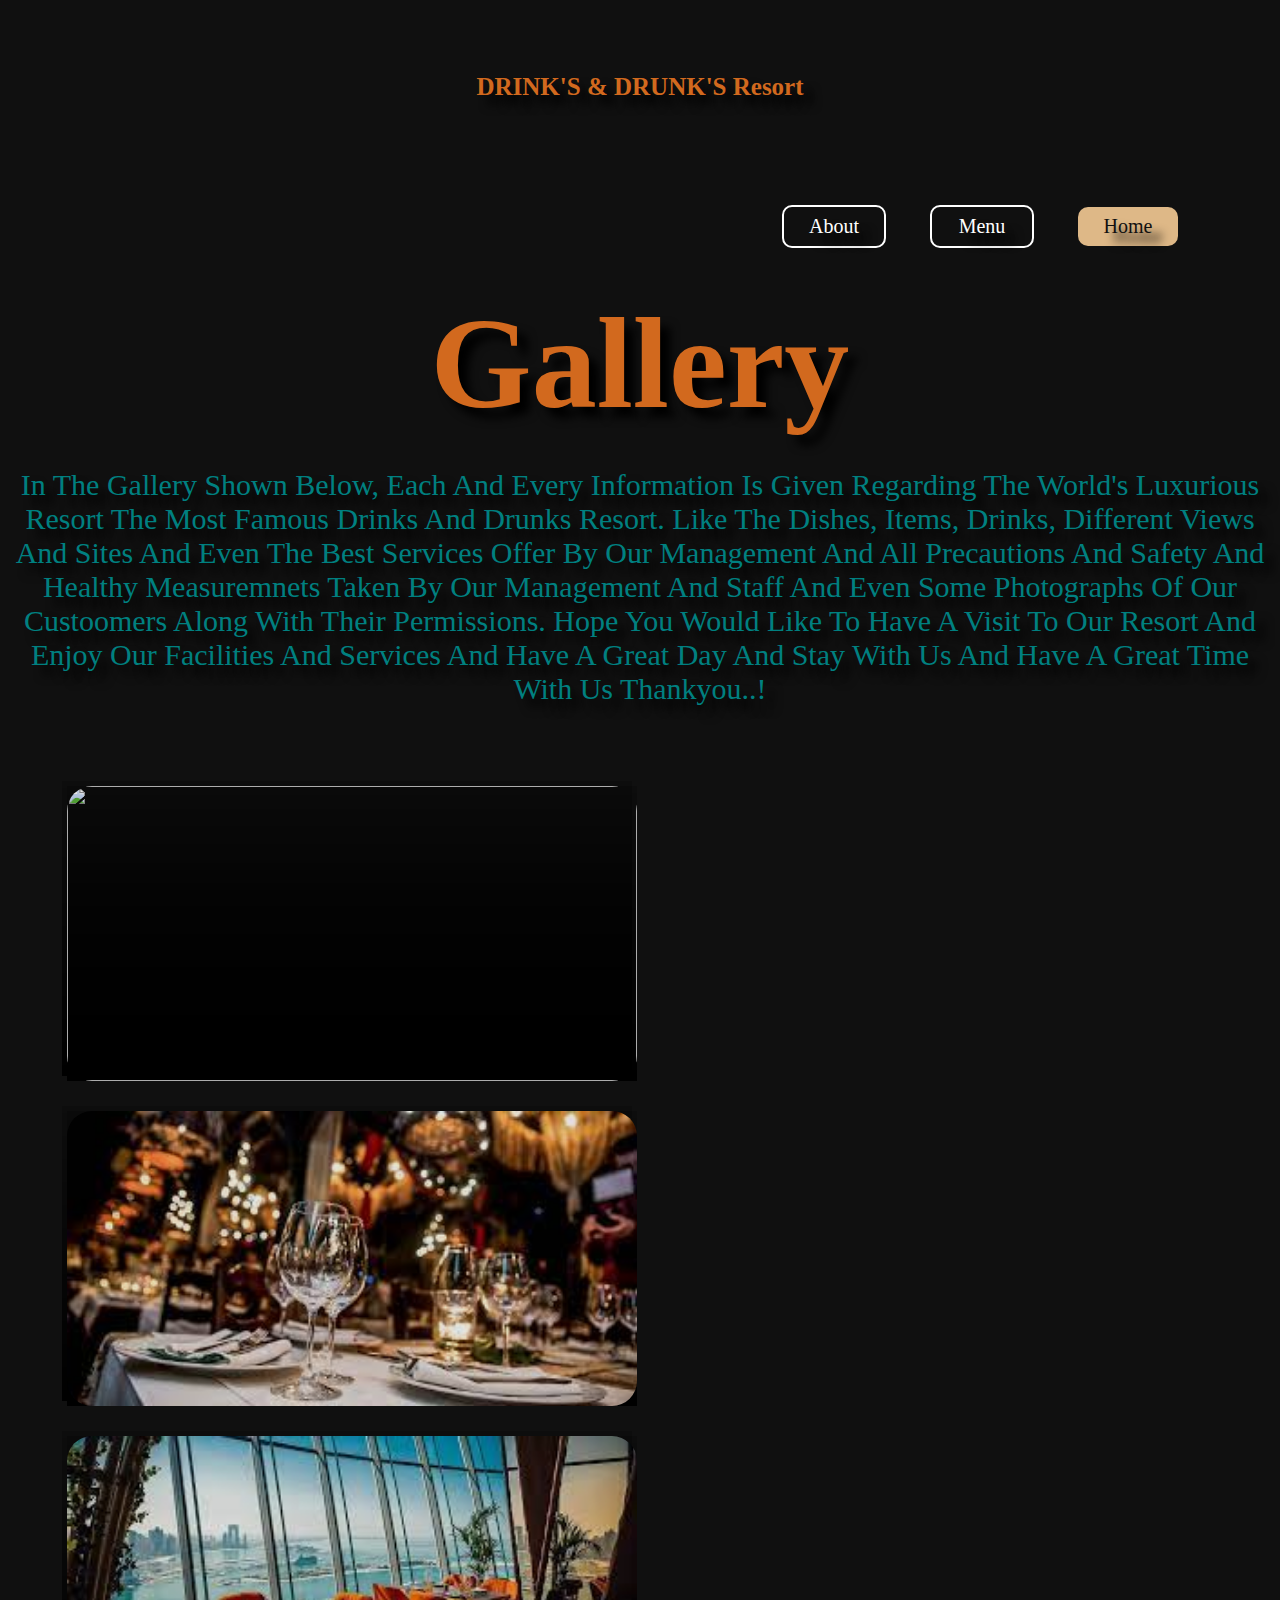
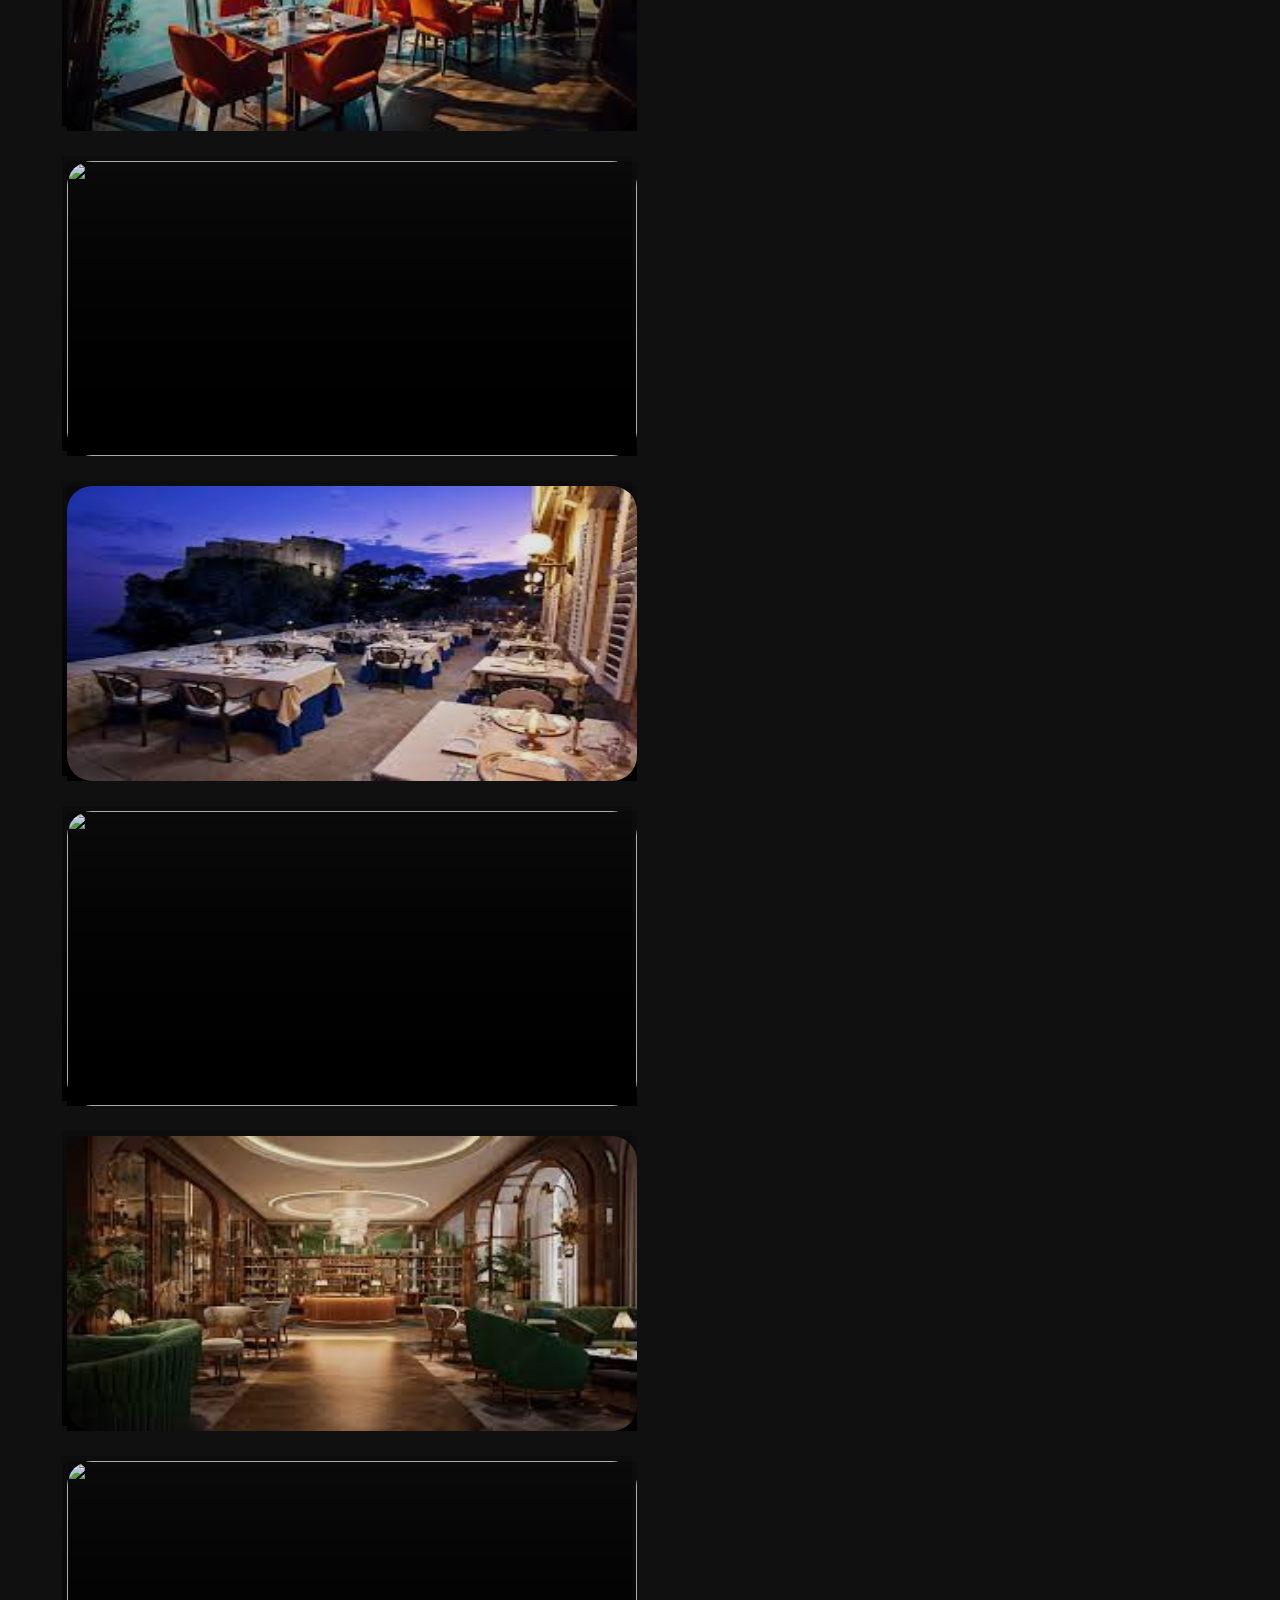
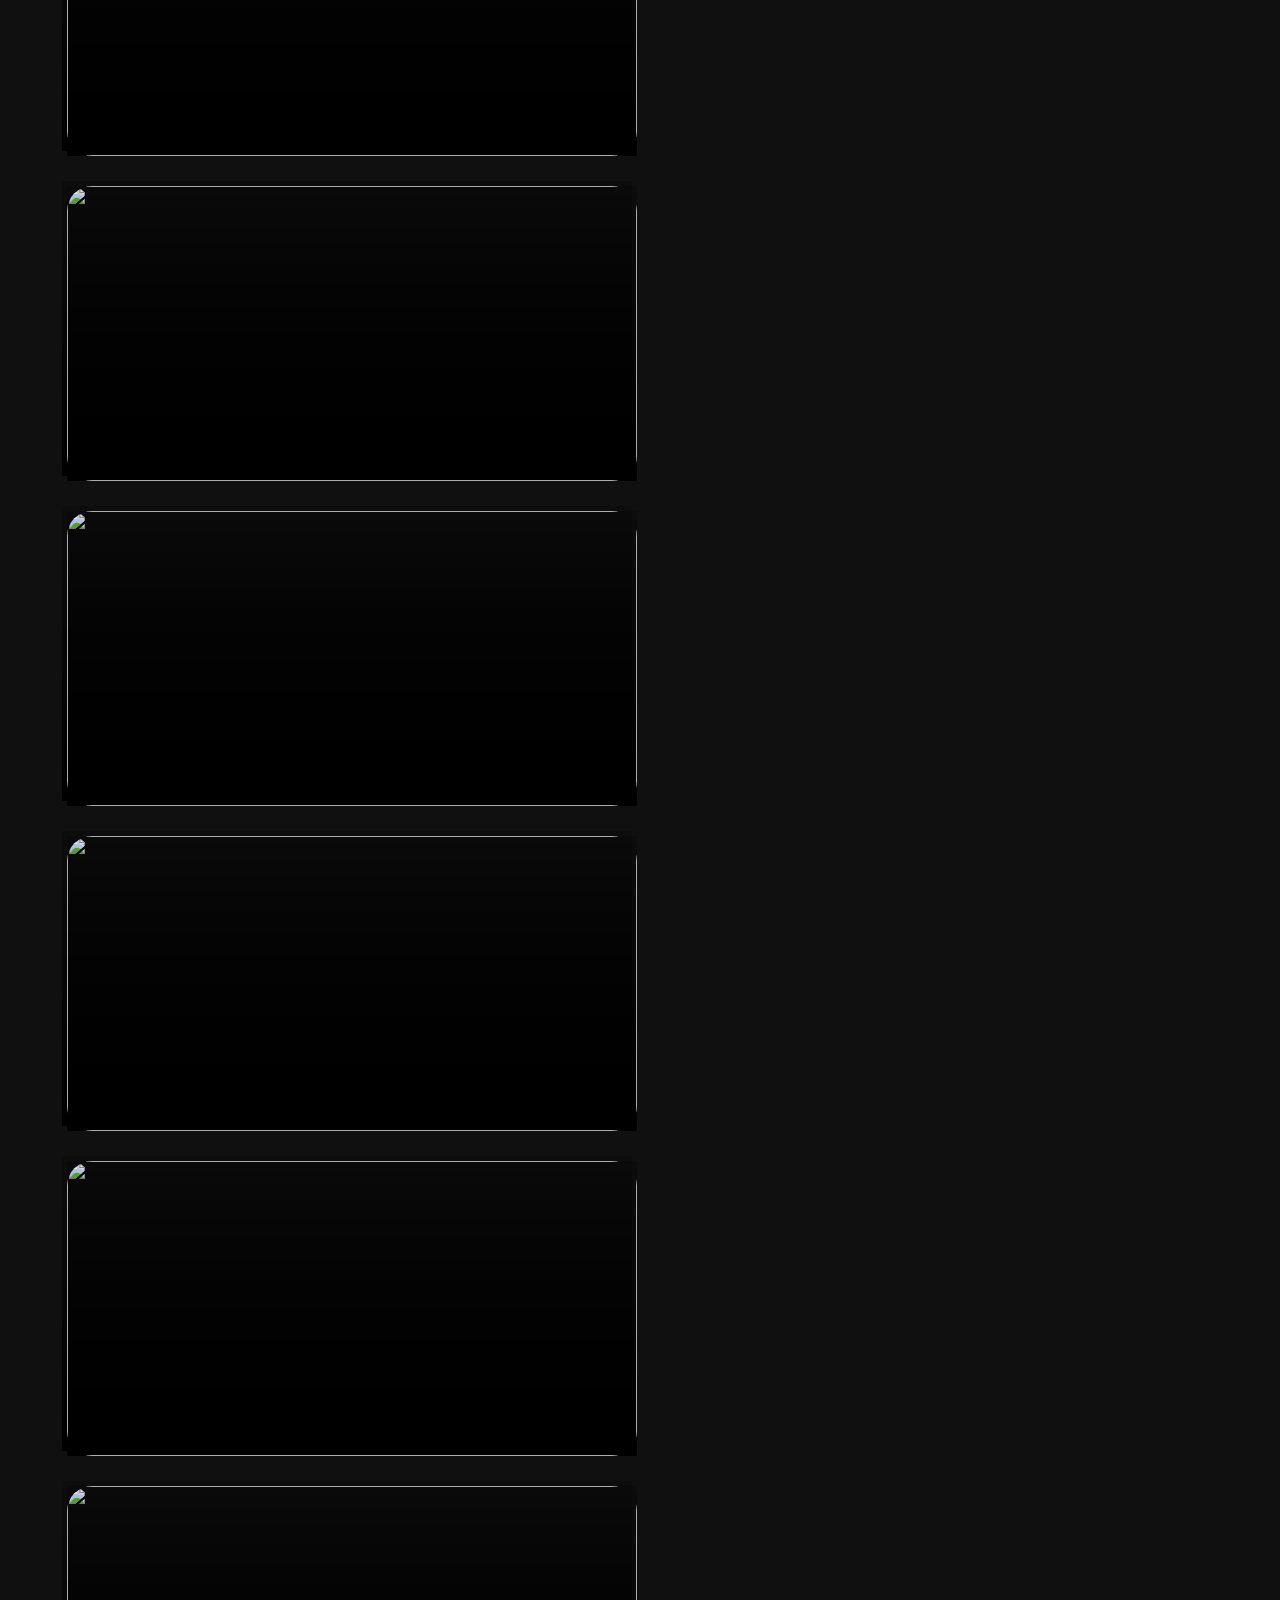
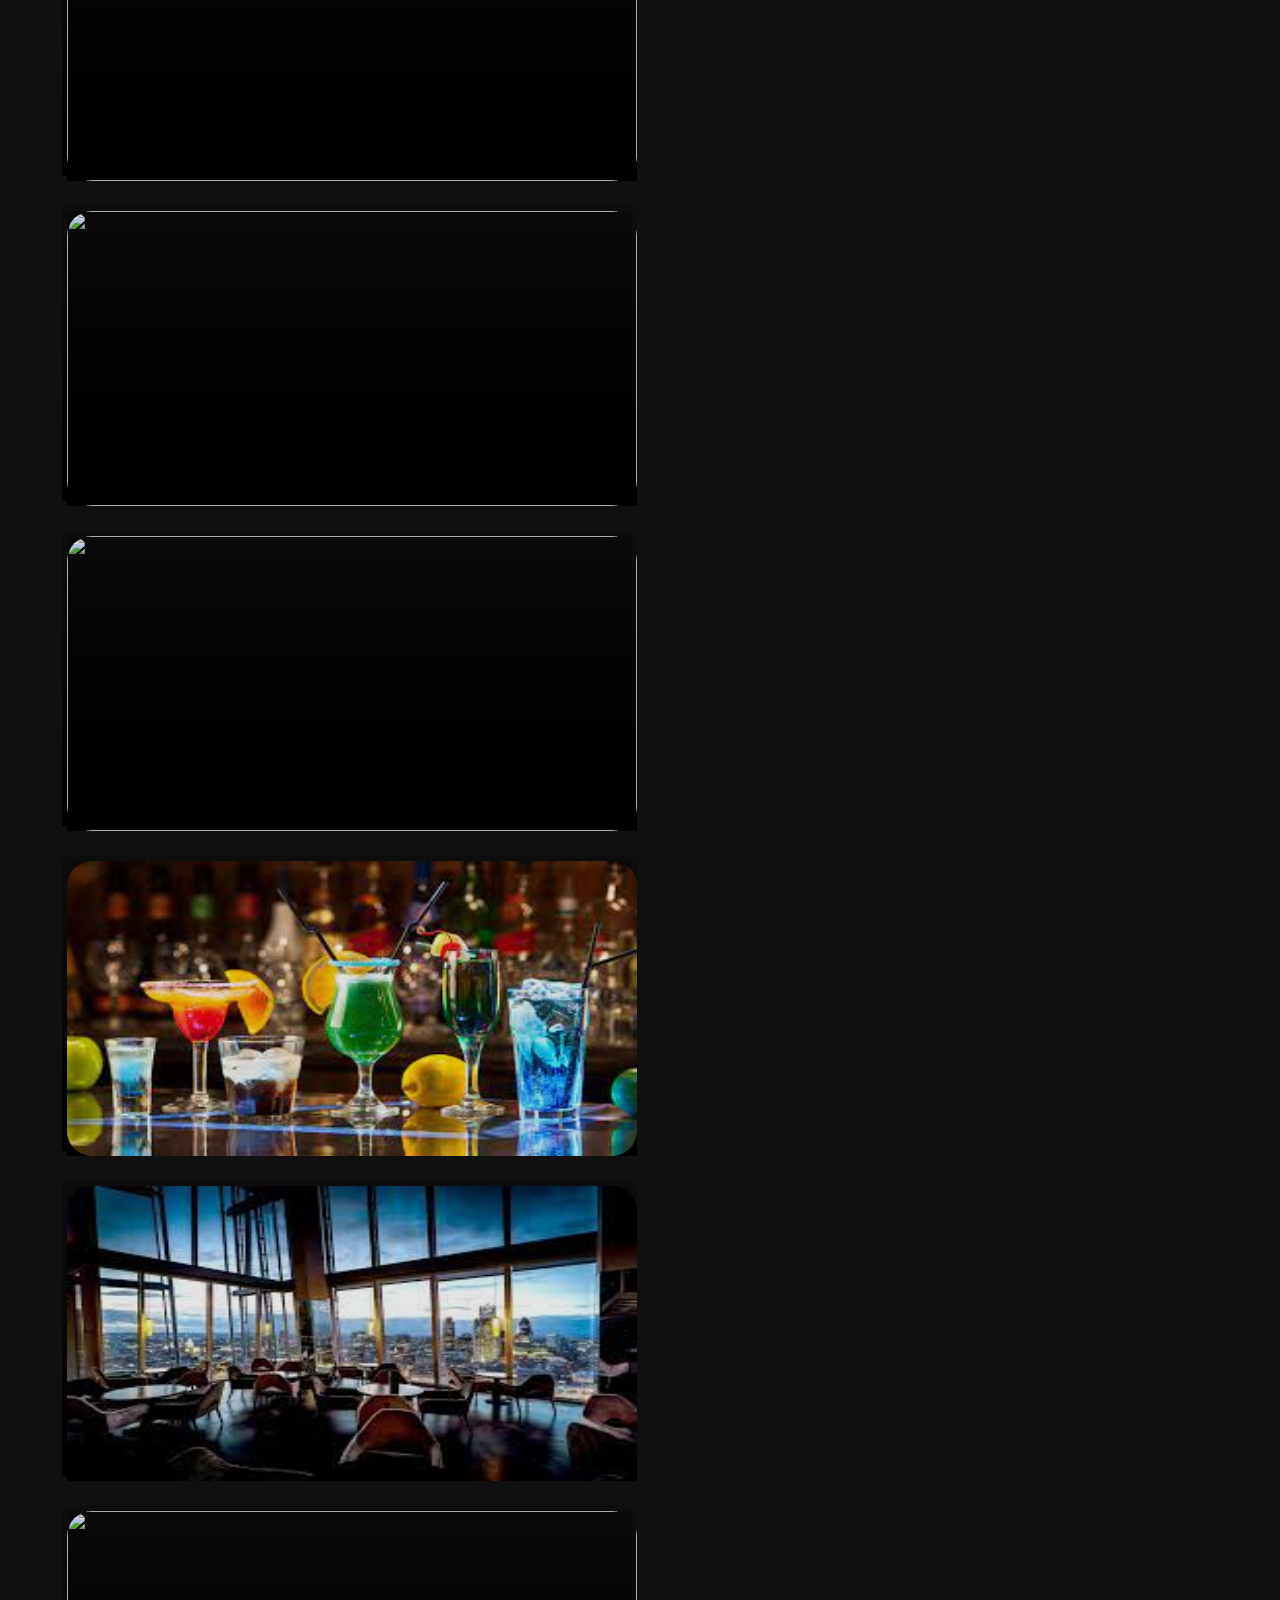
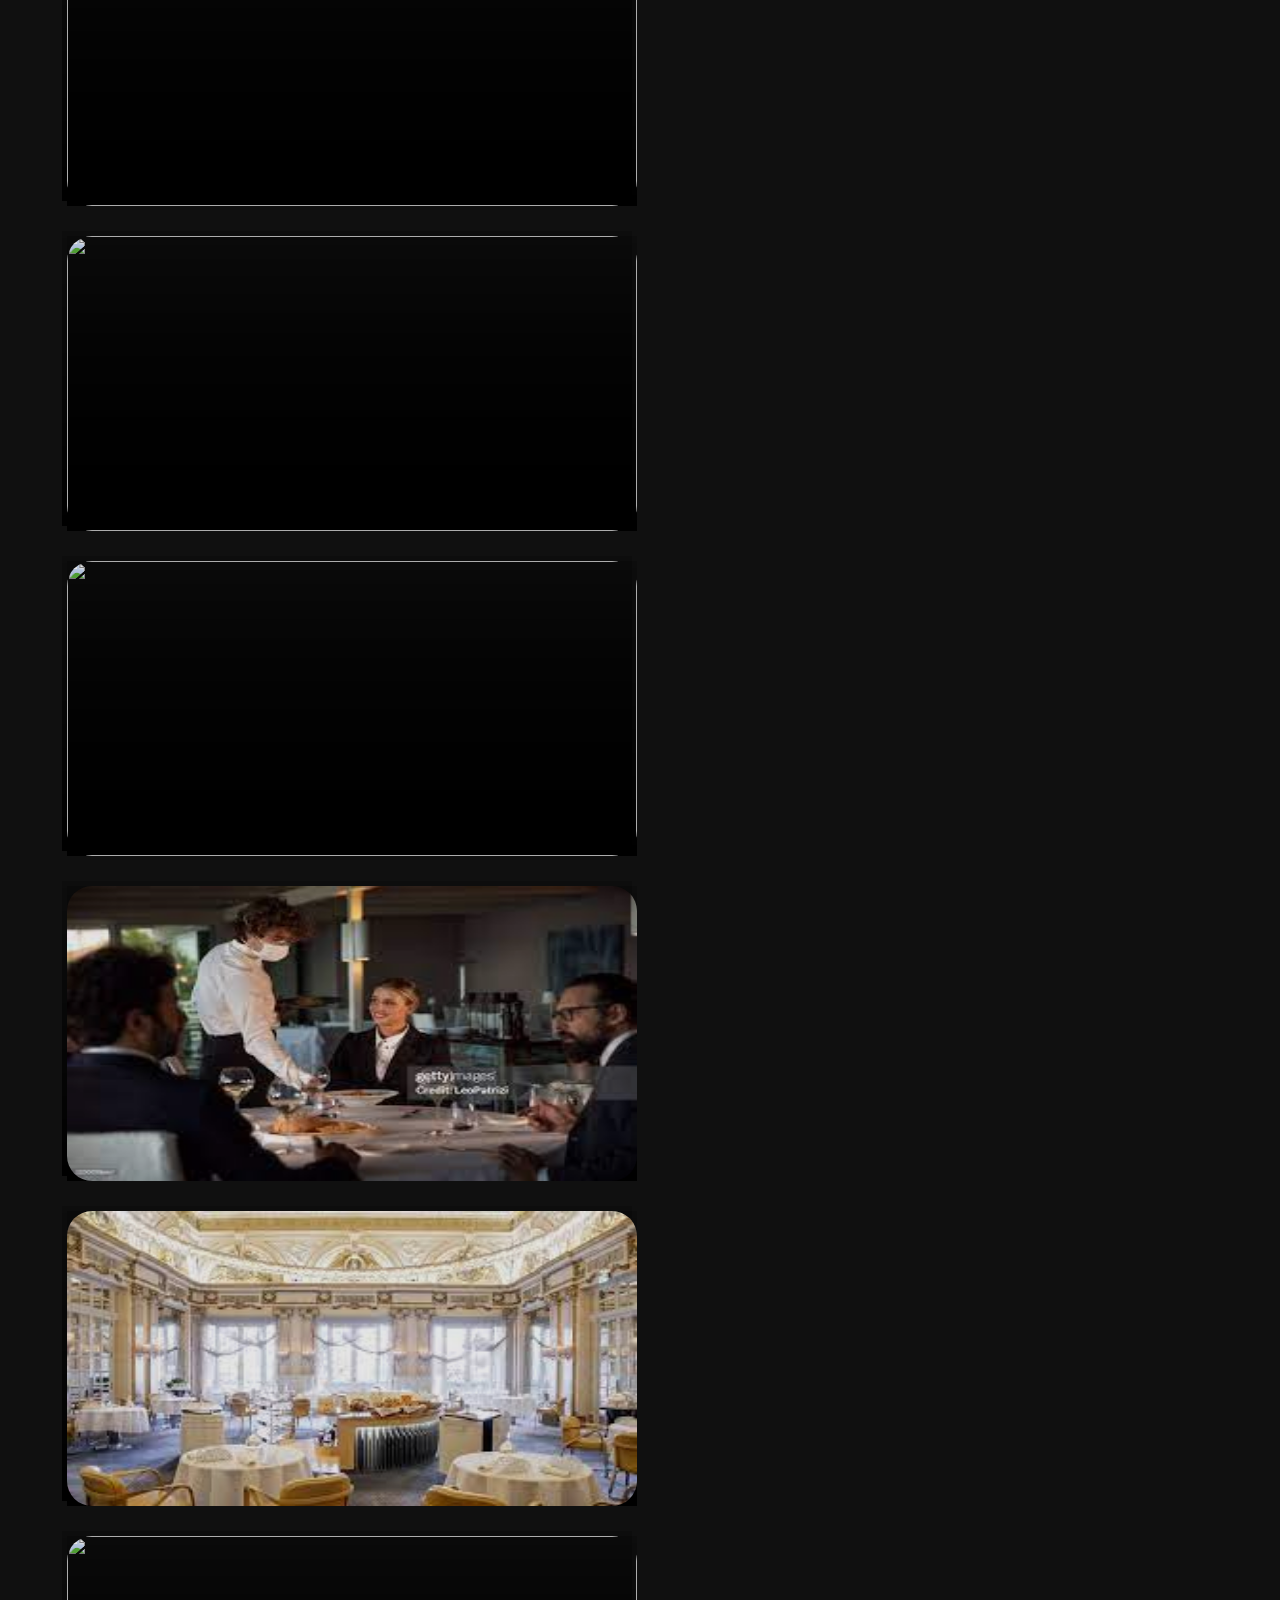
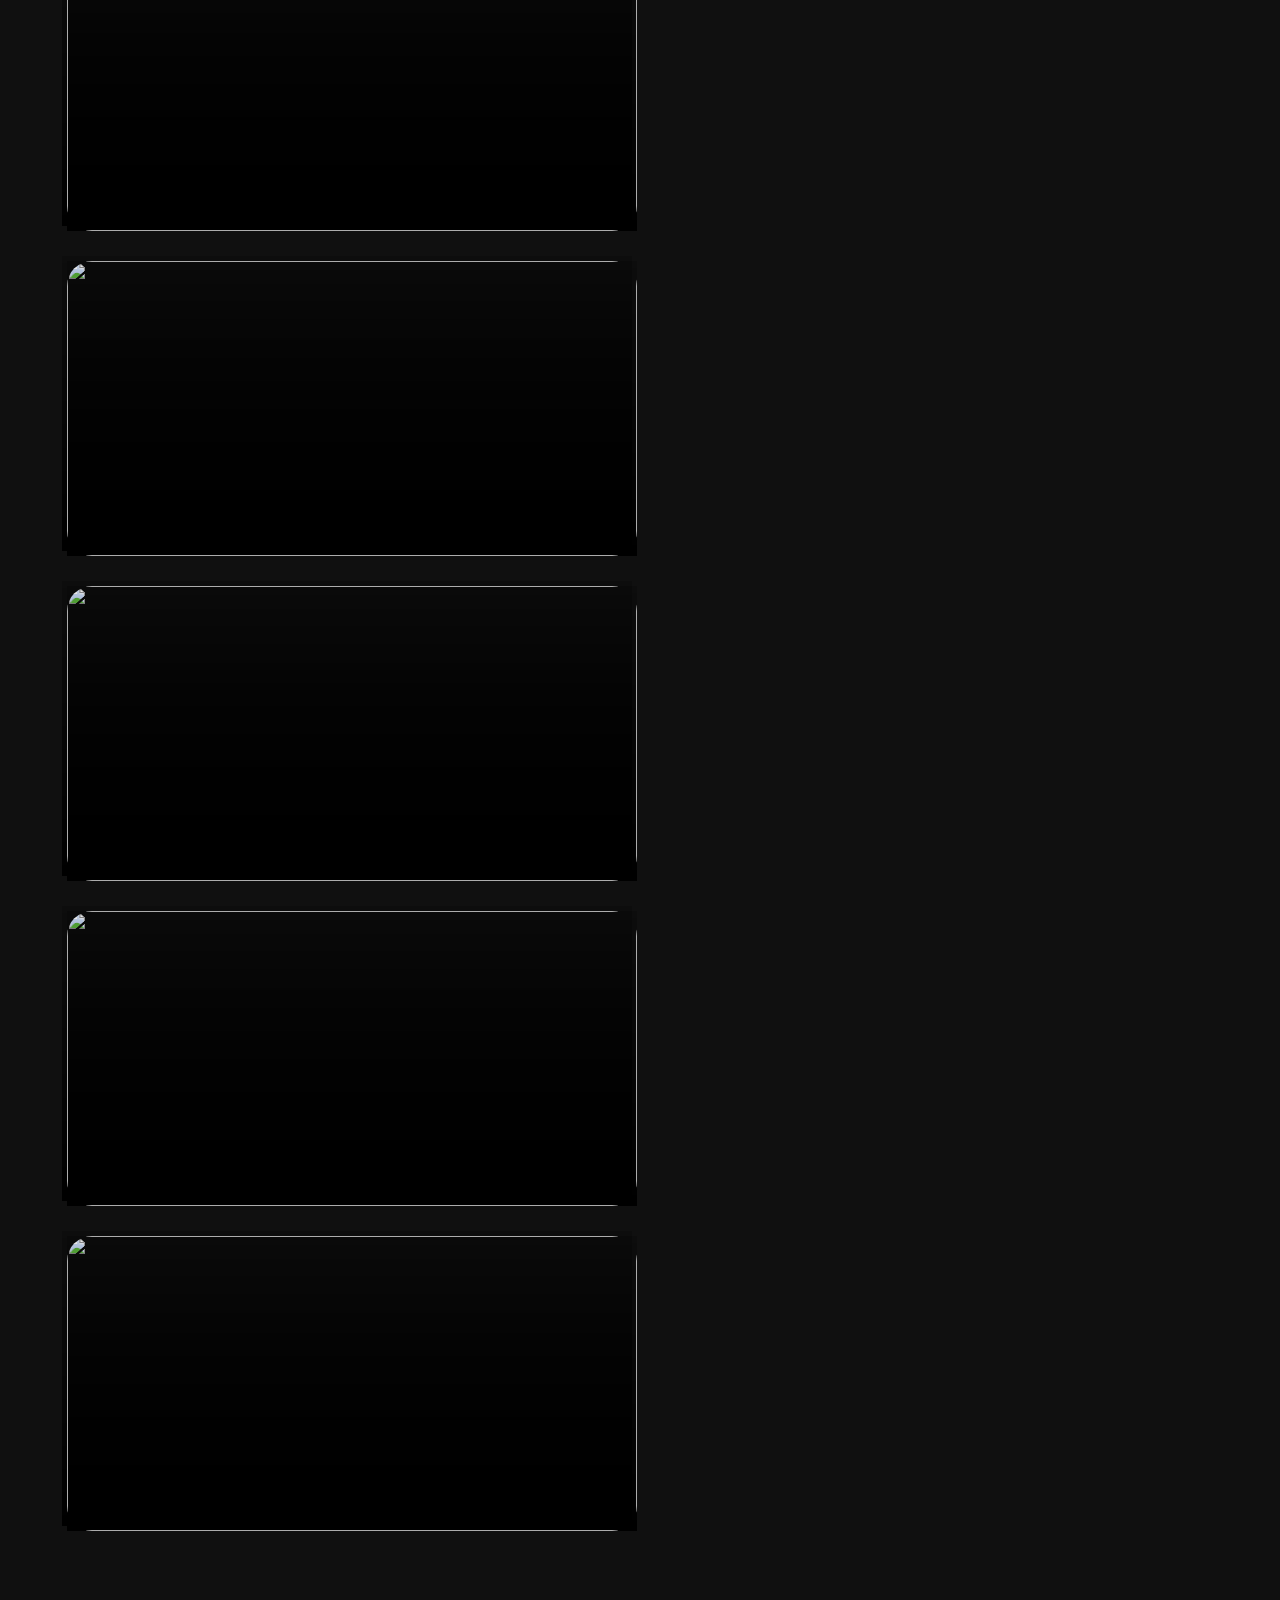
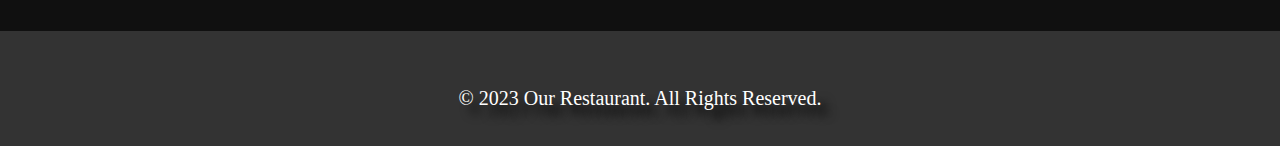
==== commit cc3016c4: "another change" ====
--- a/restaurant/restaurant.html
+++ b/restaurant/restaurant.html
@@ -84,6 +84,8 @@
 </div>
 
     </div>
-
+ <footer>
+    <p class="arjit bhoom">&copy; 2023 Our Restaurant. All rights reserved.</p>
+ </footer>
 </body>
 </html>--- a/css/style.css
+++ b/css/style.css
@@ -195,4 +195,4 @@
 .armaan { font-size: 16px; }
 .footer { margin-top: 20px; }
 footer { margin-top: 80px; }
-.bhoom { margin-top: 20px; }+.bhoom { margin-top: 20px; padding-top: 20px; padding-bottom: 20px; }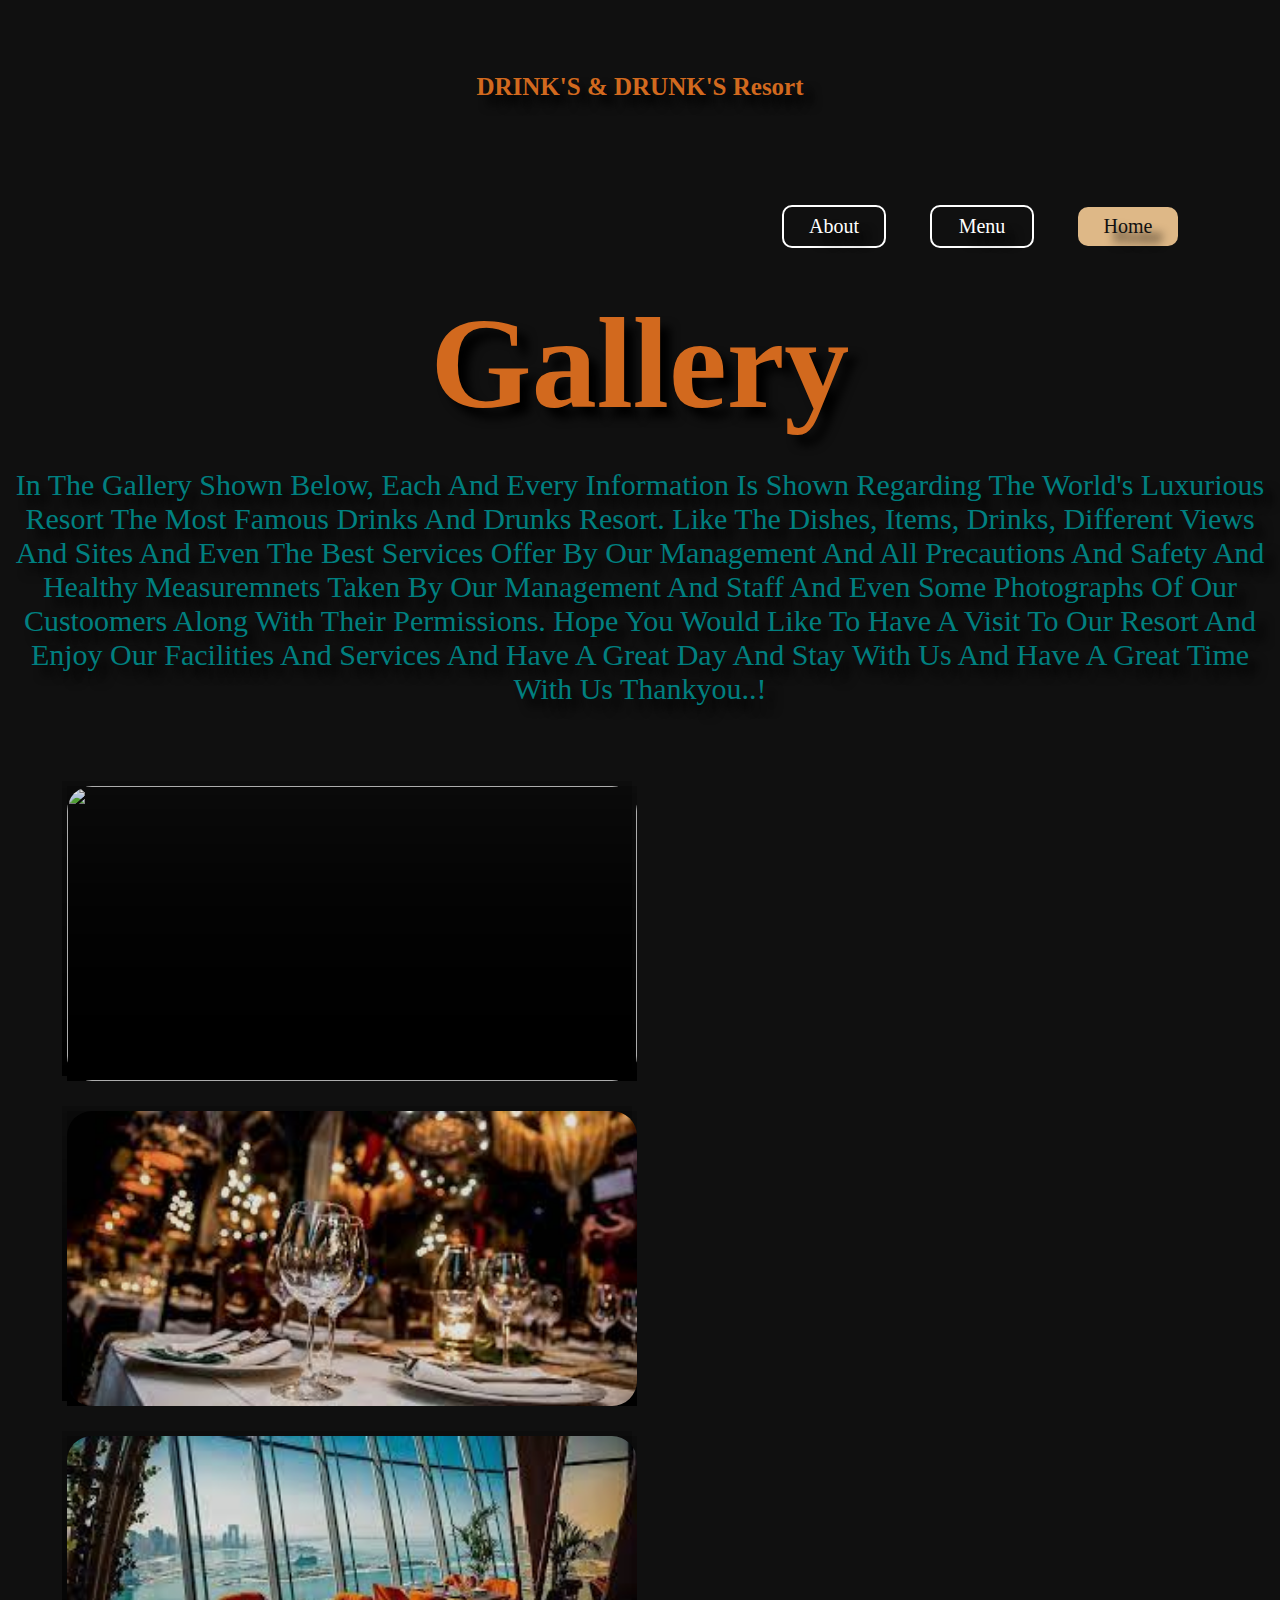
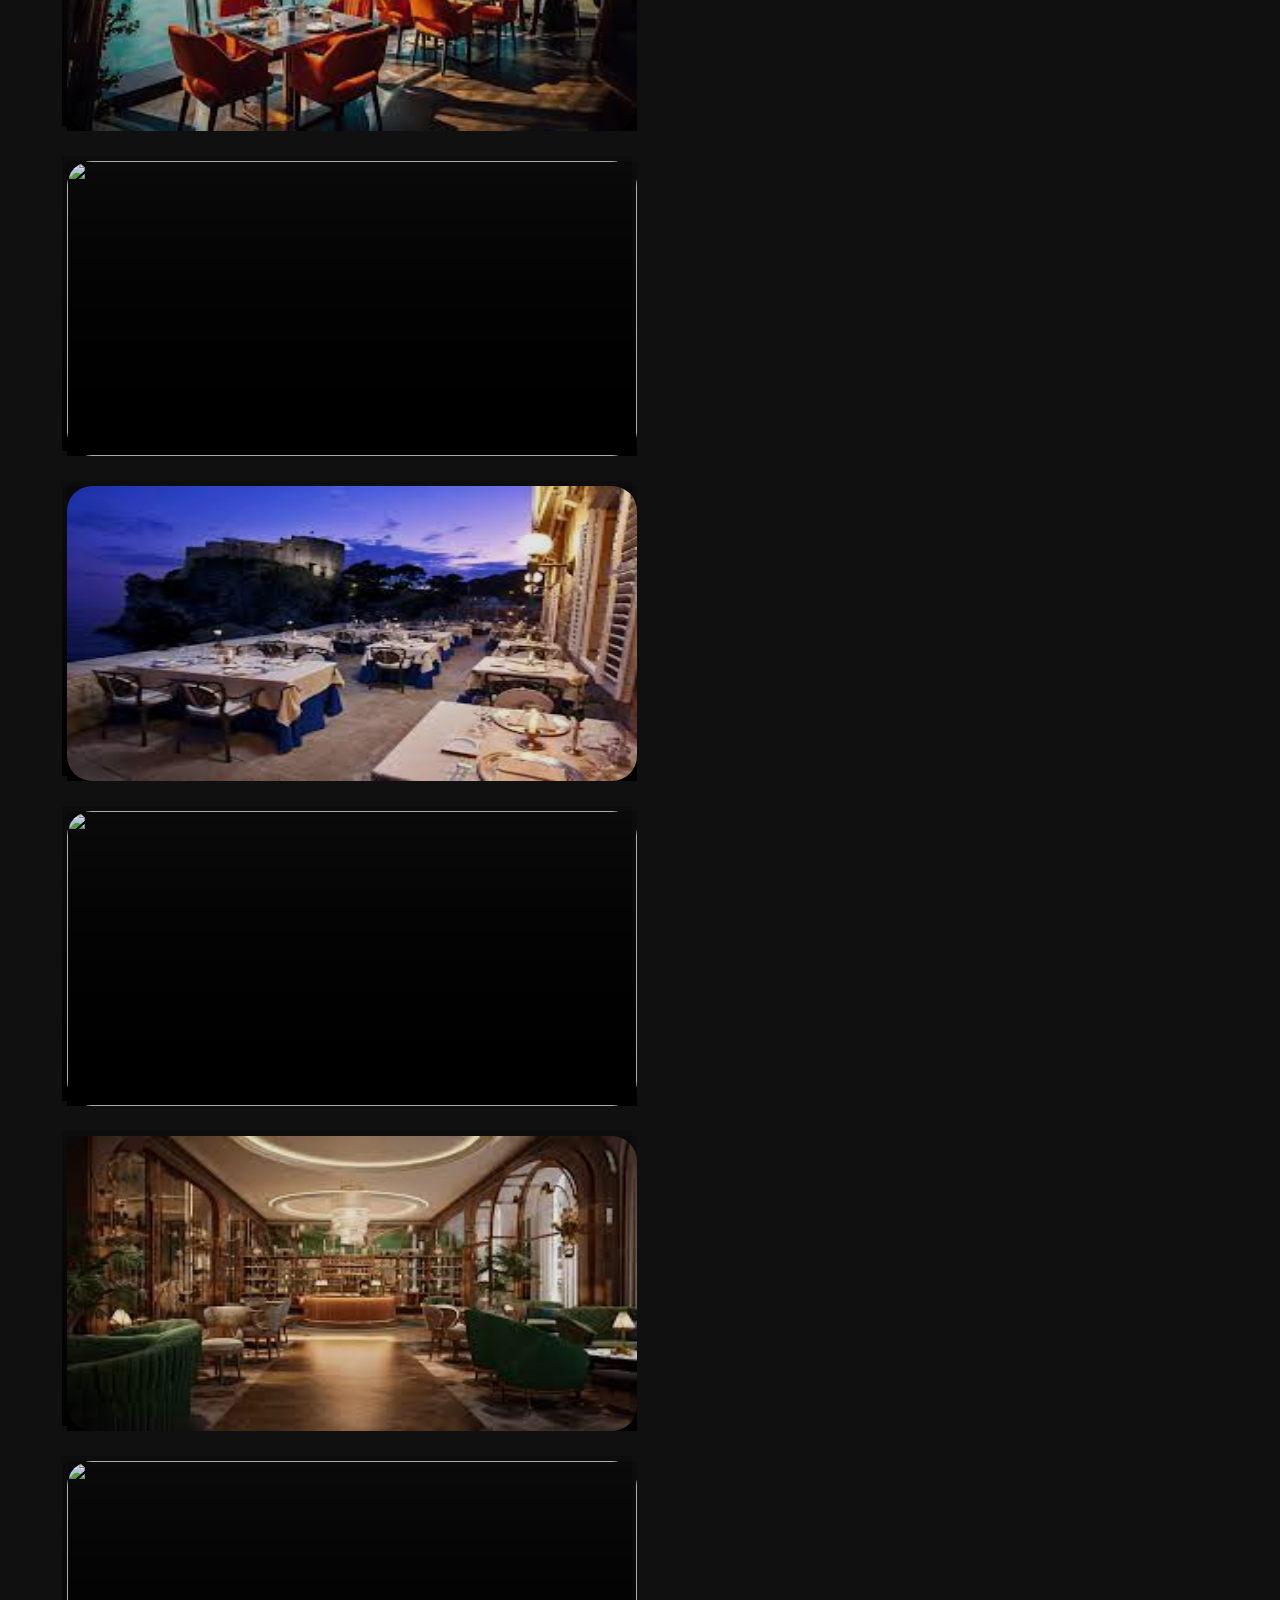
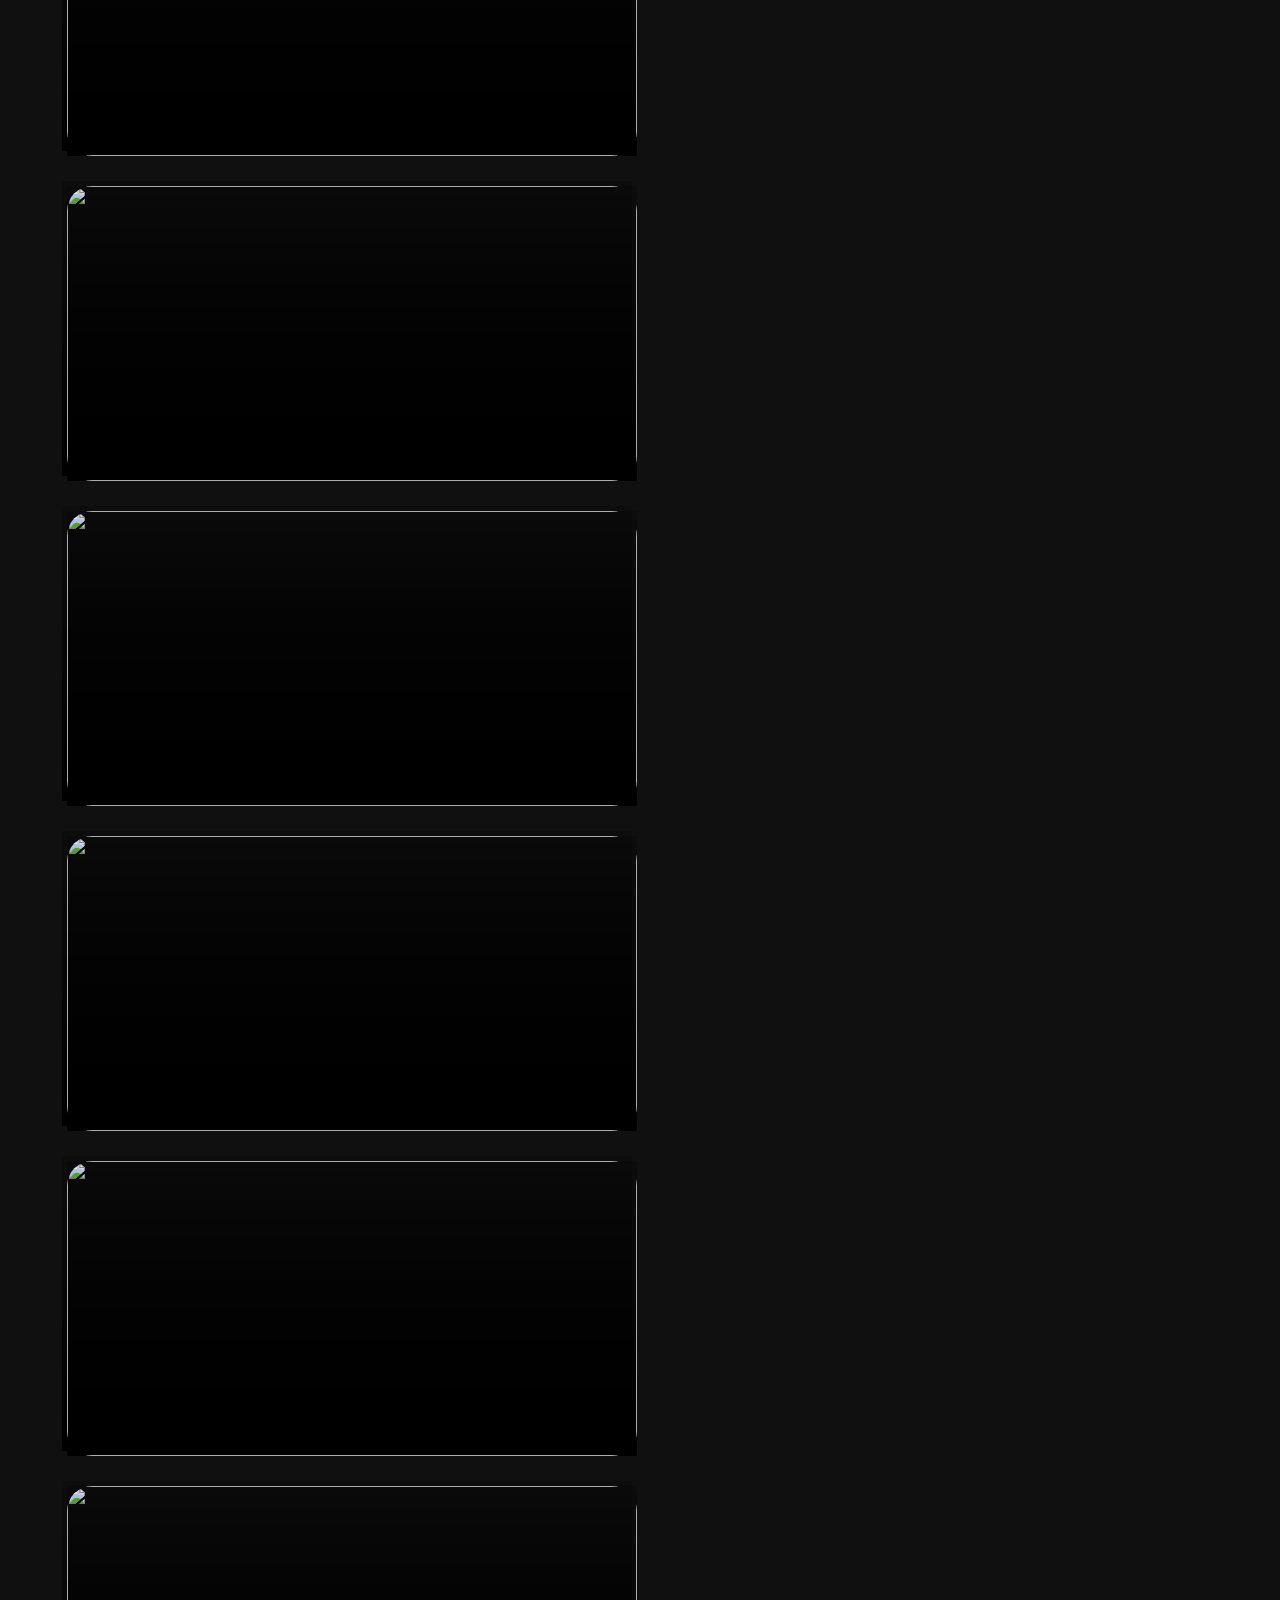
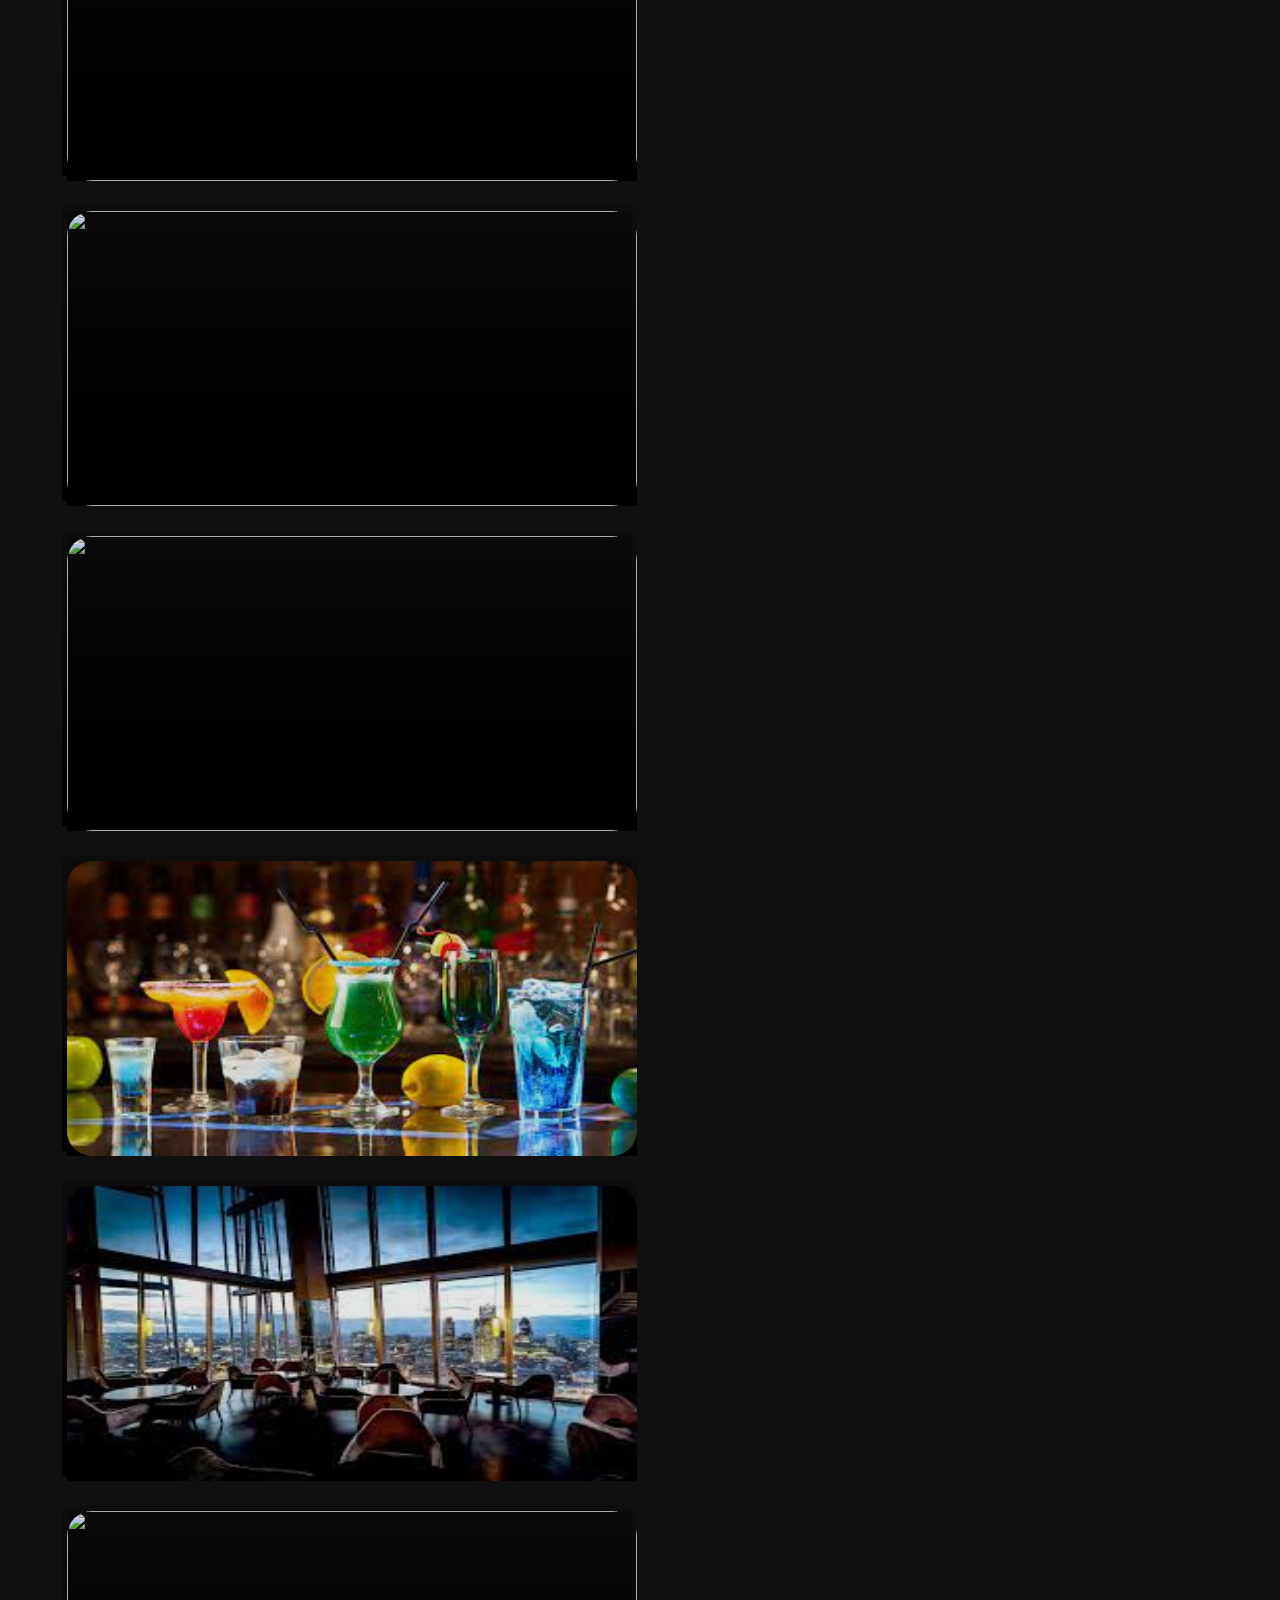
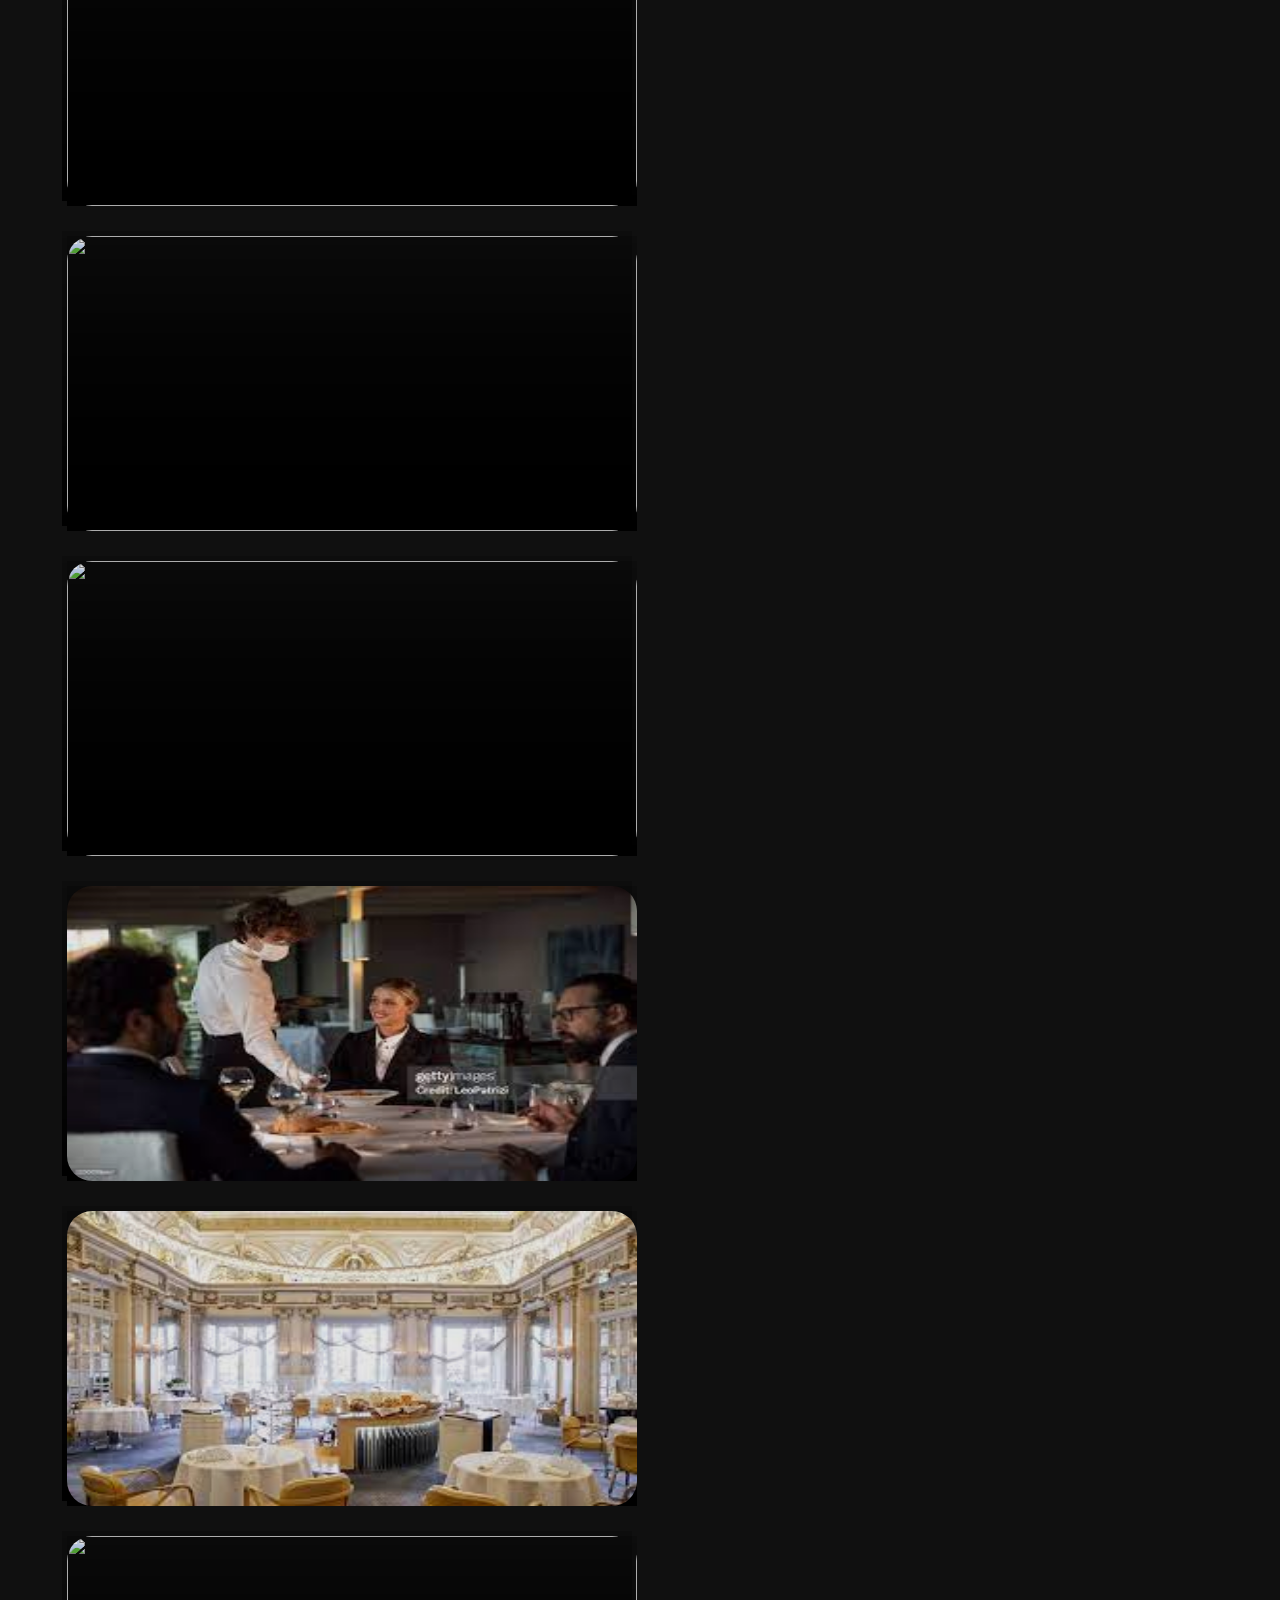
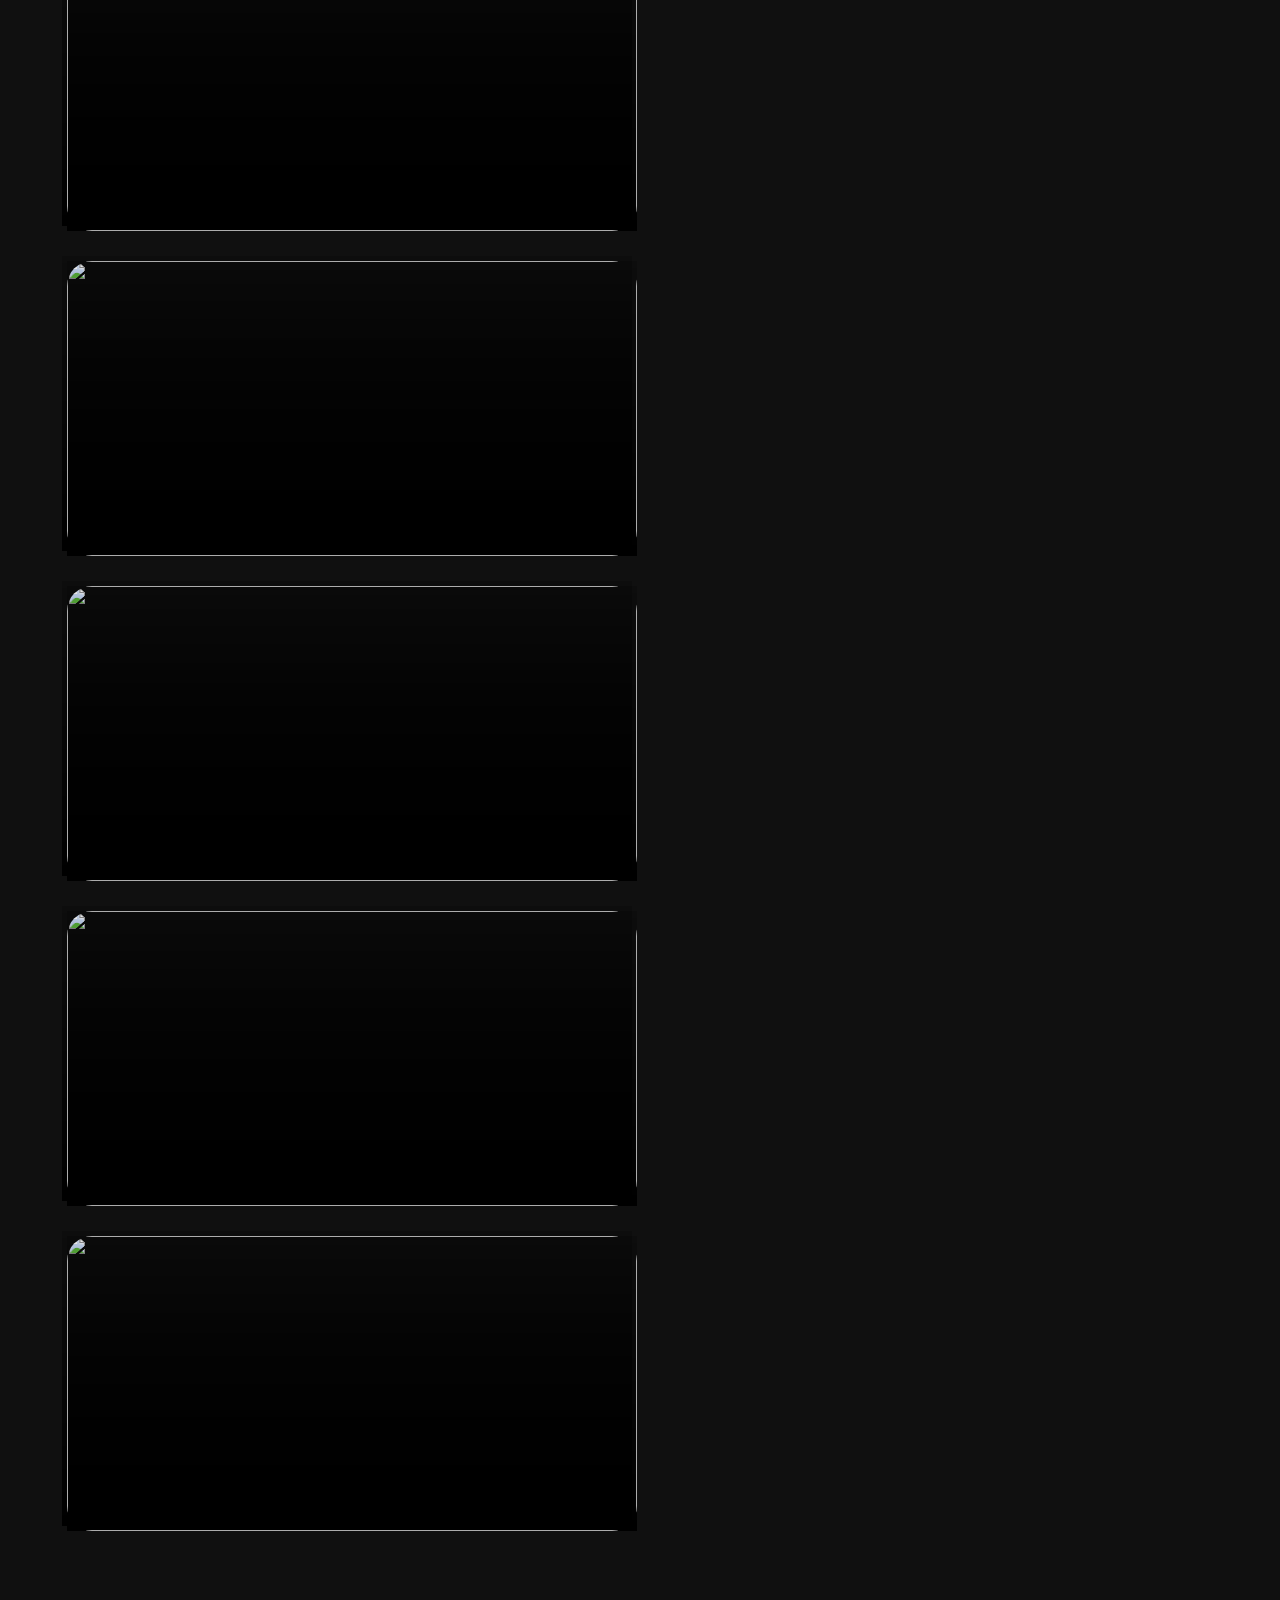
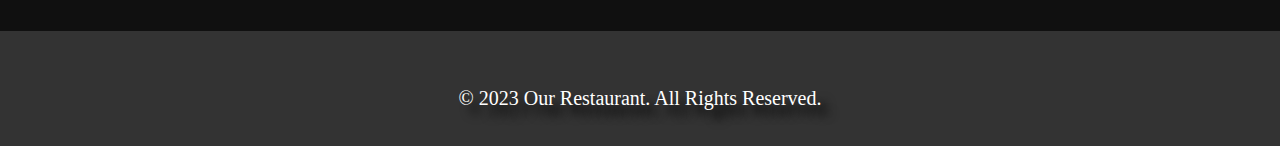
==== commit 4b1a3f2d: "only one column left the rest is completed" ====
--- a/restaurant/restaurant.html
+++ b/restaurant/restaurant.html
@@ -25,7 +25,7 @@
 </div>
     <!-- font image -->
 <h1 class="gillery">gallery</h1>
-<p class="janeman">in the gallery shown below, each and every information is given regarding the world's luxurious resort the most famous drinks and drunks resort. like the dishes, items, drinks, different views and sites and even the best services offer by our management and all precautions and safety and healthy measuremnets taken by our management and staff and even some photographs of our custoomers along with their permissions. hope you would like to have a visit to our resort and enjoy our facilities and services and have a great day and stay with us and have a great time with us thankyou..! </p>
+<p class="janeman">in the gallery shown below, each and every information is shown regarding the world's luxurious resort the most famous drinks and drunks resort. like the dishes, items, drinks, different views and sites and even the best services offer by our management and all precautions and safety and healthy measuremnets taken by our management and staff and even some photographs of our custoomers along with their permissions. hope you would like to have a visit to our resort and enjoy our facilities and services and have a great day and stay with us and have a great time with us thankyou..! </p>
     <!-- 3 * times copy paste -->
     <div class="divimg">
      
--- a/css/style.css
+++ b/css/style.css
@@ -47,7 +47,7 @@
 
 .nbar { text-align: center; }
 
-.header { background-color: #101010; width: 100%; position: fixed; top: 0px; } 
+.header { background-color: #101010; width: 100%; position: fixed; top: 0px; left: 0px; } 
 
 .body { margin-top: 400px; }
 
@@ -91,7 +91,7 @@
 .datura { filter: brightness(90%); border-image: fill 0 linear-gradient(#0003, #000); }
 .datura > img { border-image: fill 0 linear-gradient(#0003, #000); }
 
-.datura:hover { > img { filter:blur(1.5px); }
+.datura:hover { > img { filter:blur(2px); }
       .zoom-text-one { display: grid; justify-content: space-between; }
       .zoom-text-two { display: grid; justify-content: space-between; }
       .zoom-text-three { display: grid; justify-content: space-between; }
@@ -195,4 +195,4 @@
 .armaan { font-size: 16px; }
 .footer { margin-top: 20px; }
 footer { margin-top: 80px; }
-.bhoom { margin-top: 20px; padding-top: 20px; padding-bottom: 20px; }+.bhoom { margin-top: 20px; padding-top: 20px; padding-bottom: 20px; }
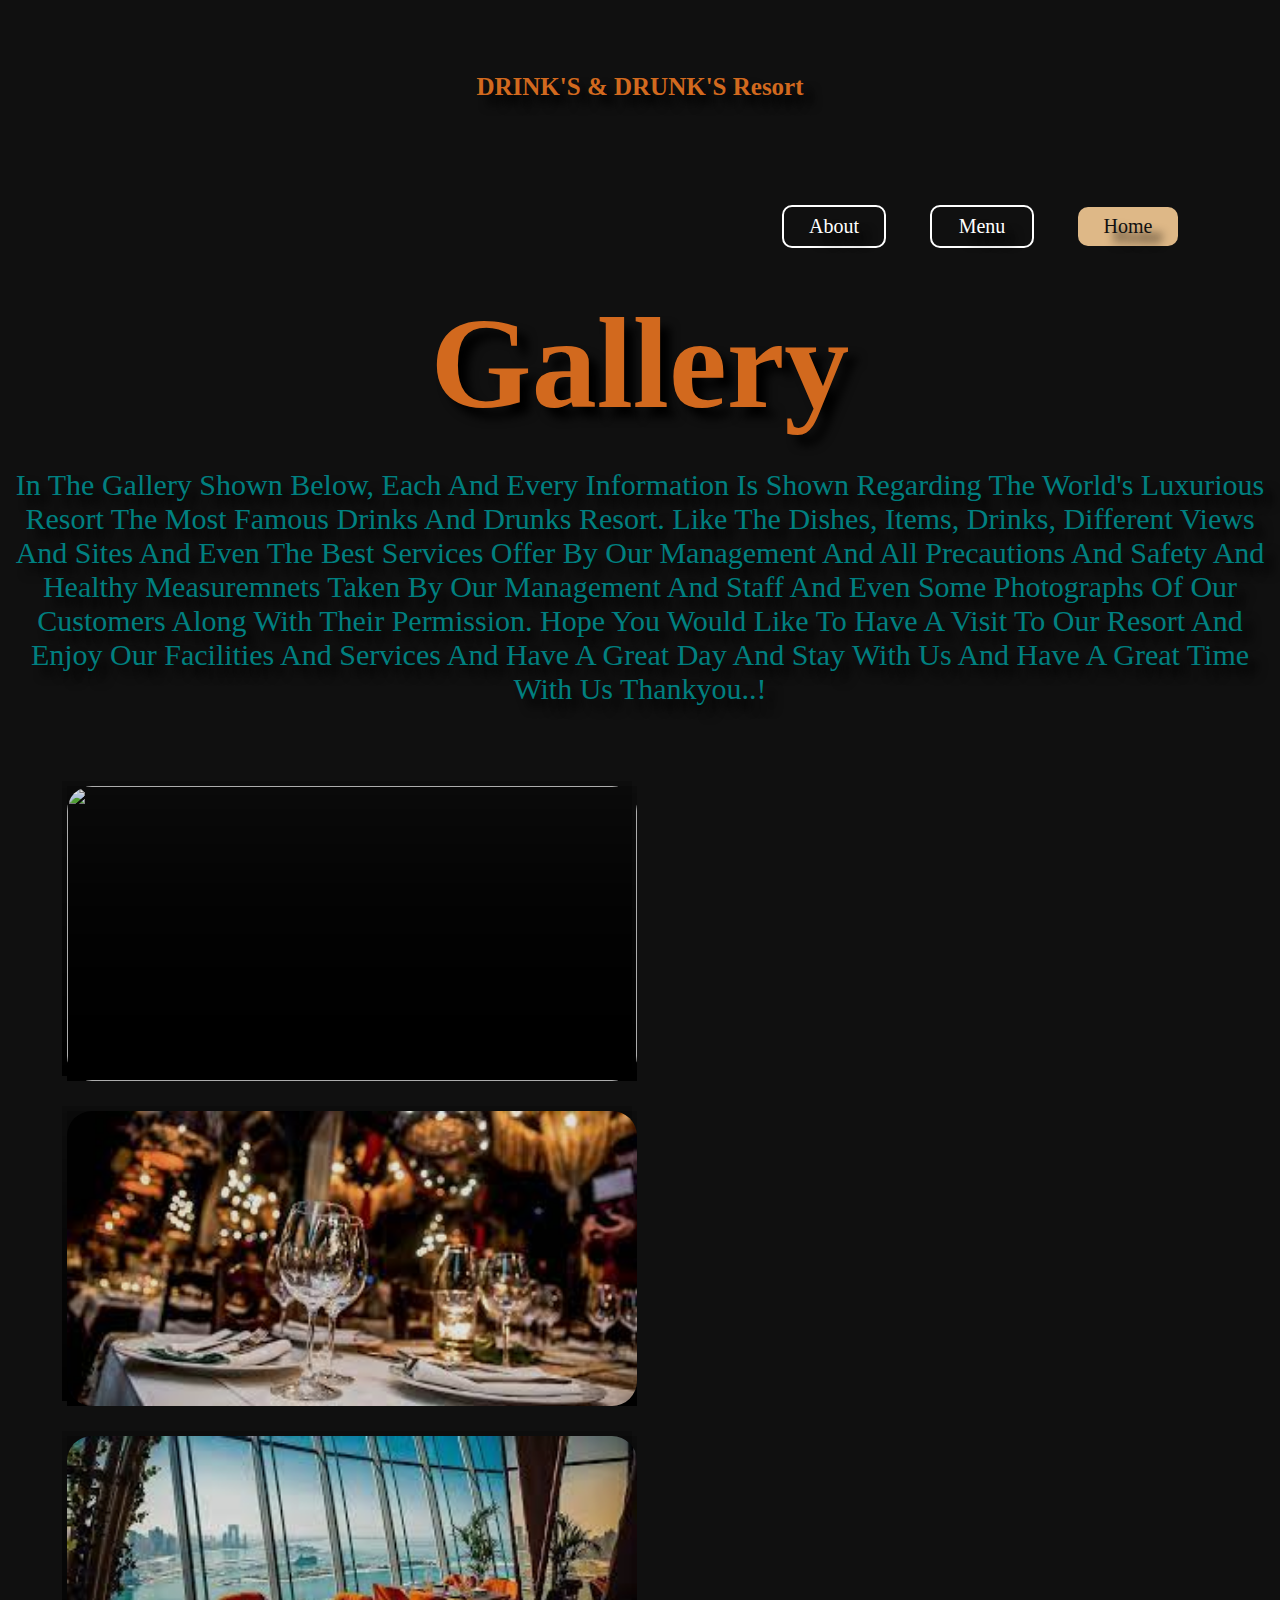
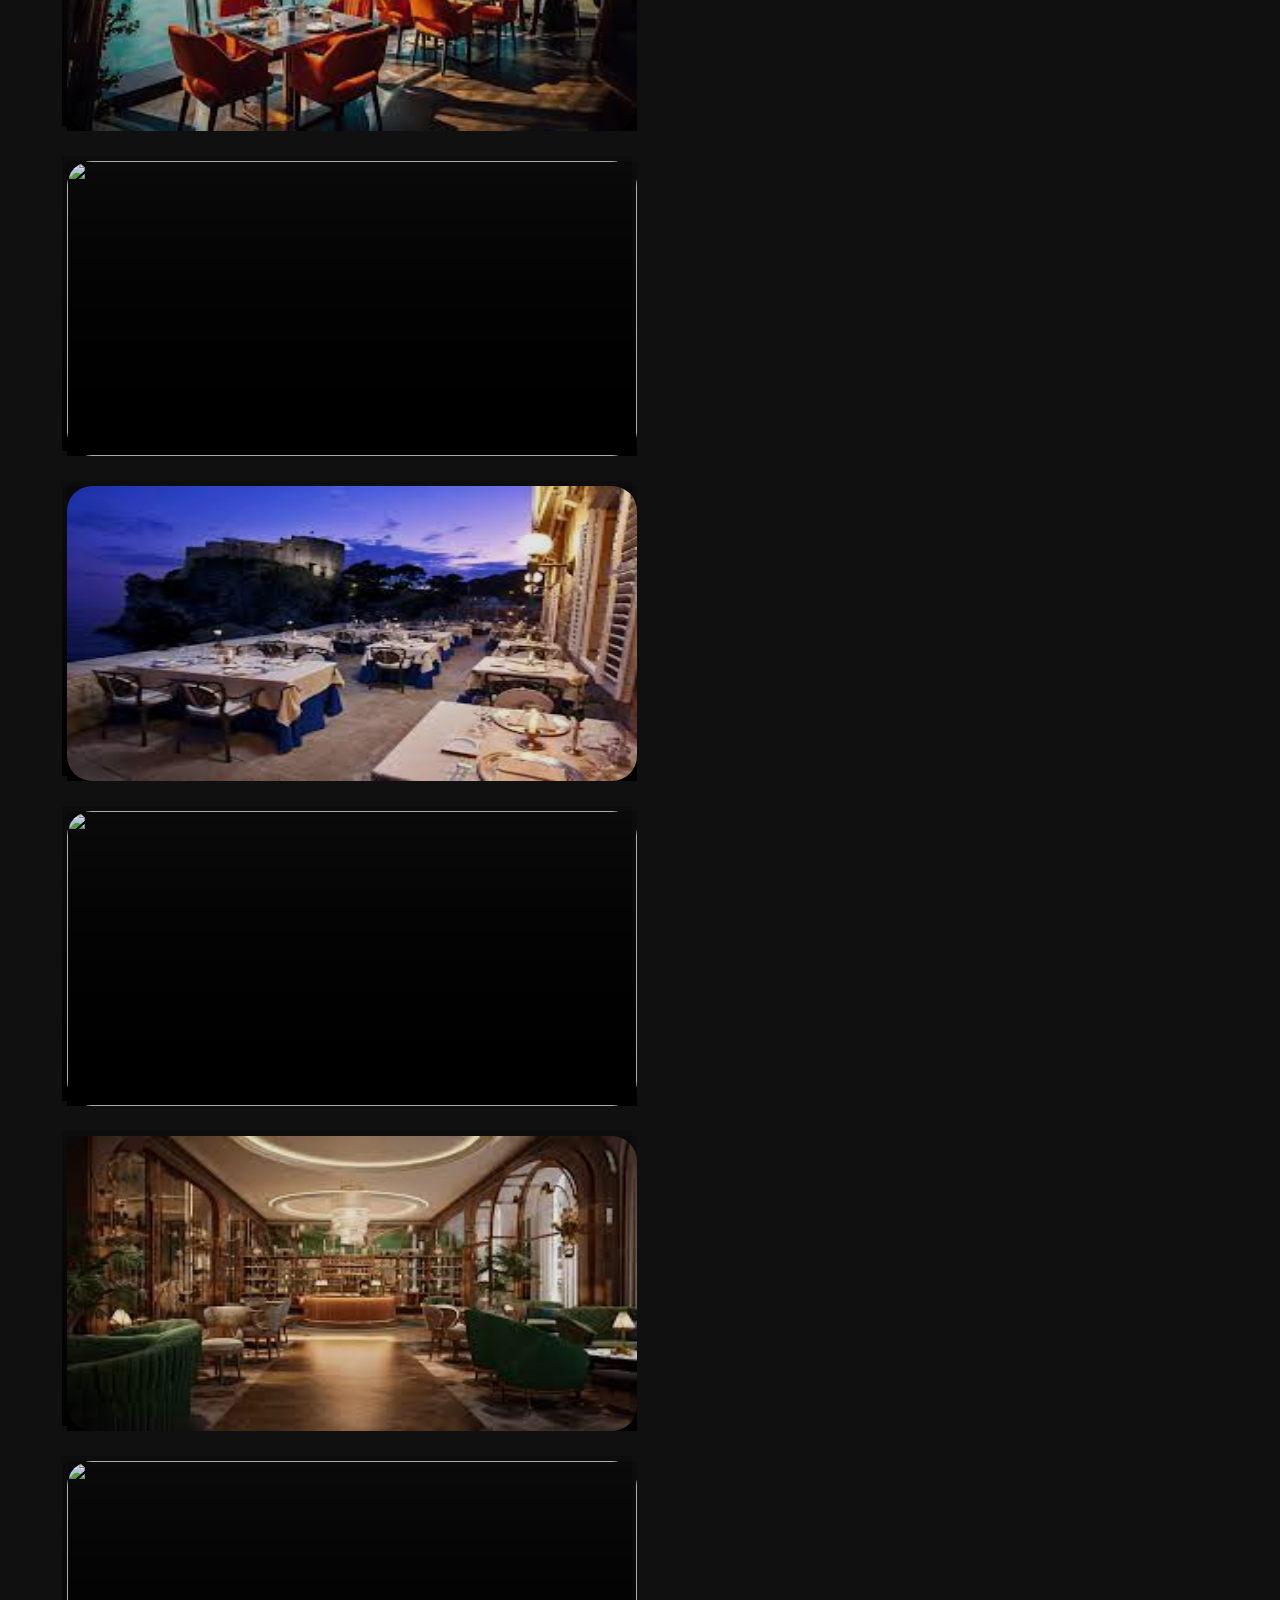
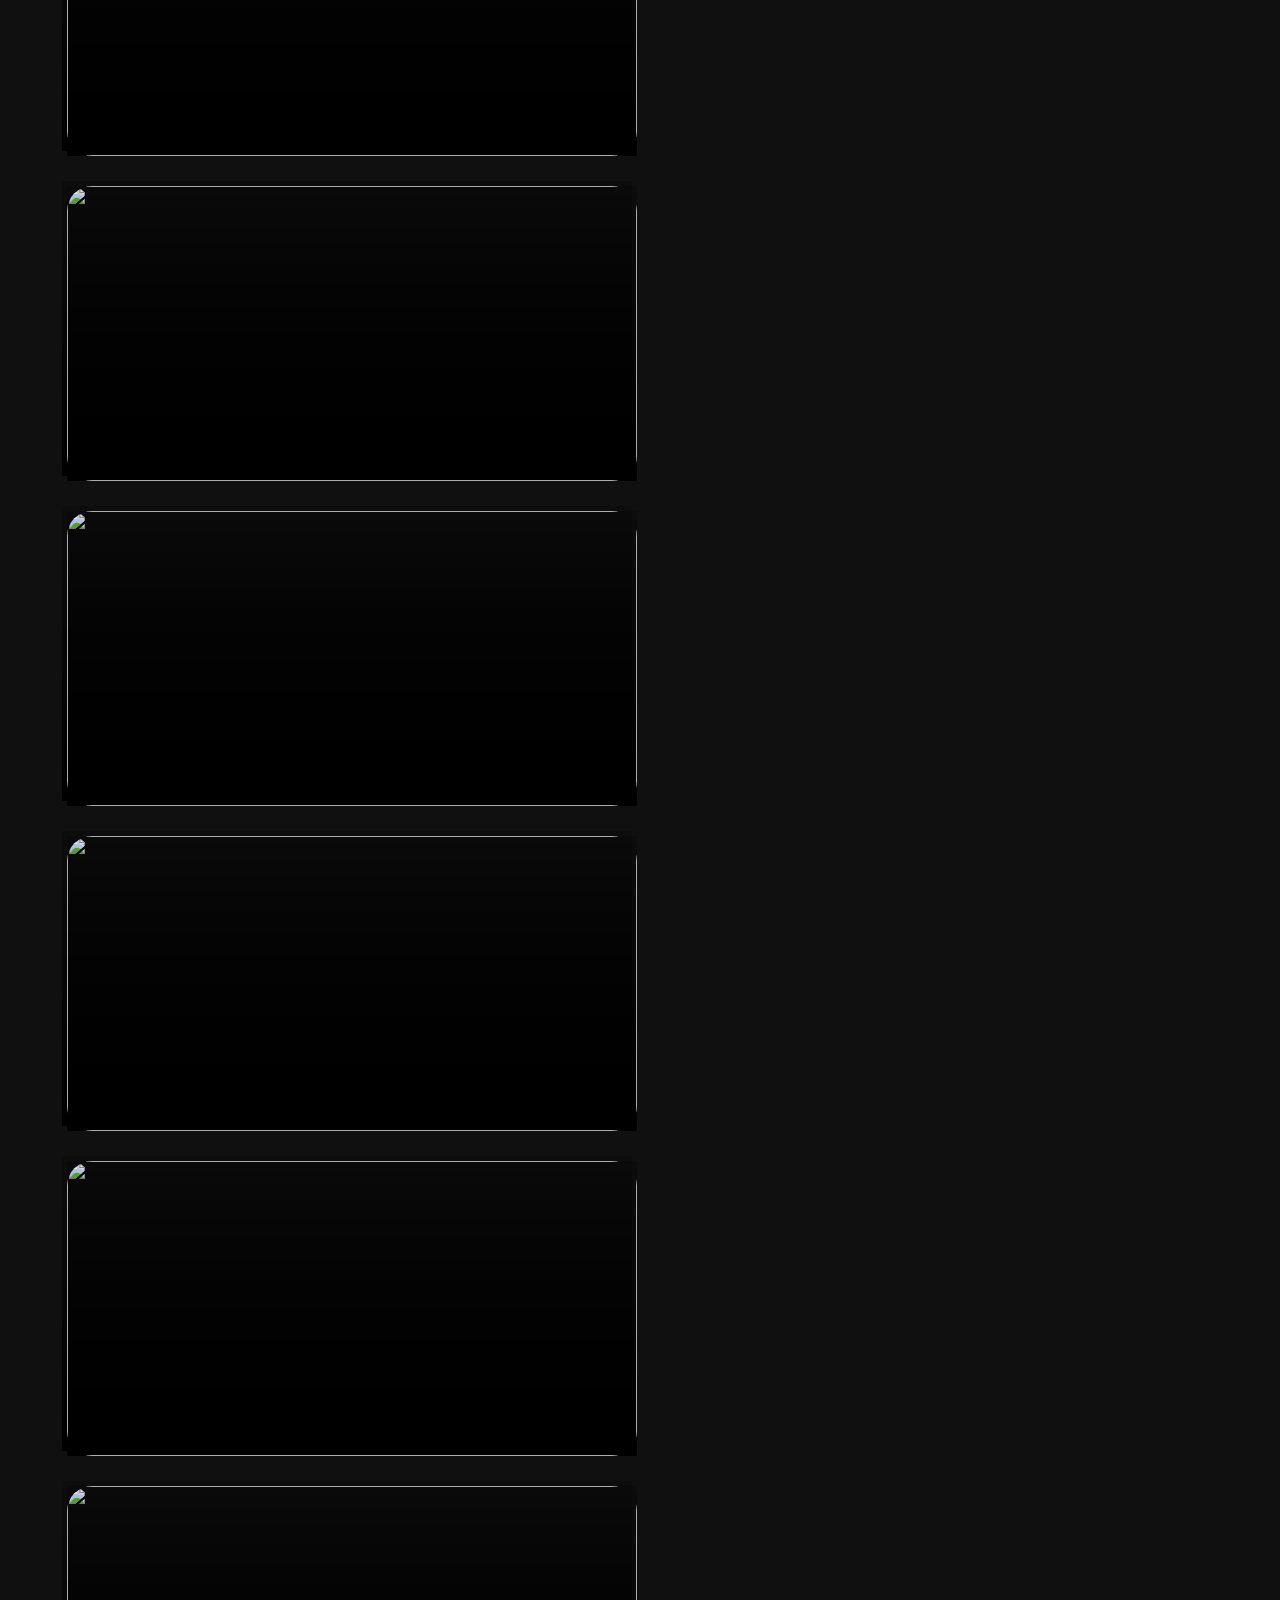
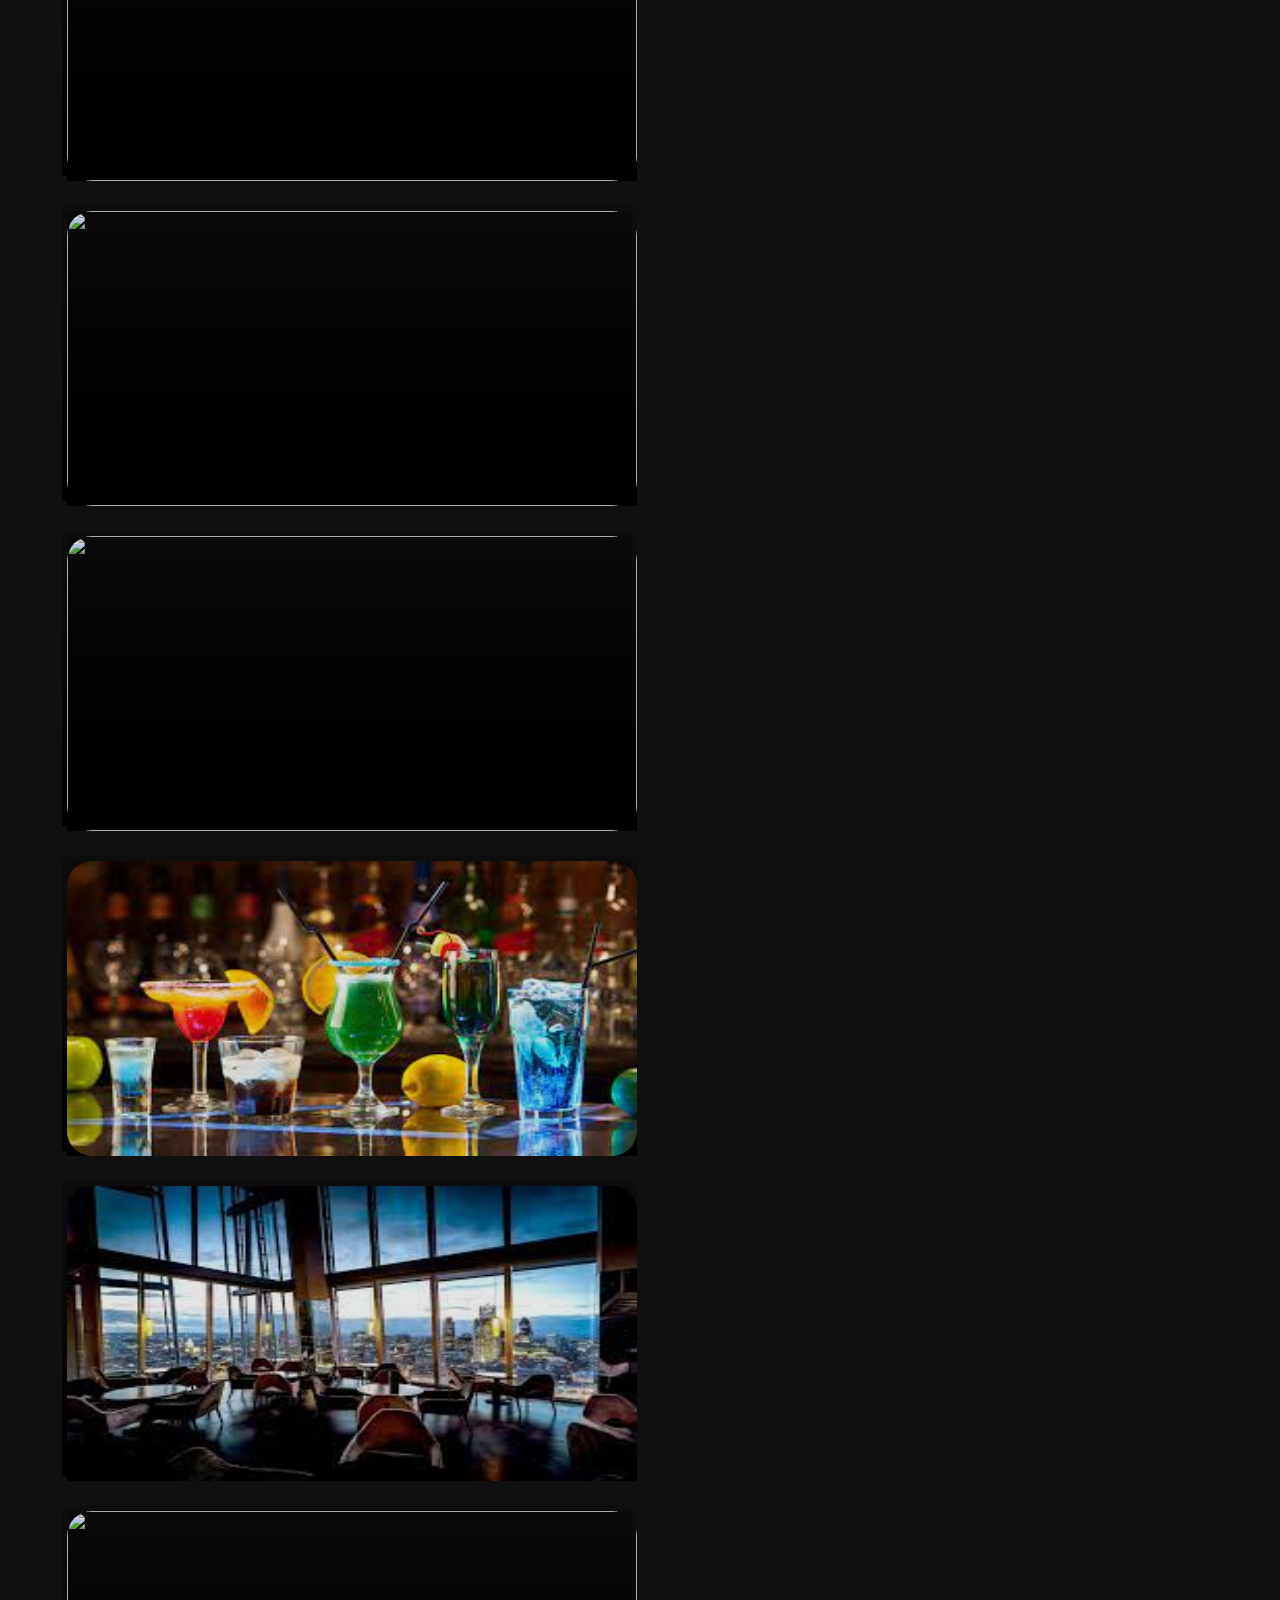
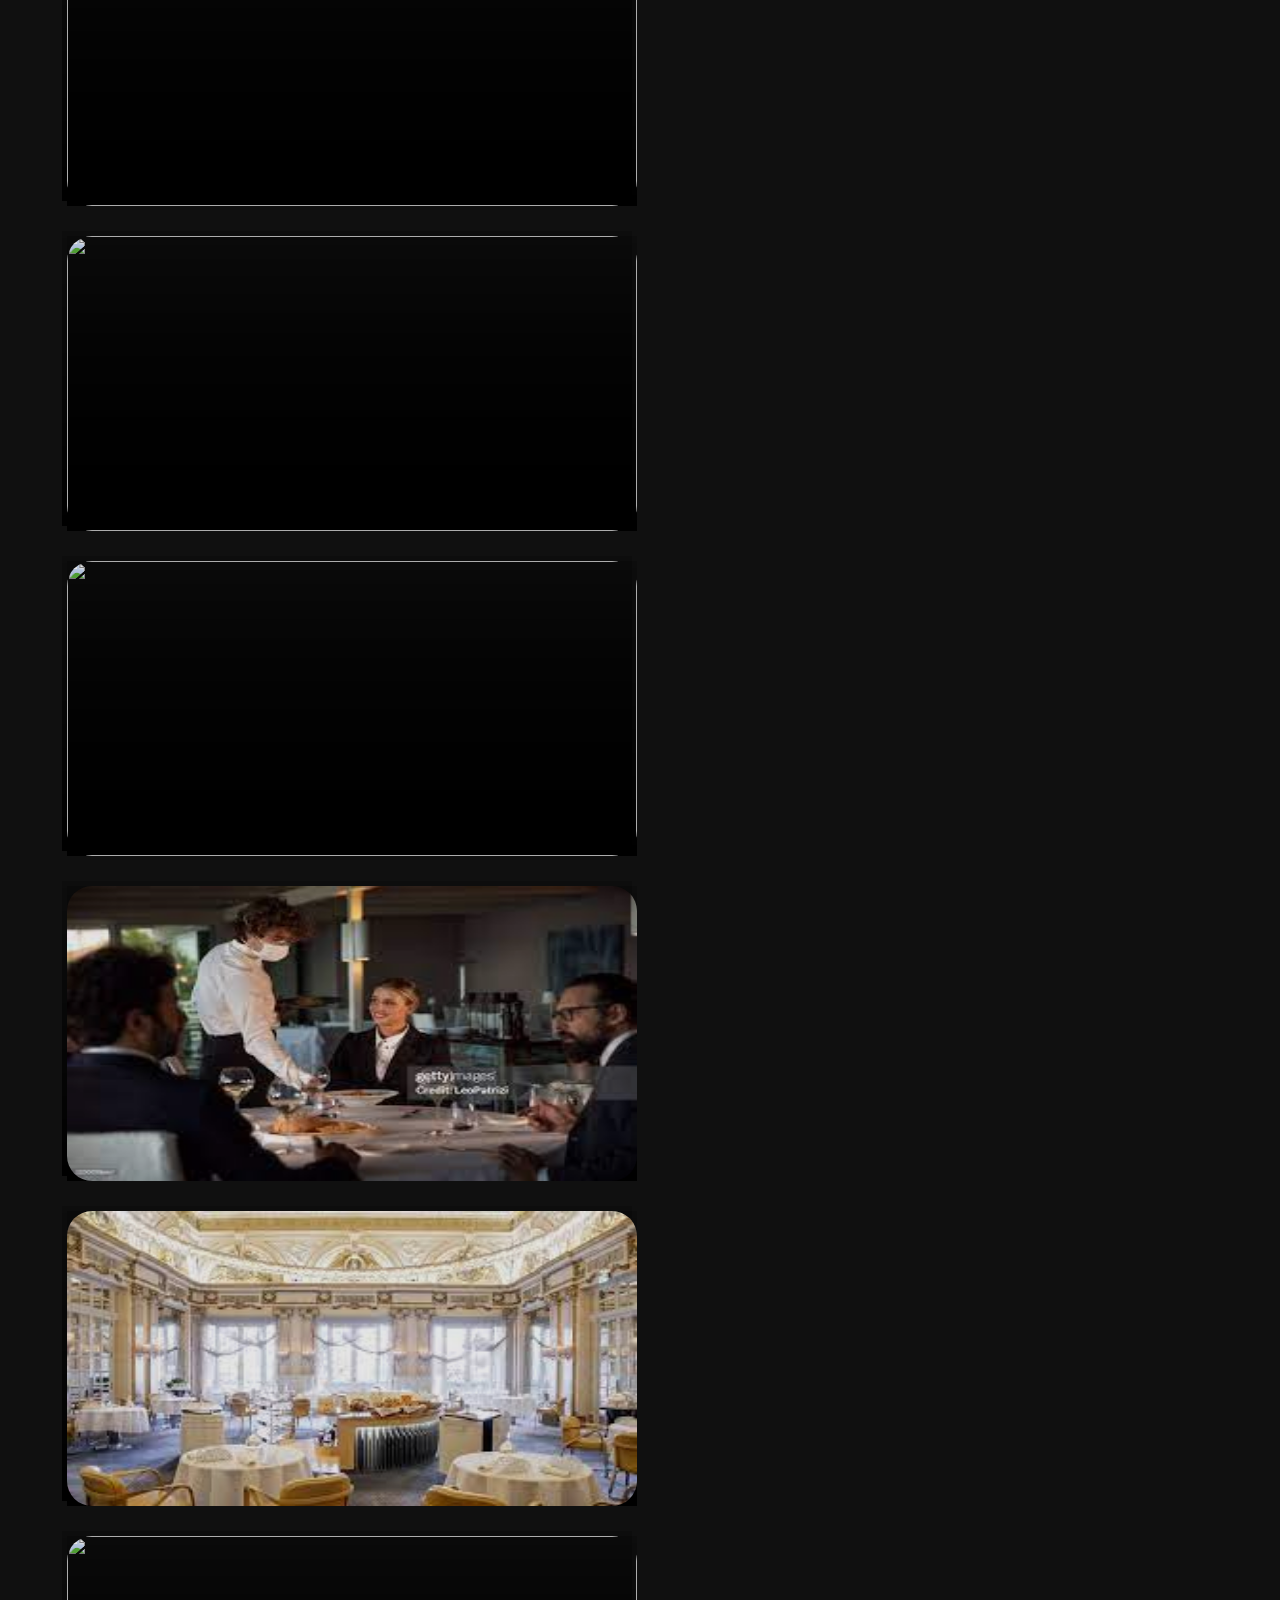
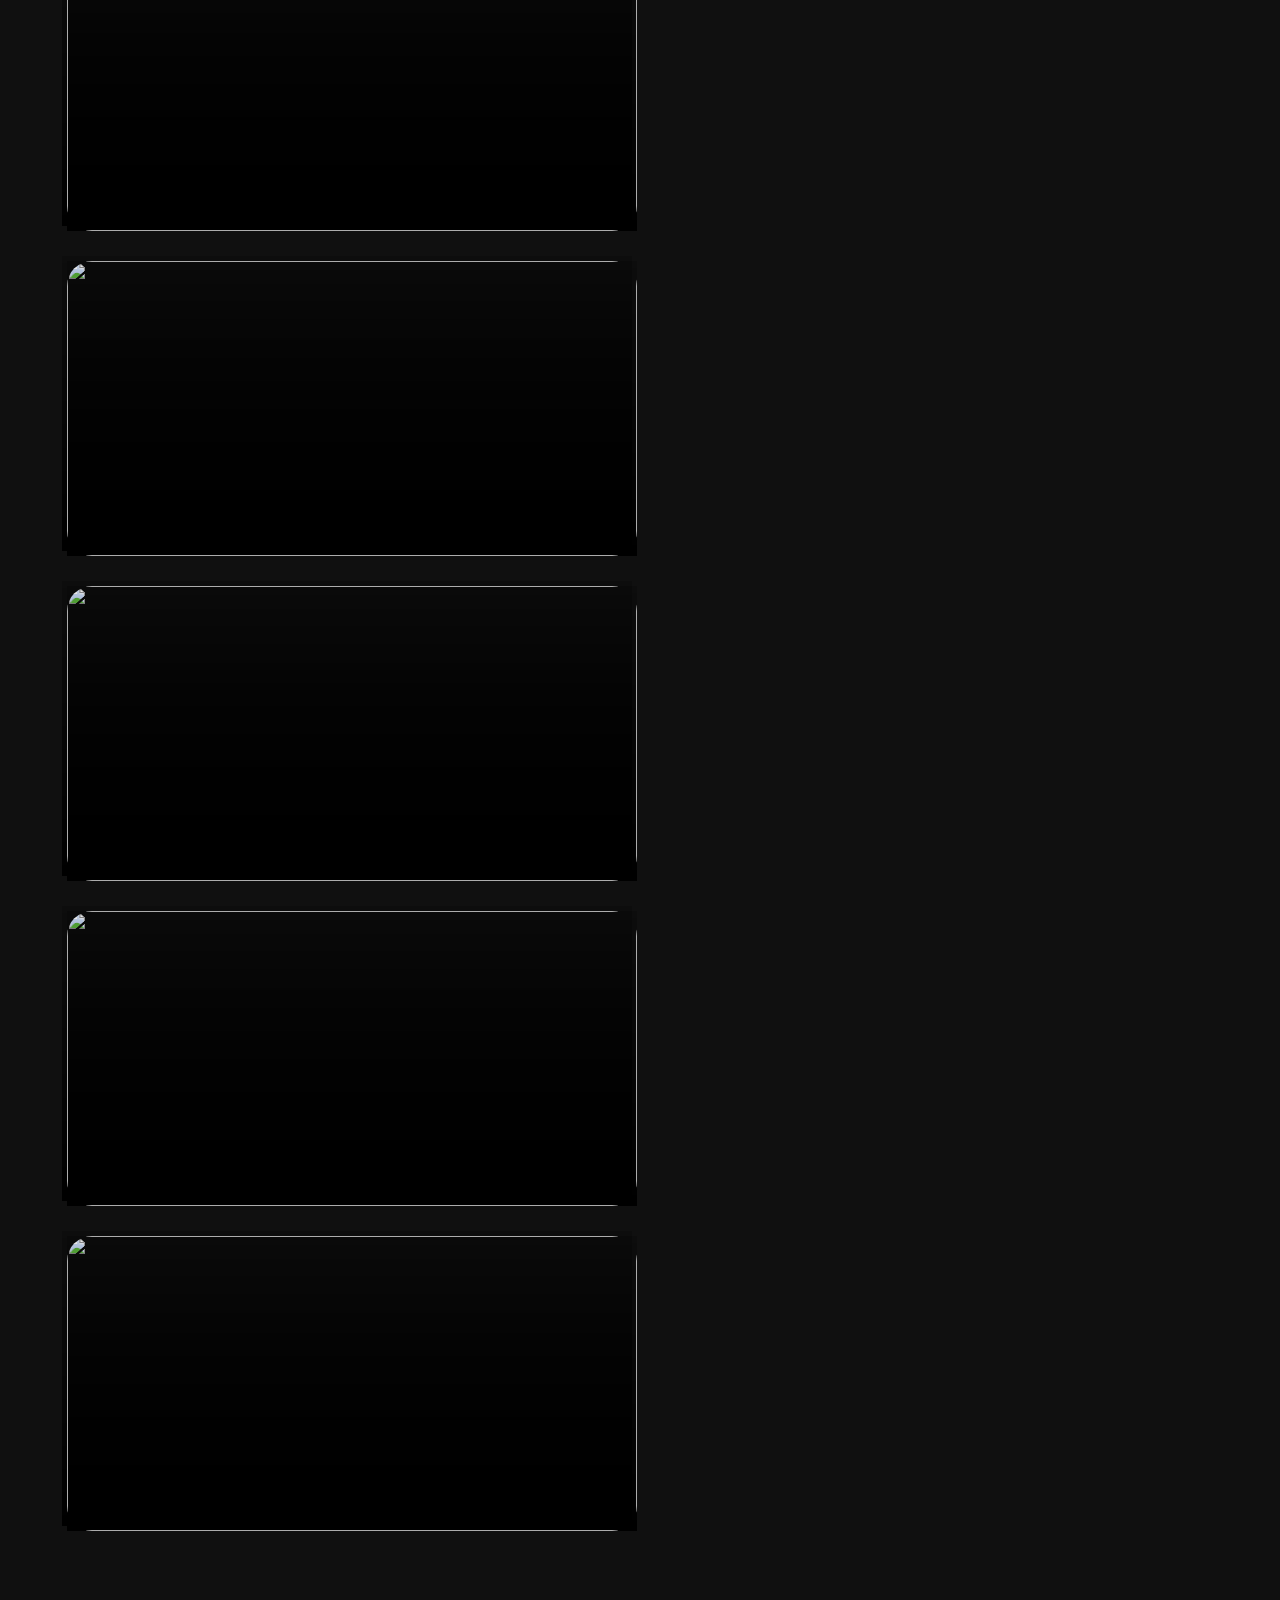
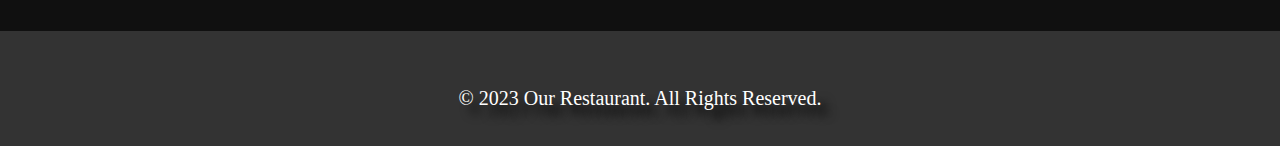
==== commit 5c1e078b: "resort website completed" ====
--- a/restaurant/restaurant.html
+++ b/restaurant/restaurant.html
@@ -25,7 +25,7 @@
 </div>
     <!-- font image -->
 <h1 class="gillery">gallery</h1>
-<p class="janeman">in the gallery shown below, each and every information is shown regarding the world's luxurious resort the most famous drinks and drunks resort. like the dishes, items, drinks, different views and sites and even the best services offer by our management and all precautions and safety and healthy measuremnets taken by our management and staff and even some photographs of our custoomers along with their permissions. hope you would like to have a visit to our resort and enjoy our facilities and services and have a great day and stay with us and have a great time with us thankyou..! </p>
+<p class="janeman">in the gallery shown below, each and every information is shown regarding the world's luxurious resort the most famous drinks and drunks resort. like the dishes, items, drinks, different views and sites and even the best services offer by our management and all precautions and safety and healthy measuremnets taken by our management and staff and even some photographs of our customers along with their permission. hope you would like to have a visit to our resort and enjoy our facilities and services and have a great day and stay with us and have a great time with us thankyou..! </p>
     <!-- 3 * times copy paste -->
     <div class="divimg">
      
--- a/css/style.css
+++ b/css/style.css
@@ -195,4 +195,4 @@
 .armaan { font-size: 16px; }
 .footer { margin-top: 20px; }
 footer { margin-top: 80px; }
-.bhoom { margin-top: 20px; padding-top: 20px; padding-bottom: 20px; }
+.bhoom { margin-top: 20px; padding-top: 20px; padding-bottom: 20px; }